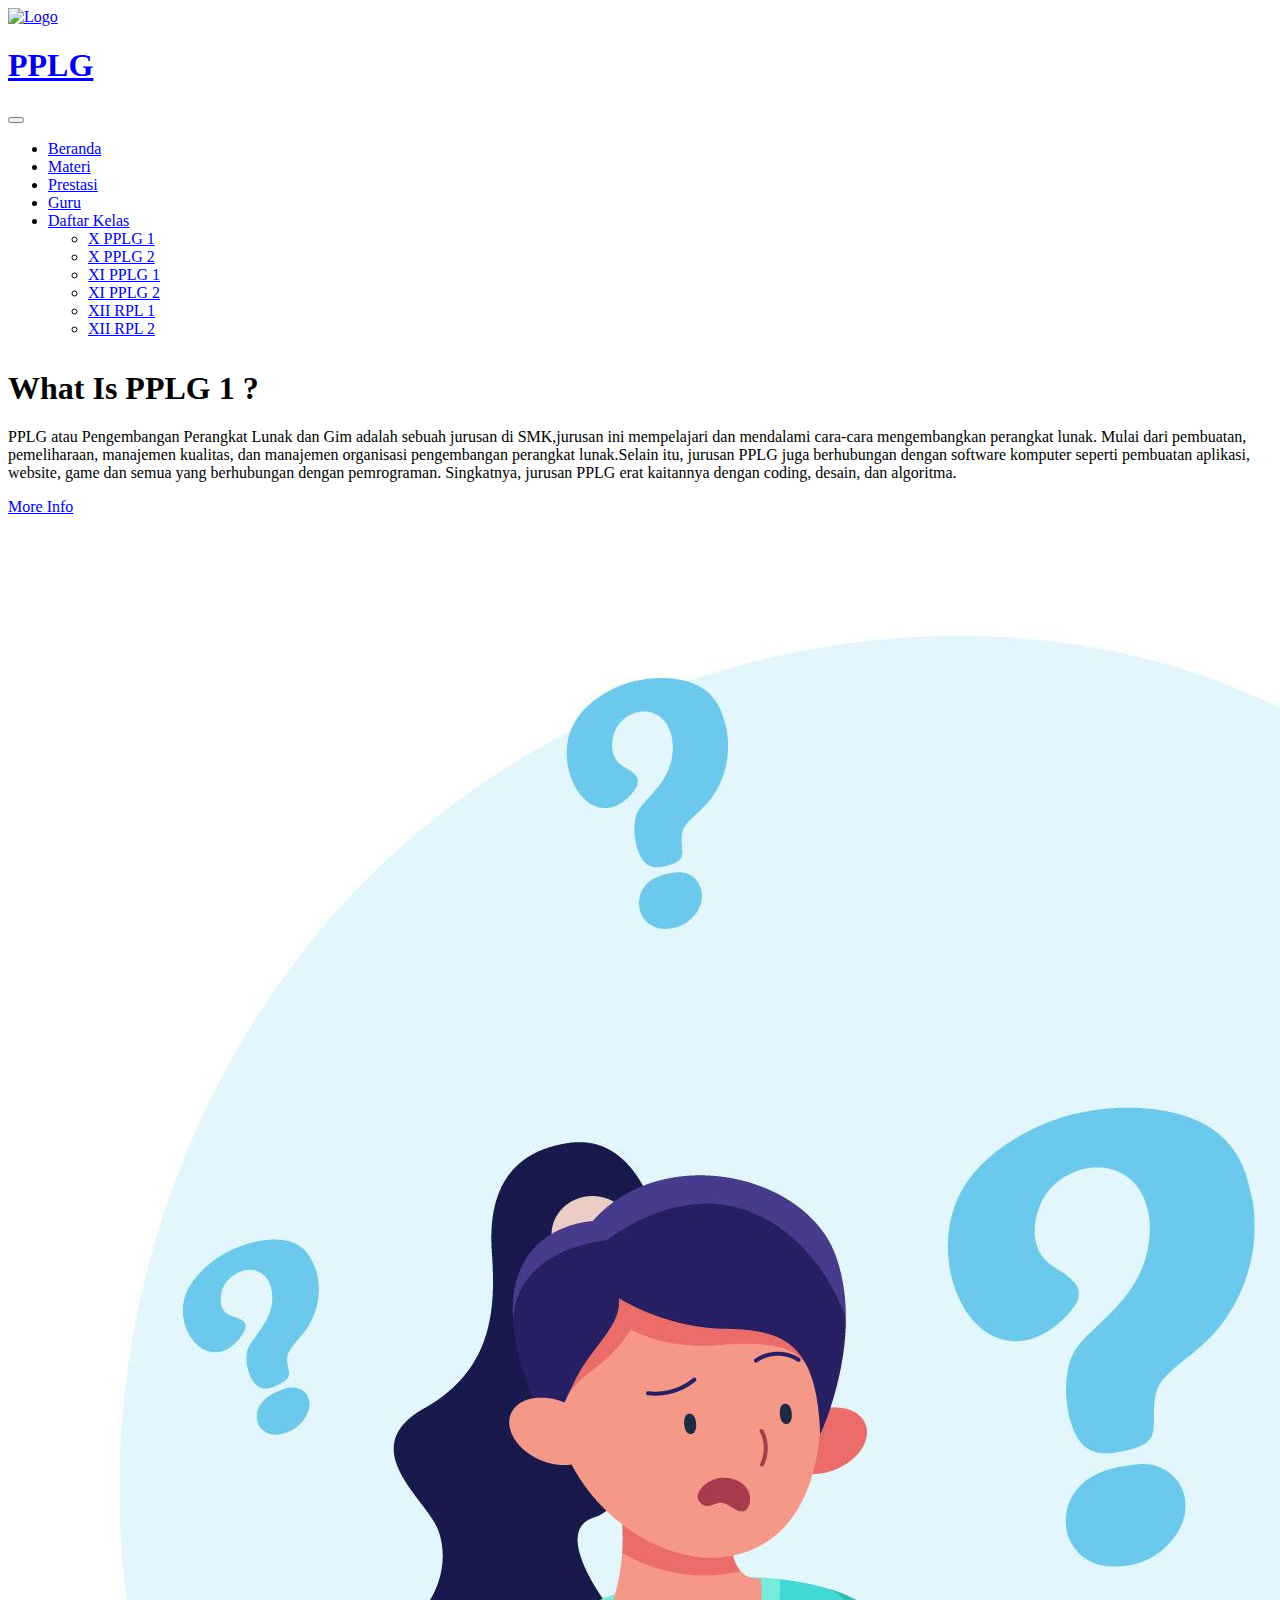
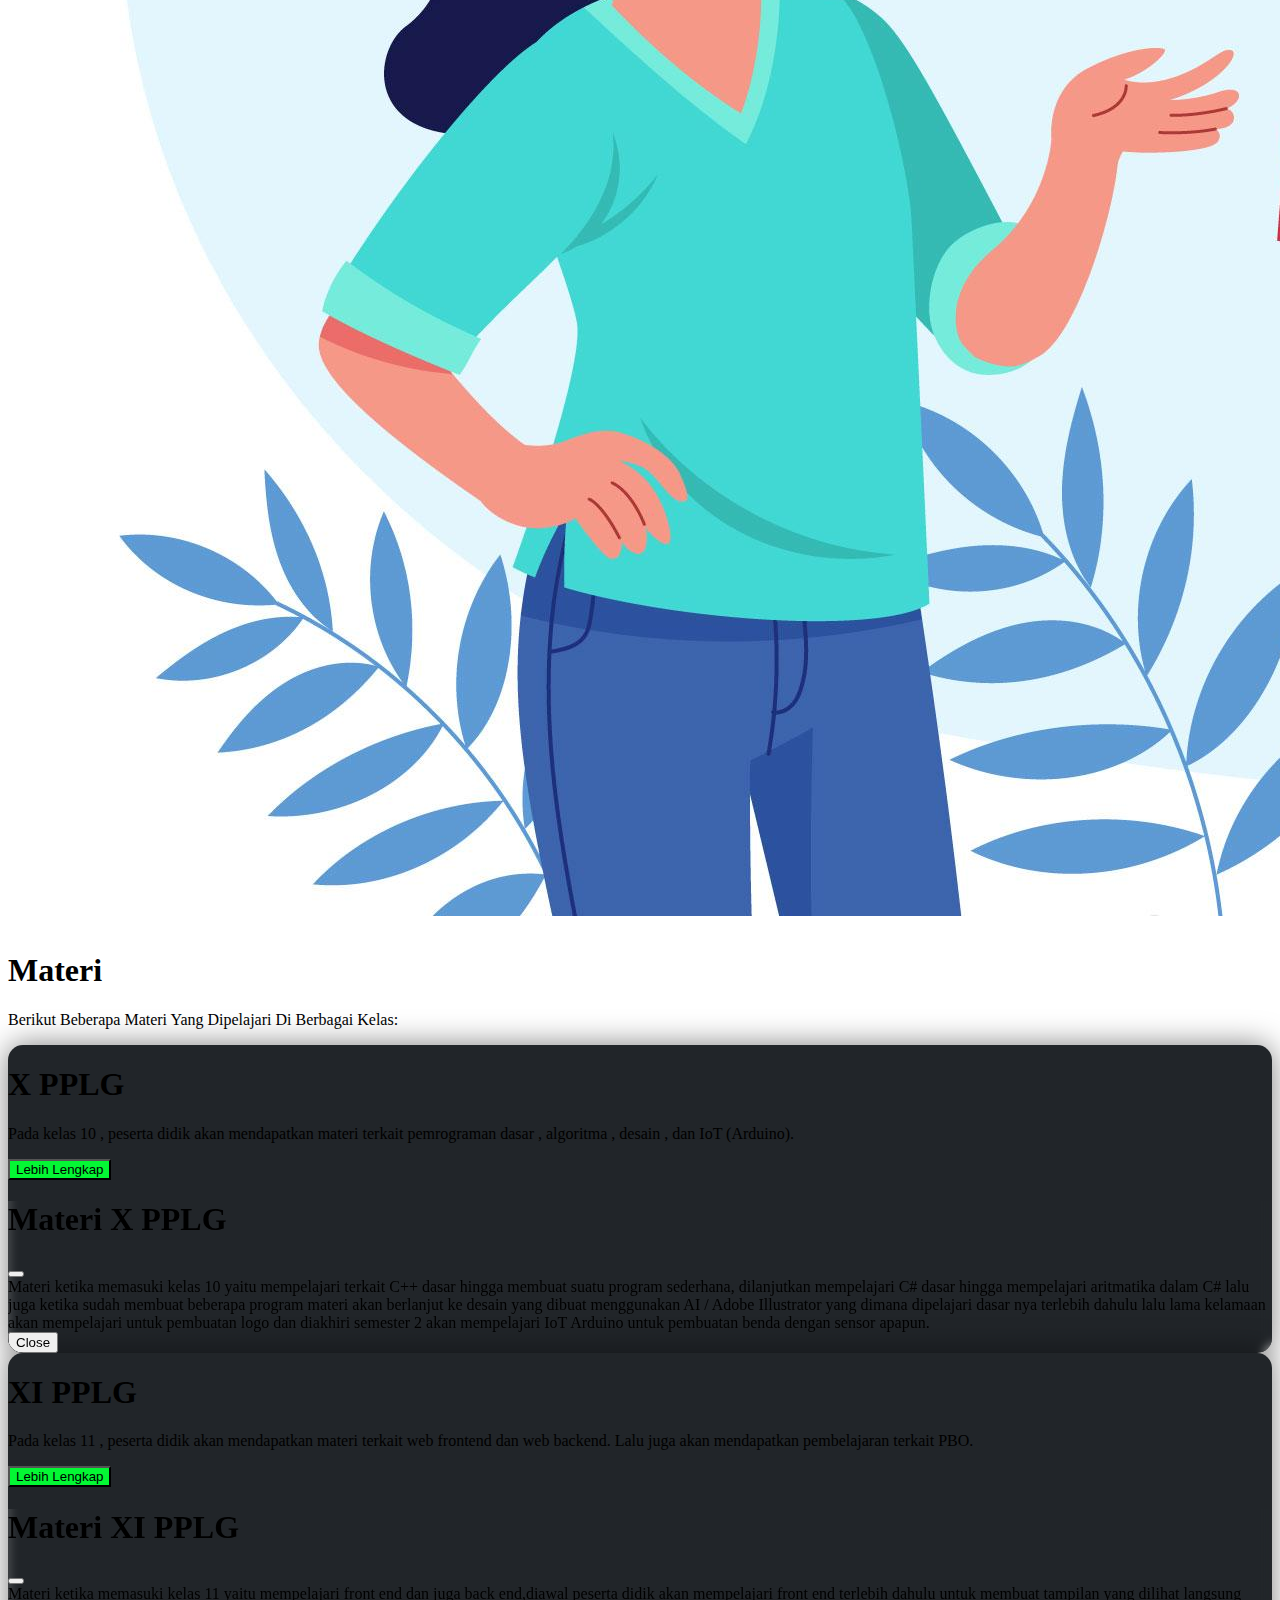
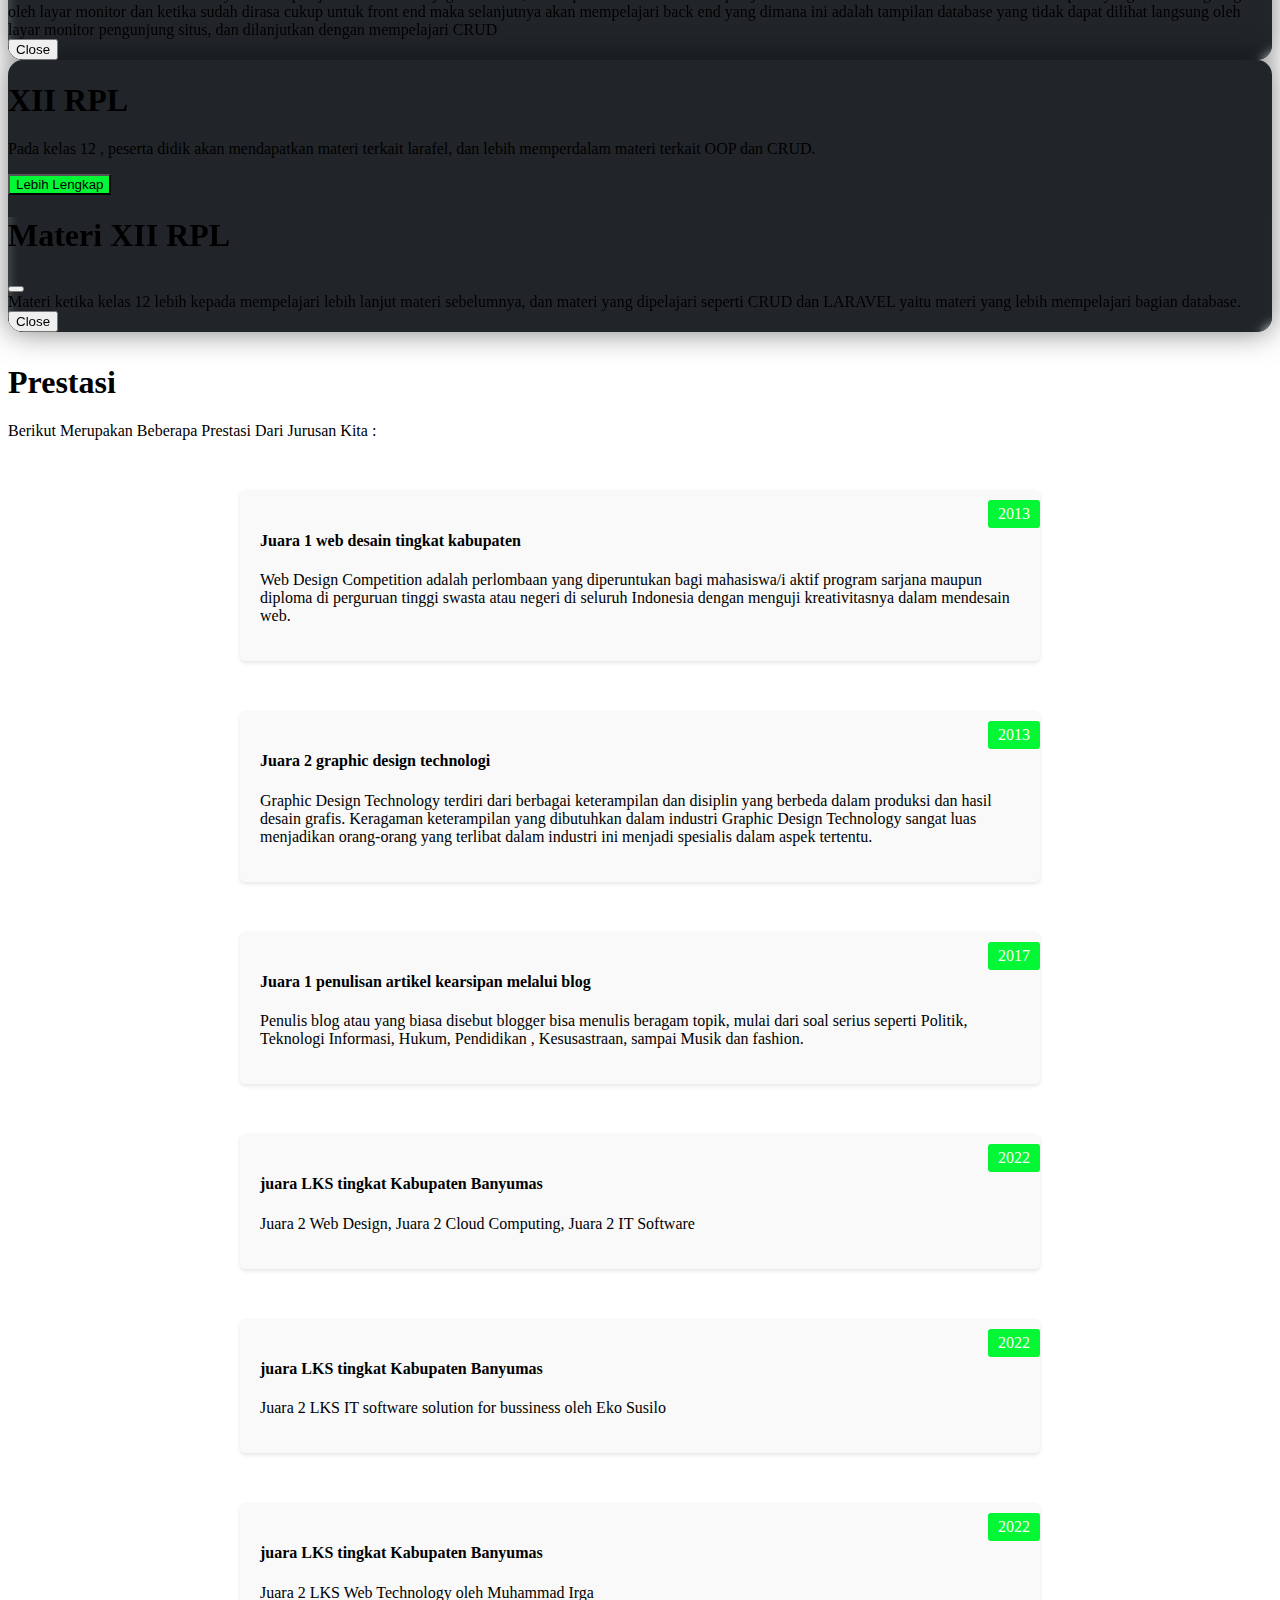
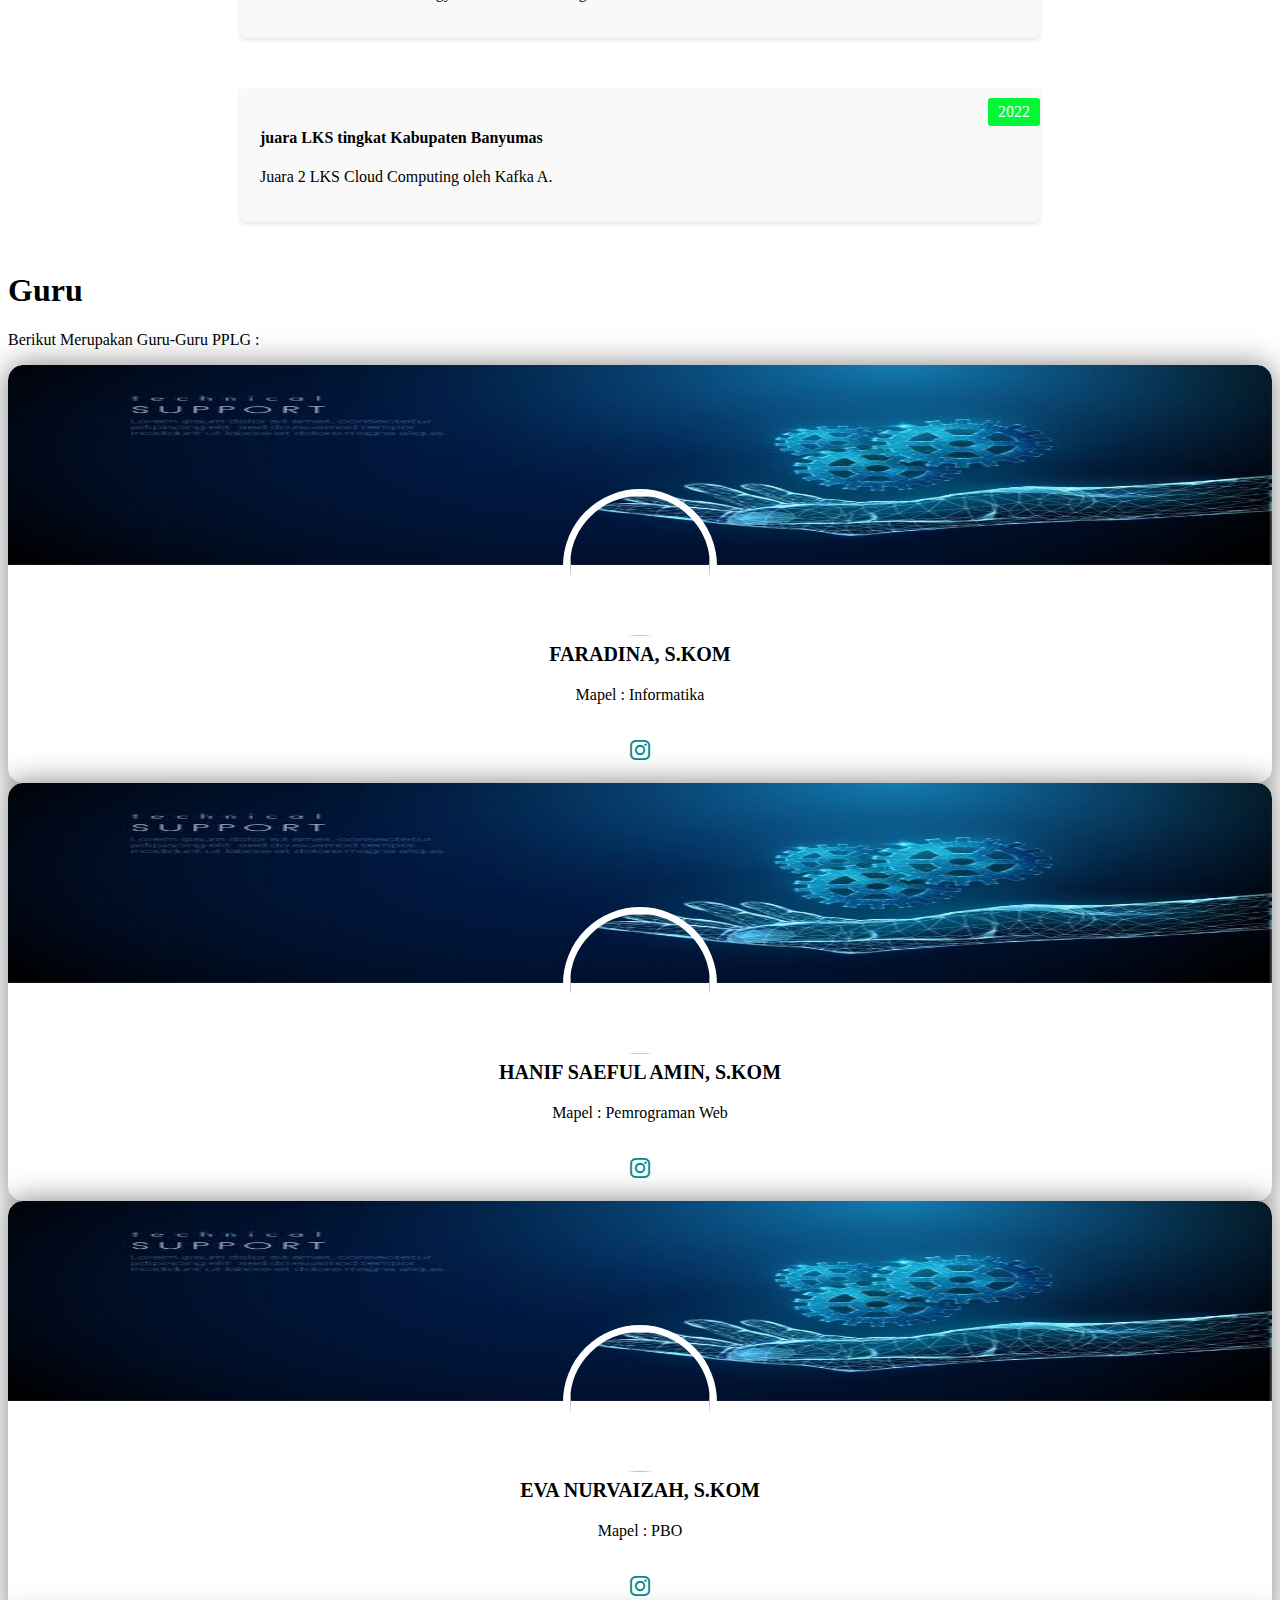
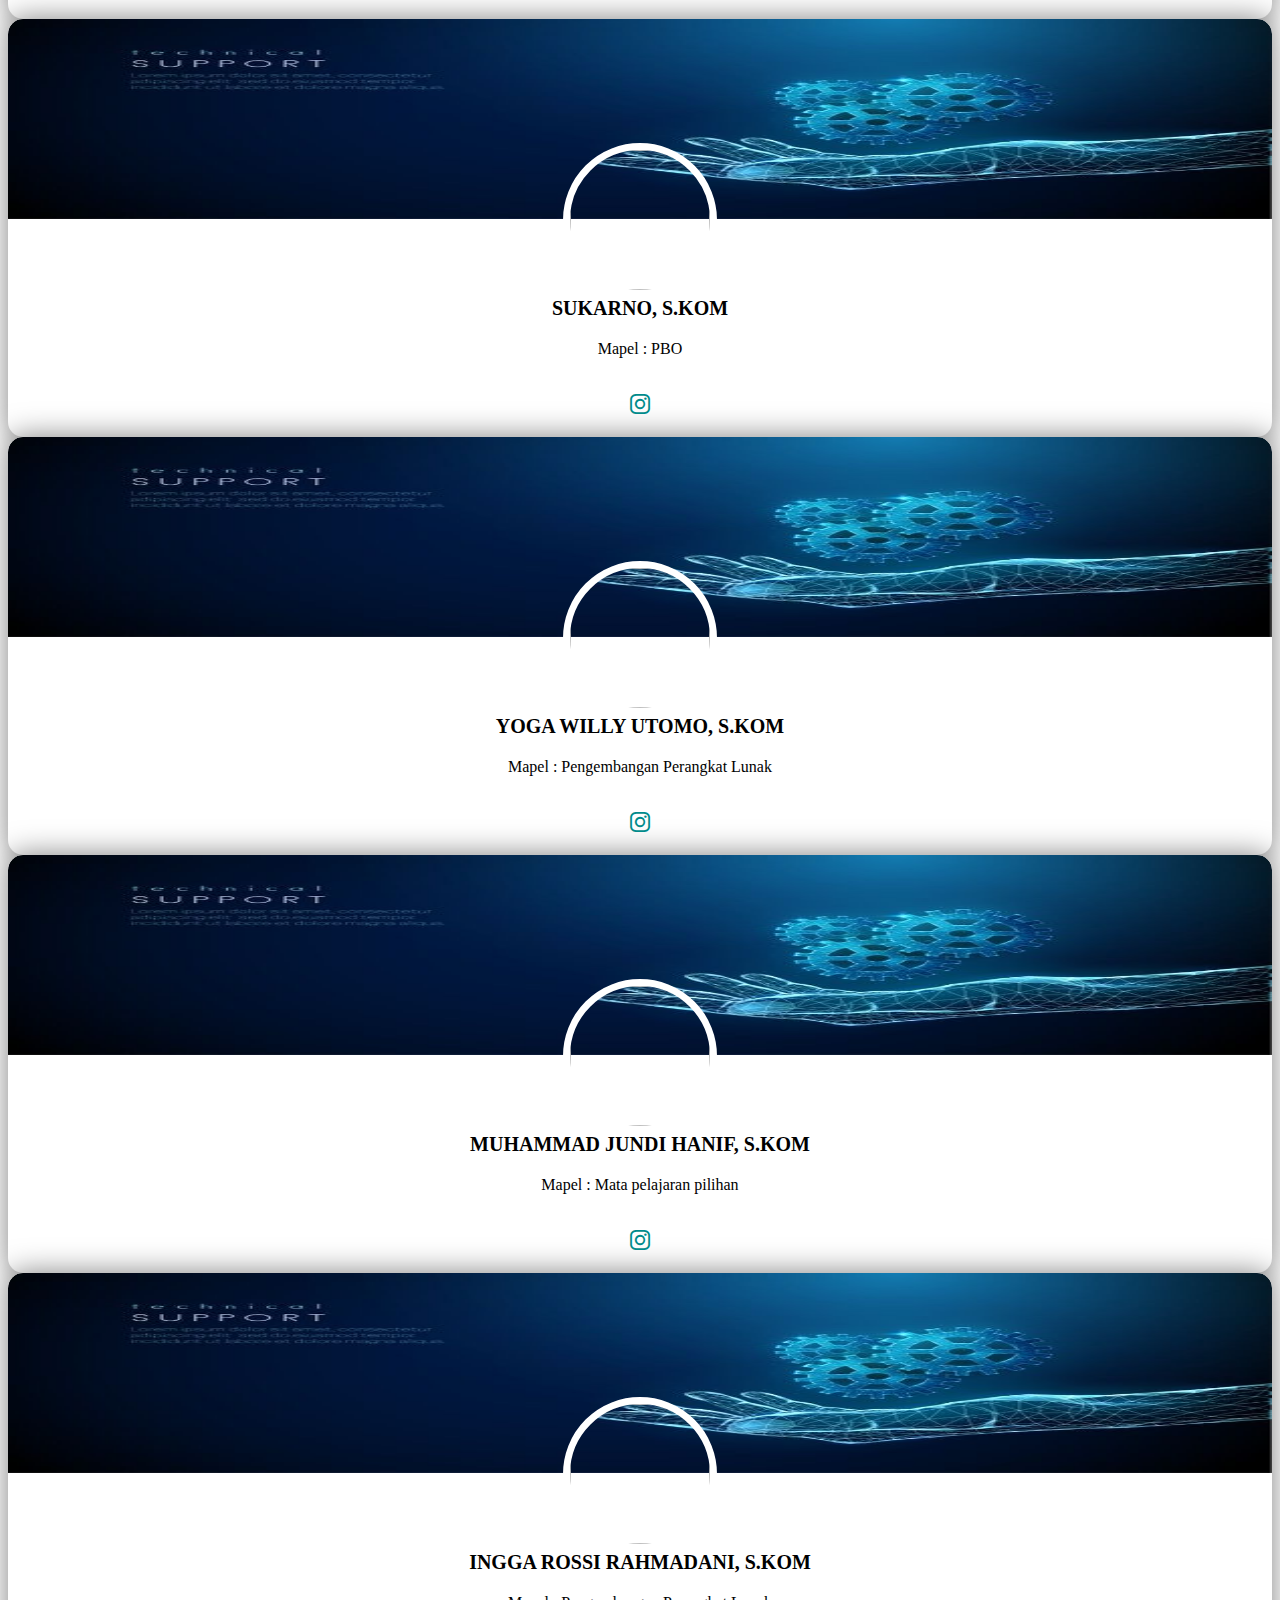
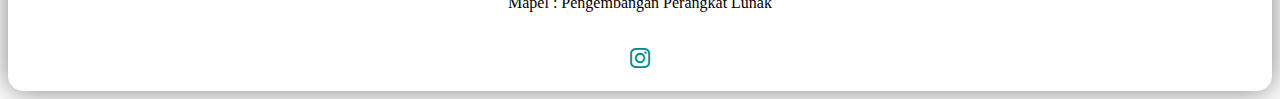
==== index.html @ 6e24b8e3 "second commit" ====
<!DOCTYPE html>
<html lang="en">

<head>
  <meta charset="UTF-8" />
  <meta name="viewport" content="width=device-width, initial-scale=1.0" />
  <title>PEPELEG SMECONE</title>
  <link href="https://cdn.jsdelivr.net/npm/bootstrap@5.0.2/dist/css/bootstrap.min.css" rel="stylesheet"
    integrity="sha384-EVSTQN3/azprG1Anm3QDgpJLIm9Nao0Yz1ztcQTwFspd3yD65VohhpuuCOmLASjC" crossorigin="anonymous" />
  <link rel="stylesheet" href="https://cdn.jsdelivr.net/npm/bootstrap-icons@1.11.1/font/bootstrap-icons.css">
  <link rel="stylesheet" href="style.css" />
  <link rel="icon" href="https://pplg.smkn1purwokerto.sch.id/assets/img/LogoPPLG.png">
</head>

<body>
  <header>
    <nav class="navbar navbar-expand-lg fixed-top navbar-dark bg-dark">
      <div class="container-fluid">
        <a class="navbar-brand d-flex align-items-center" href="#">
          <img src="https://pplg.smkn1purwokerto.sch.id/assets/img/LogoPPLG.png" alt="Logo" width="50" height="50"
            class="d-inline-block align-text-top me-2" />
          <h1 class="h1 m-0 font-monospace text-white fw-bolder">PPLG</h1>
        </a>
        <button class="navbar-toggler" type="button" data-bs-toggle="collapse" data-bs-target="#navbarExample01"
          aria-controls="navbarExample01" aria-expanded="false" aria-label="Toggle navigation">
          <span class="navbar-toggler-icon"></span>
        </button>
        <div class="collapse navbar-collapse justify-content-end" id="navbarExample01">
          <ul class="navbar-nav ms-auto mb-2 mb-lg-0 fw-bold font-monospace">
            <li class="nav-item active">
              <a class="nav-link text-white" aria-current="page" href="#Beranda">Beranda</a>
            </li>
            <li class="nav-item">
              <a class="nav-link text-white" href="#Materi">Materi</a>
            </li>
            <li class="nav-item">
              <a class="nav-link text-white" href="#Prestasi">Prestasi</a>
            </li>
            <li class="nav-item">
              <a class="nav-link text-white" href="#Guru">Guru</a>
            </li>
            <li class="nav-item dropdown">
              <a class="nav-link dropdown-toggle text-white" href="#" id="navbarDropdown" role="button"
                data-bs-toggle="dropdown" aria-expanded="false">Daftar Kelas</a>
              <ul class="drop dropdown-menu" aria-labelledby="navbarDropdown">
                <li><a class="option dropdown-item font-monospace" href="#">X PPLG 1</a></li>
                <li><a class="option dropdown-item font-monospace" href="#">X PPLG 2</a></li>
                <li><a class="option dropdown-item font-monospace" href="DaftarKelas/XIPPLG1.php">XI PPLG 1</a></li>
                <li><a class="option dropdown-item font-monospace" href="#">XI PPLG 2</a></li>
                <li><a class="option dropdown-item font-monospace" href="#">XII RPL 1</a></li>
                <li><a class="option dropdown-item font-monospace" href="#">XII RPL 2</a></li>
              </ul>
            </li>
          </ul>
        </div>
      </div>
    </nav>
  </header>

  <section id="Beranda" class="jarak">
    <div class="container p-5 p-md-5">
      <div class="row align-items-center">
        <div class="col-12 col-md-6">
          <h1 class="font-monospace fw-bolder">What Is PPLG 1 ?</h1>
          <p class="font-monospace">
            PPLG atau Pengembangan Perangkat Lunak dan Gim adalah sebuah jurusan di SMK,jurusan ini mempelajari dan
            mendalami cara-cara mengembangkan perangkat lunak. Mulai dari pembuatan, pemeliharaan, manajemen kualitas,
            dan manajemen organisasi pengembangan perangkat lunak.Selain itu, jurusan PPLG juga berhubungan dengan
            software komputer seperti pembuatan aplikasi, website, game dan semua yang berhubungan dengan pemrograman.
            Singkatnya, jurusan PPLG erat kaitannya dengan coding, desain, dan algoritma.
          </p>
          <a class=" btn btn-dark fw-bold font-monospace rounded-3" href="#Materi">More Info</a>
        </div>
        <div class="col-12 col-md-6">
          <img class="w-100" src="assets/Tanya.jpg" alt="PPLG" />
        </div>
      </div>
    </div>
  </section>

  <section id="Materi" class="jarak">
    <div class="container">
      <div class="row text-center font-monospace">
      <div class="col mb-3">
          <h1 class="fw-bolder">Materi</h1>
          <p>Berikut Beberapa Materi Yang Dipelajari Di Berbagai Kelas:</p>
        </div>
      </div>
      <div class="row">
        <div class="col-md-4 col-lg-4 font-monospace">
          <div class="card text-white mb-3 p-3" style="background-color: #212529">
            <div class="card-header border-warning text-center" style="border-width: 3px">
              <h1>X PPLG</h1>
            </div>
            <div class="card-body text-center">
              <p class="card-text">Pada kelas 10 , peserta didik akan mendapatkan materi terkait pemrograman dasar ,
                algoritma , desain , dan IoT (Arduino).</p>
              <!-- Button trigger modal -->
              <button type="button" class="btn-outline-light" data-bs-toggle="modal"
                data-bs-target="#myModal1">
                Lebih Lengkap
              </button>

              <!-- Modal -->
              <div class="modal fade" style="backdrop-filter: blur(5px);" id="myModal1" data-bs-backdrop="static" data-bs-keyboard="false"
                tabindex="-1" aria-labelledby="staticBackdropLabel" aria-hidden="true">
                <div class="modal-dialog modal-dialog-scrollable">
                  <div class="modal-content">
                    <div class="modal-header">
                      <h1 class="modal-title fs-5" id="staticBackdropLabel" style="color: black;">Materi X PPLG</h1>
                      <button type="button" class="btn-close" data-bs-dismiss="modal" aria-label="Close"></button>
                    </div>
                    <div class="modal-body" style="color: black;">
                      Materi ketika memasuki kelas 10 yaitu mempelajari terkait C++ dasar hingga membuat suatu
                      program sederhana, dilanjutkan mempelajari C# dasar hingga mempelajari aritmatika dalam C# lalu 
                      juga ketika sudah membuat beberapa program materi akan berlanjut ke desain yang dibuat menggunakan 
                      AI / Adobe Illustrator yang dimana dipelajari dasar nya terlebih dahulu lalu lama kelamaan akan 
                      mempelajari untuk pembuatan logo dan diakhiri semester 2 akan mempelajari IoT Arduino untuk pembuatan 
                      benda dengan sensor apapun.
                    </div>
                    <div class="modal-footer">
                      <button type="button" class="btn btn-secondary" data-bs-dismiss="modal">Close</button>
                    </div>
                  </div>
                </div>
              </div>
            </div>
          </div>
        </div>
        <div class="col-md-4 col-lg-4 font-monospace">
          <div class="card text-white mb-3 p-3" style="background-color: #212529">
            <div class="card-header border-warning text-center" style="border-width: 3px">
              <h1>XI PPLG</h1>
            </div>
            <div class="card-body text-center">
              <p class="card-text font-arial">Pada kelas 11 , peserta didik akan mendapatkan materi terkait web frontend dan web
                backend. Lalu juga akan mendapatkan pembelajaran terkait PBO.</p>
              <button type="button" class="btn btn-outline-light" data-bs-toggle="modal"
                data-bs-target="#myModal2">
                Lebih Lengkap
              </button>

              <!-- Modal -->
              <div class="modal fade" style="backdrop-filter: blur(5px);" id="myModal2" data-bs-backdrop="static" data-bs-keyboard="false"
                tabindex="-1" aria-labelledby="staticBackdropLabel" aria-hidden="true">
                <div class="modal-dialog modal-dialog-scrollable">
                  <div class="modal-content">
                    <div class="modal-header">
                      <h1 class="modal-title fs-5" id="staticBackdropLabel" style="color: black;">Materi XI PPLG</h1>
                      <button type="button" class="btn-close" data-bs-dismiss="modal" aria-label="Close"></button>
                    </div>
                    <div class="modal-body" style="color: black;">
                      Materi ketika memasuki kelas 11 yaitu mempelajari front end dan juga back end,diawal peserta 
                      didik akan mempelajari front end terlebih dahulu untuk membuat tampilan yang dilihat langsung oleh 
                      layar monitor dan ketika sudah dirasa cukup untuk front end maka selanjutnya akan mempelajari back 
                      end yang dimana ini adalah tampilan database yang tidak dapat dilihat langsung oleh layar monitor 
                      pengunjung situs, dan dilanjutkan dengan mempelajari CRUD 
                    </div>
                    <div class="modal-footer">
                      <button type="button" class="btn btn-secondary" data-bs-dismiss="modal">Close</button>
                    </div>
                  </div>
                </div>
              </div>
            </div>
          </div>
        </div>
        <div class="col-md-4 col-lg-4 font-monospace">
          <div class="card text-white mb-3 p-3" style="background-color: #212529">
            <div class="card-header border-warning text-center" style="border-width: 3px">
              <h1>XII RPL</h1>
            </div>
            <div class="card-body text-center">
              <p class="card-text">Pada kelas 12 , peserta didik akan mendapatkan materi terkait larafel, dan lebih
                memperdalam materi terkait OOP dan CRUD.</p>
              <button type="button" class="fabe btn btn-outline-light" data-bs-toggle="modal"
                data-bs-target="#myModal3">
                Lebih Lengkap
              </button>

              <!-- Modal -->
              <div class="modal fade" style="backdrop-filter: blur(5px);" id="myModal3" data-bs-backdrop="static" data-bs-keyboard="false"
                tabindex="-1" aria-labelledby="staticBackdropLabel" aria-hidden="true">
                <div class="modal-dialog modal-dialog-scrollable">
                  <div class="modal-content">
                    <div class="modal-header">
                      <h1 class="modal-title fs-5" id="staticBackdropLabel" style="color: black;">Materi XII RPL</h1>
                      <button type="button" class="btn-close" data-bs-dismiss="modal" aria-label="Close"></button>
                    </div>
                    <div class="modal-body" style="color: black;">
                      Materi ketika kelas 12 lebih kepada mempelajari lebih lanjut materi sebelumnya, dan materi yang 
                      dipelajari seperti CRUD dan LARAVEL yaitu materi yang lebih mempelajari bagian database.
                    </div>
                    <div class="modal-footer">
                      <button type="button" class="btn btn-secondary" data-bs-dismiss="modal">Close</button>
                    </div>
                  </div>
                </div>
              </div>
            </div>
          </div>
        </div>
      </div>
    </div>
  </section>

  <section id="Prestasi" class="jarak">
    <div class="container">
      <div class="row">
        <div class="col font-monospace text-center">
          <h1 class="fw-bolder">Prestasi</h1>
          <p>Berikut Merupakan Beberapa Prestasi Dari Jurusan Kita :</p>
        </div>
      </div>
      <div class="row">
        <div class="col-md-12 font-monospace">
          <div class="timeline mt-4">
            <div class="timeline-item">
              <div class="timeline-content">
                <h4 class="mt--2">Juara 1 web desain tingkat kabupaten</h4>
                <p>
                  Web Design Competition adalah perlombaan yang diperuntukan bagi mahasiswa/i aktif program sarjana maupun diploma di perguruan tinggi swasta atau negeri di seluruh Indonesia dengan menguji kreativitasnya dalam mendesain
                  web.
                </p>
              </div>
              <div class="timeline-date bg-success text-white">2013</div>
            </div>
            <div class="timeline mt-4">
            <div class="timeline-item">
              <div class="timeline-content">
                <h4 class="mt--2">Juara 2 graphic design technologi</h4>
                <p>
                  Graphic Design Technology terdiri dari berbagai keterampilan dan disiplin yang berbeda dalam produksi dan hasil desain grafis. Keragaman keterampilan yang dibutuhkan dalam industri Graphic Design Technology sangat luas
                  menjadikan orang-orang yang terlibat dalam industri ini menjadi spesialis dalam aspek tertentu.
                </p>
              </div>
              <div class="timeline-date bg-success text-white">2013</div>
            </div>
            <div class="timeline mt-4">
            <div class="timeline-item">
              <div class="timeline-content">
                <h4 class="mt--2">Juara 1 penulisan artikel kearsipan melalui blog</h4>
                <p>Penulis blog atau yang biasa disebut blogger bisa menulis beragam topik, mulai dari soal serius seperti Politik, Teknologi Informasi, Hukum, Pendidikan , Kesusastraan, sampai Musik dan fashion.</p>
              </div>
              <div class="timeline-date bg-success text-white">2017</div>
            </div>
            <div class="timeline mt-4">
            <div class="timeline-item">
              <div class="timeline-content">
                <h4 class="mt--2">juara LKS tingkat Kabupaten Banyumas</h4>
                <p>Juara 2 Web Design, Juara 2 Cloud Computing, Juara 2 IT Software</p>
              </div>
              <div class="timeline-date bg-success text-white">2022</div>
            </div>
            <div class="timeline mt-4">
            <div class="timeline-item">
              <div class="timeline-content">
                <h4 class="mt--2">juara LKS tingkat Kabupaten Banyumas</h4>
                <p>Juara 2 LKS IT software solution for bussiness oleh Eko Susilo</p>
              </div>
              <div class="timeline-date bg-success text-white">2022</div>
            </div>
            <div class="timeline mt-4">
            <div class="timeline-item">
              <div class="timeline-content">
                <h4 class="mt--2">juara LKS tingkat Kabupaten Banyumas</h4>
                <p>Juara 2 LKS Web Technology oleh Muhammad Irga</p>
              </div>
              <div class="timeline-date bg-success text-white">2022</div>
            </div>
            <div class="timeline mt-4">
            <div class="timeline-item">
              <div class="timeline-content">
                <h4 class="mt--2">juara LKS tingkat Kabupaten Banyumas</h4>
                <p>Juara 2 LKS Cloud Computing oleh Kafka A.</p>
              </div>
              <div class="timeline-date bg-success text-white">2022</div>
            </div>
          </div>
        </div>
      </div>
    </div>
  </section>

  <section id="Guru" class="jarak">
    <div class="container">
      <div class="row mb-3">
        <div class="col font-monospace text-center">
          <h1 class="fw-bolder">Guru</h1>
          <p>Berikut Merupakan Guru-Guru PPLG :</p>
        </div>
      </div>
      <div class="row font-monospace p-5">
        <div class="col-md-3 mb-3">
          <div class="card">
            <img class="img1" src="assets/Future.jpeg" alt="">
            <img class="img2" src="https://media.igram.world/get?__sig=PG7hnWThndvjm4lue6rHMw&__expires=1697612209&uri=https%3A%2F%2Finstagram.fmaa2-1.fna.fbcdn.net%2Fv%2Ft51.2885-15%2F285896031_316232980700538_6234013826569905209_n.webp%3Fstp%3Ddst-jpg_e35_s1080x1080%26_nc_ht%3Dinstagram.fmaa2-1.fna.fbcdn.net%26_nc_cat%3D106%26_nc_ohc%3DTVevg96zUi0AX8IUJPP%26edm%3DAP_V10EBAAAA%26ccb%3D7-5%26oh%3D00_AfAPSCLIv6Y6998udK6-t3C06_aNqCtGFs6sDs6ZHHFamQ%26oe%3D6534FCA5%26_nc_sid%3D2999b8" alt="">
            <div class="main-text">
              <h2>Faradina, S.Kom</h2>
              <p>Mapel : Informatika</p>
            </div>
            <div class="socials">
              <a href="https://www.instagram.com/faradina939/?utm_source=ig_web_button_share_sheet&igshid=ZDNlZDc0MzIxNw=="><i class="bi bi-instagram"></i></a>
            </div>
          </div>
        </div>
        <div class="col-md-3 mb-3">
          <div class="card">
            <img class="img1" src="assets/Future.jpeg" alt="">
            <img class="img2"
              src="https://media.igram.world/get?__sig=OjUP9ZGFlHBE6abfiyTi9A&__expires=1697611471&uri=https%3A%2F%2Fscontent-cgk1-1.cdninstagram.com%2Fv%2Ft51.2885-15%2F53060349_125175591900558_3473428308700265386_n.jpg%3Fstp%3Ddst-jpg_e35%26_nc_ht%3Dscontent-cgk1-1.cdninstagram.com%26_nc_cat%3D106%26_nc_ohc%3DGov7jEKEDfYAX_CpsRN%26edm%3DAP_V10EBAAAA%26ccb%3D7-5%26oh%3D00_AfAxSVPXWEcNId5dJO-jC9SuO3tcxwJ5i8-UNyHGGJoITQ%26oe%3D6534C21E%26_nc_sid%3D2999b8"
              alt="">
            <div class="main-text">
              <h2>Hanif Saeful Amin, S.Kom</h2>
              <p>Mapel : Pemrograman Web </p>
            </div>
            <div class="socials">
              <a href="https://www.instagram.com/hanifsaeful/?utm_source=ig_web_button_share_sheet&igshid=ZDNlZDc0MzIxNw=="><i class="bi bi-instagram"></i></a>
            </div>
          </div>
        </div>
        <div class="col-md-3 mb-3">
          <div class="card">
            <img class="img1" src="assets/Future.jpeg" alt="">
            <img class="img2" src="https://pplg.smkn1purwokerto.sch.id/assets/img/Bu%20Eva.jpg" alt="">
            <div class="main-text">
              <h2>Eva Nurvaizah, S.Kom</h2>
              <p>Mapel : PBO</p>
            </div>
            <div class="socials">
              <a href="https://www.instagram.com/evanurvaizah/?utm_source=ig_web_button_share_sheet&igshid=ZDNlZDc0MzIxNw=="><i class="bi bi-instagram"></i></a>
            </div>
          </div>
        </div>
        <div class="col-md-3 mb-3">
          <div class="card">
            <img class="img1" src="assets/Future.jpeg" alt="">
            <img class="img2"
              src="https://pplg.smkn1purwokerto.sch.id/assets/img/Pak%20Sukarno.jpg"
              alt="">
            <div class="main-text">
              <h2>Sukarno, S.Kom</h2>
              <p>Mapel : PBO</p>
            </div>
            <div class="socials">
              <a href=""><i class="bi bi-instagram"></i></a>
            </div>
          </div>
        </div>
        <div class="col-md-4 mb-3">
          <div class="card">
            <img class="img1" src="assets/Future.jpeg" alt="">
            <img class="img2" src="https://pplg.smkn1purwokerto.sch.id/assets/img/Pak%20Willy.jpg" alt="">
            <div class="main-text">
              <h2>Yoga Willy Utomo, S.Kom</h2>
              <p>Mapel : Pengembangan Perangkat Lunak</p>
            </div>
            <div class="socials">
              <a href="https://www.instagram.com/_yogawilly/?utm_source=ig_web_button_share_sheet&igshid=ZDNlZDc0MzIxNw=="><i class="bi bi-instagram"></i></a>
            </div>
          </div>
        </div>
        <div class="col-md-4 mb-3">
          <div class="card">
            <img class="img1" src="assets/Future.jpeg" alt="">
            <img class="img2"
              src="https://media.igram.world/get?__sig=jYCYuAjWDXjUoqg6VnUlWw&__expires=1697612033&uri=https%3A%2F%2Finstagram.fsoq1-1.fna.fbcdn.net%2Fv%2Ft51.2885-15%2F37817055_317223378845050_2430568919619076096_n.jpg%3Fstp%3Ddst-jpg_e35%26_nc_ht%3Dinstagram.fsoq1-1.fna.fbcdn.net%26_nc_cat%3D110%26_nc_ohc%3Dg80vIsdsug4AX8Oekni%26edm%3DAP_V10EBAAAA%26ccb%3D7-5%26oh%3D00_AfCDlMMJ9nX_ZzsGZ2CY04otRXWC3Jgo4IDGlNkPZkPO5Q%26oe%3D6534E066%26_nc_sid%3D2999b8"
              alt="">
            <div class="main-text">
              <h2>Muhammad Jundi Hanif, S.Kom</h2>
              <p>Mapel : Mata pelajaran pilihan</p>
            </div>
            <div class="socials">
              <a href="https://www.instagram.com/mjundihanif/?utm_source=ig_web_button_share_sheet&igshid=ZDNlZDc0MzIxNw=="><i class="bi bi-instagram"></i></a>
            </div>
          </div>
        </div>
        <div class="col-md-4 mb-3">
          <div class="card">
            <img class="img1" src="assets/Future.jpeg" alt="">
            <img class="img2" src="https://pplg.smkn1purwokerto.sch.id/assets/img/Bu%20Ingga.jpg" alt="">
            <div class="main-text">
              <h2>Ingga Rossi Rahmadani, S.Kom</h2>
              <p>Mapel : Pengembangan Perangkat Lunak</p>
            </div>
            <div class="socials">
              <a href="https://www.instagram.com/inggarossi/?utm_source=ig_web_button_share_sheet&igshid=ZDNlZDc0MzIxNw=="><i class="bi bi-instagram"></i></a>
            </div>
          </div>
        </div>
      </div>
    </div>
  </section>
</body>
<script src="script.js"></script>
<script src="https://cdn.jsdelivr.net/npm/bootstrap@5.0.2/dist/js/bootstrap.bundle.min.js"
  integrity="sha384-MrcW6ZMFYlzcLA8Nl+NtUVF0sA7MsXsP1UyJoMp4YLEuNSfAP+JcXn/tWtIaxVXM" crossorigin="anonymous"></script>

</html>
---- style.css ----
.timeline {
    position: relative;
    max-width: 800px;
    margin: 50px auto;
}

.timeline-item {
    margin-bottom: 50px;
}

.timeline-content {
    background: #f9f9f9;
    padding: 20px;
    border-radius: 5px;
    box-shadow: 0 2px 4px rgba(0, 0, 0, 0.1);
}

.timeline-date {
    position: absolute;
    top: 10px;
    right: 0;
    background: #04f734;
    color: #fff;
    padding: 5px 10px;
    border-radius: 3px;
    font-size: 14px;
}
.jarak {
    margin-top: 2rem;
}
.card {
    box-shadow: 0 0 30px rgba(0, 0, 0, 0.5);
    overflow: hidden;
    border-radius: 15px;
}
.img1{
    height: 200px;
    border-top-right-radius: 15px;
    border-top-left-radius: 15px;
    width: 100%;
}
.img2{
    position: relative;
    display: block;
    margin-left: auto;
    margin-right: auto;
    z-index: 1;
    width: 140px;
    height: 140px;
    border-radius: 50%;
    border: 7px solid #fff;
    margin-top: -80px;
}
.card:hover .img2 {
    border-color: darkcyan;
    transition: .7s;
}
.main-text h2 {
    text-align: center;
    text-transform: uppercase;
    font-weight: 900;
    font-size: 20px;
    margin: 0 0 20px;
}
.main-text p {
    text-align: center;
    padding-bottom: 20px;
}

.socials{
    text-align: center;
    padding-bottom: 20px;
}
.socials i {
    font-size: 20px;
    color: darkcyan;
    padding: 0 10px;
}

.btn-dark:hover{
    background-color: rgb(246, 6, 6);
}

.btn-outline-light{
    background-color: #04f734;
}

.btn-outline-light:hover{
    background-color: red ;
    color: aqua;
}
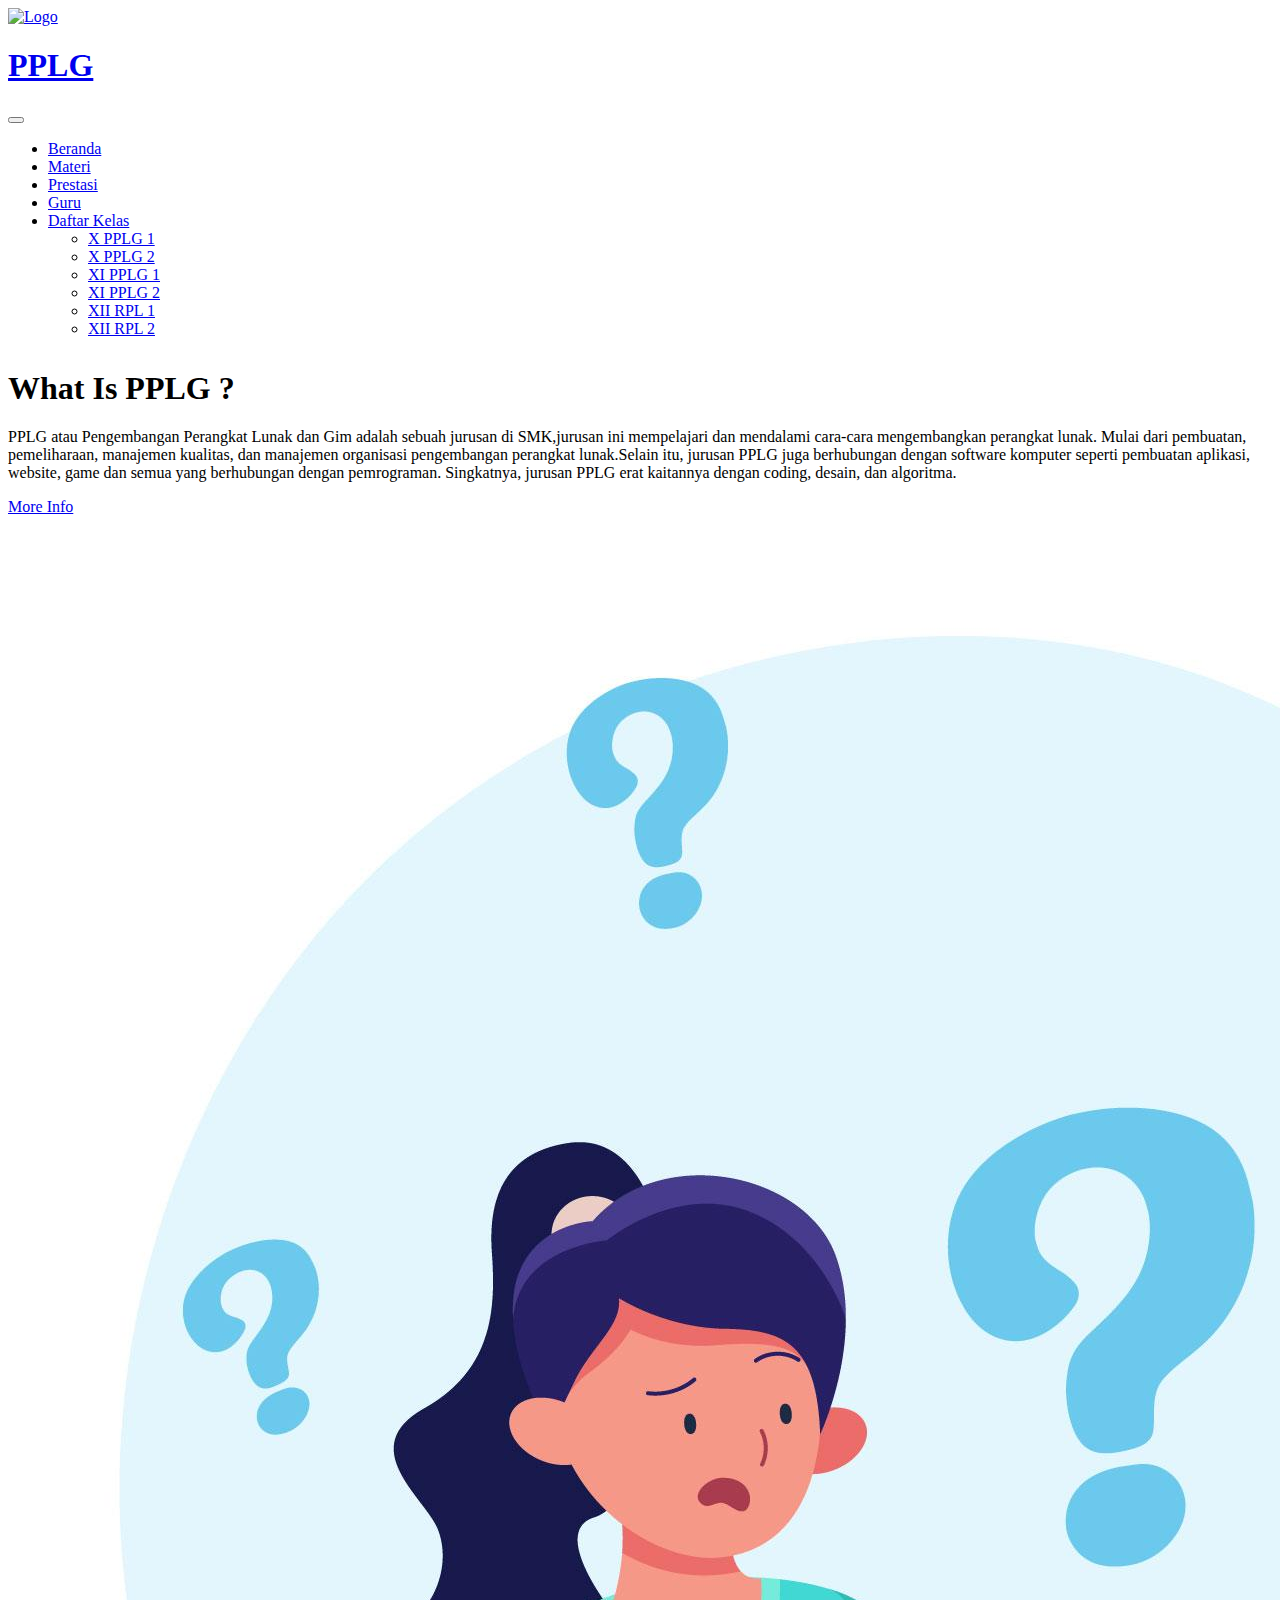
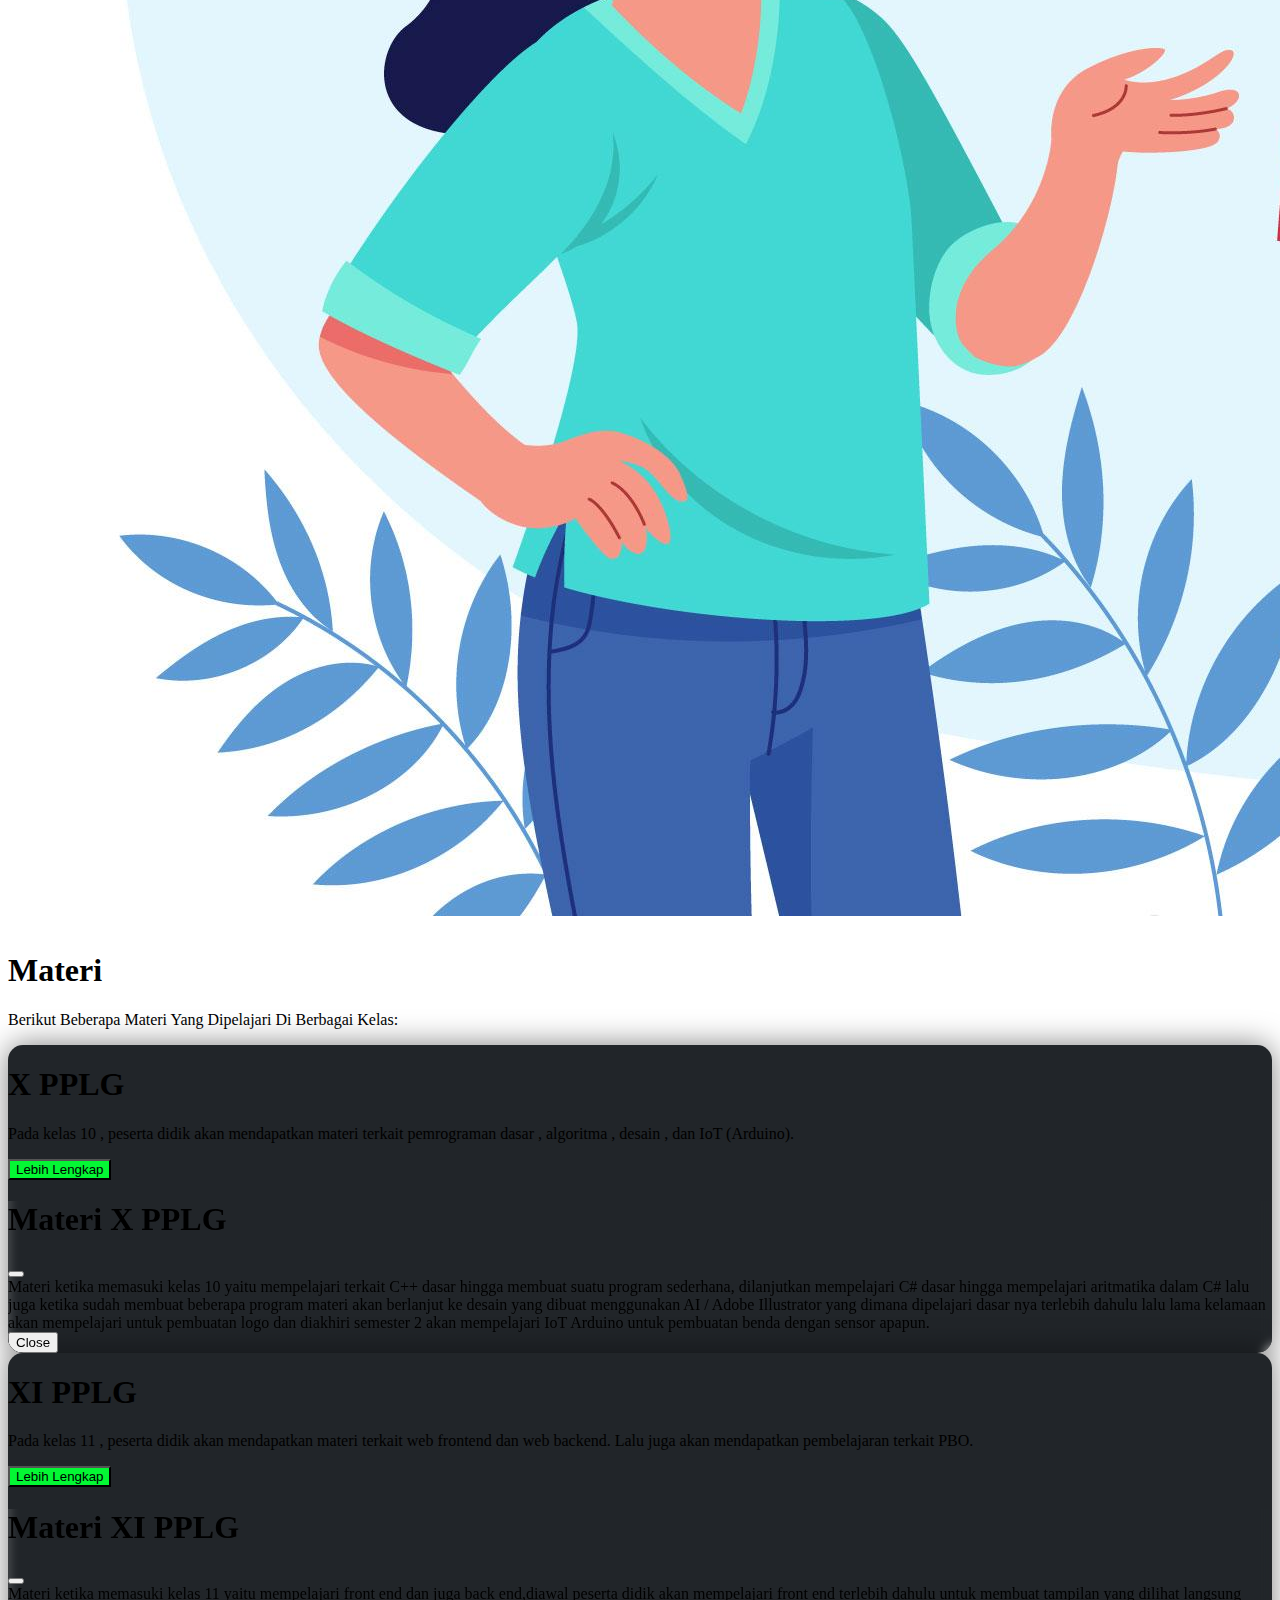
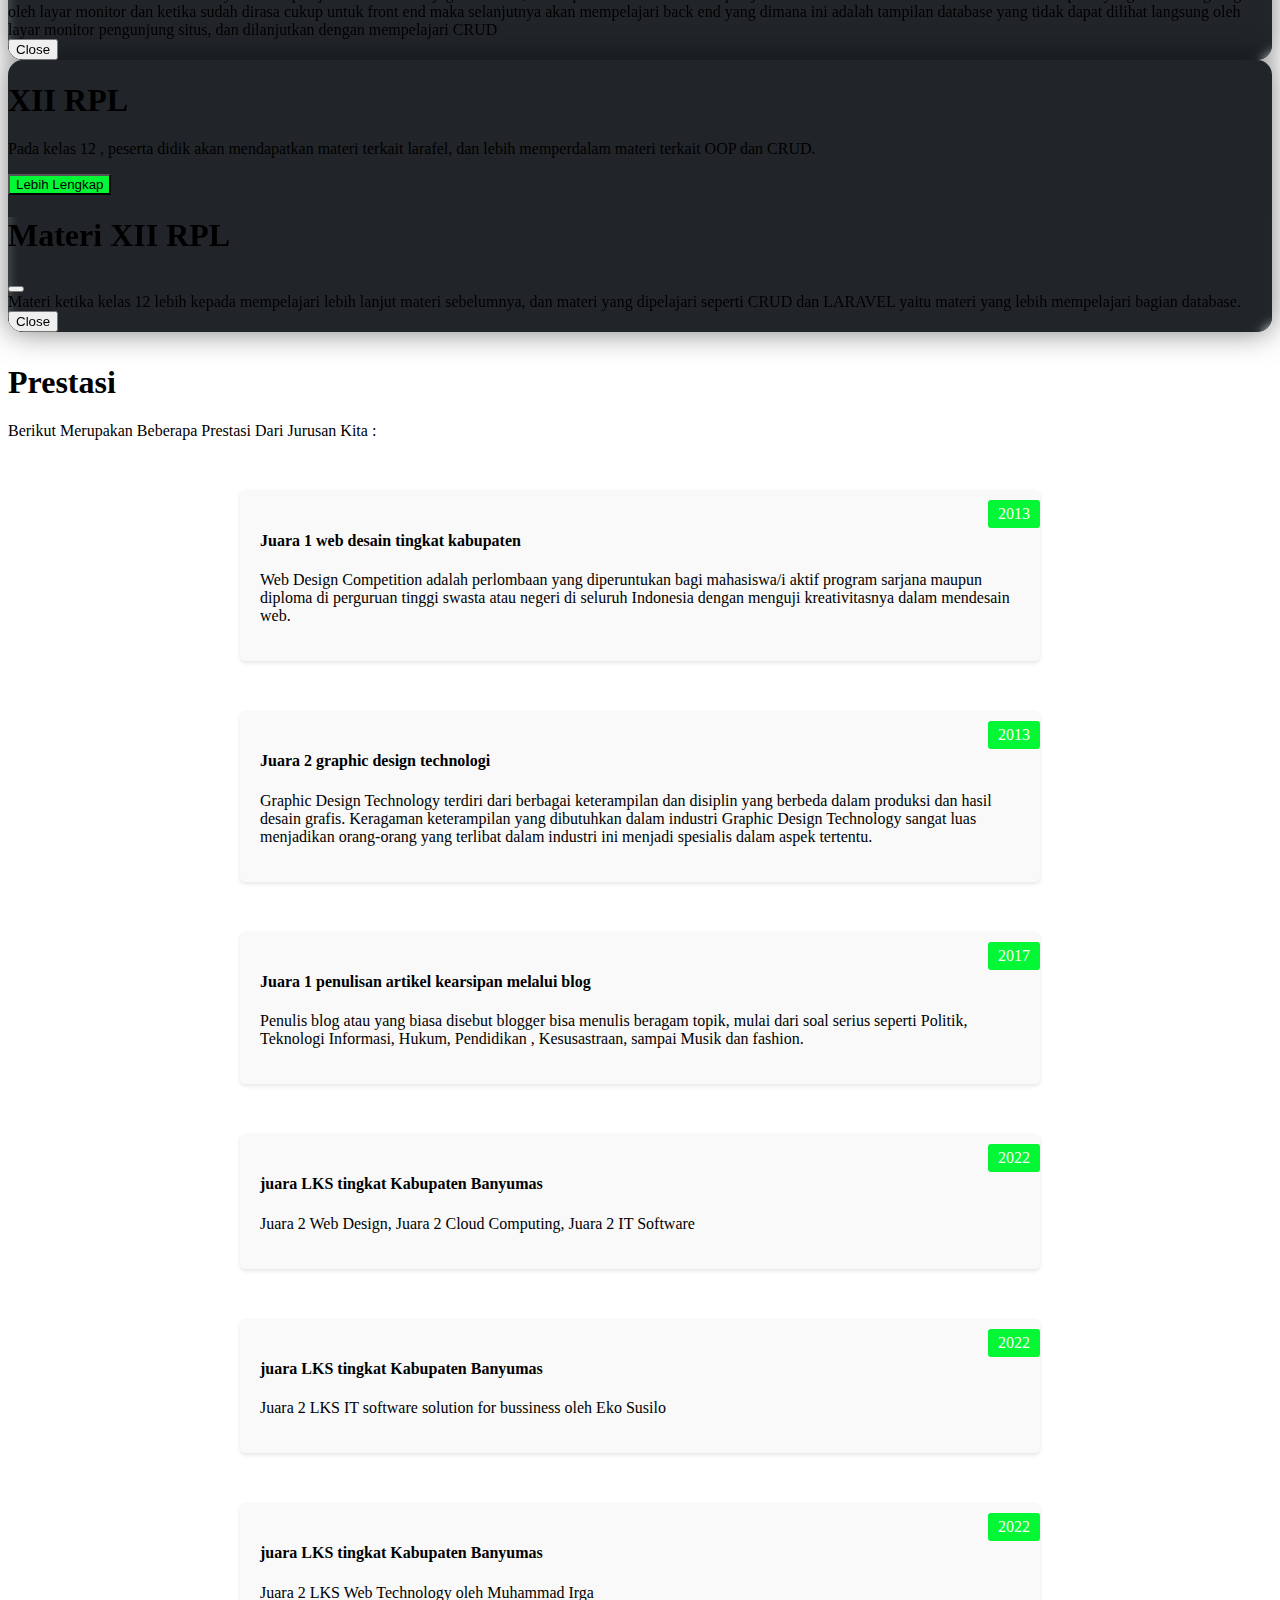
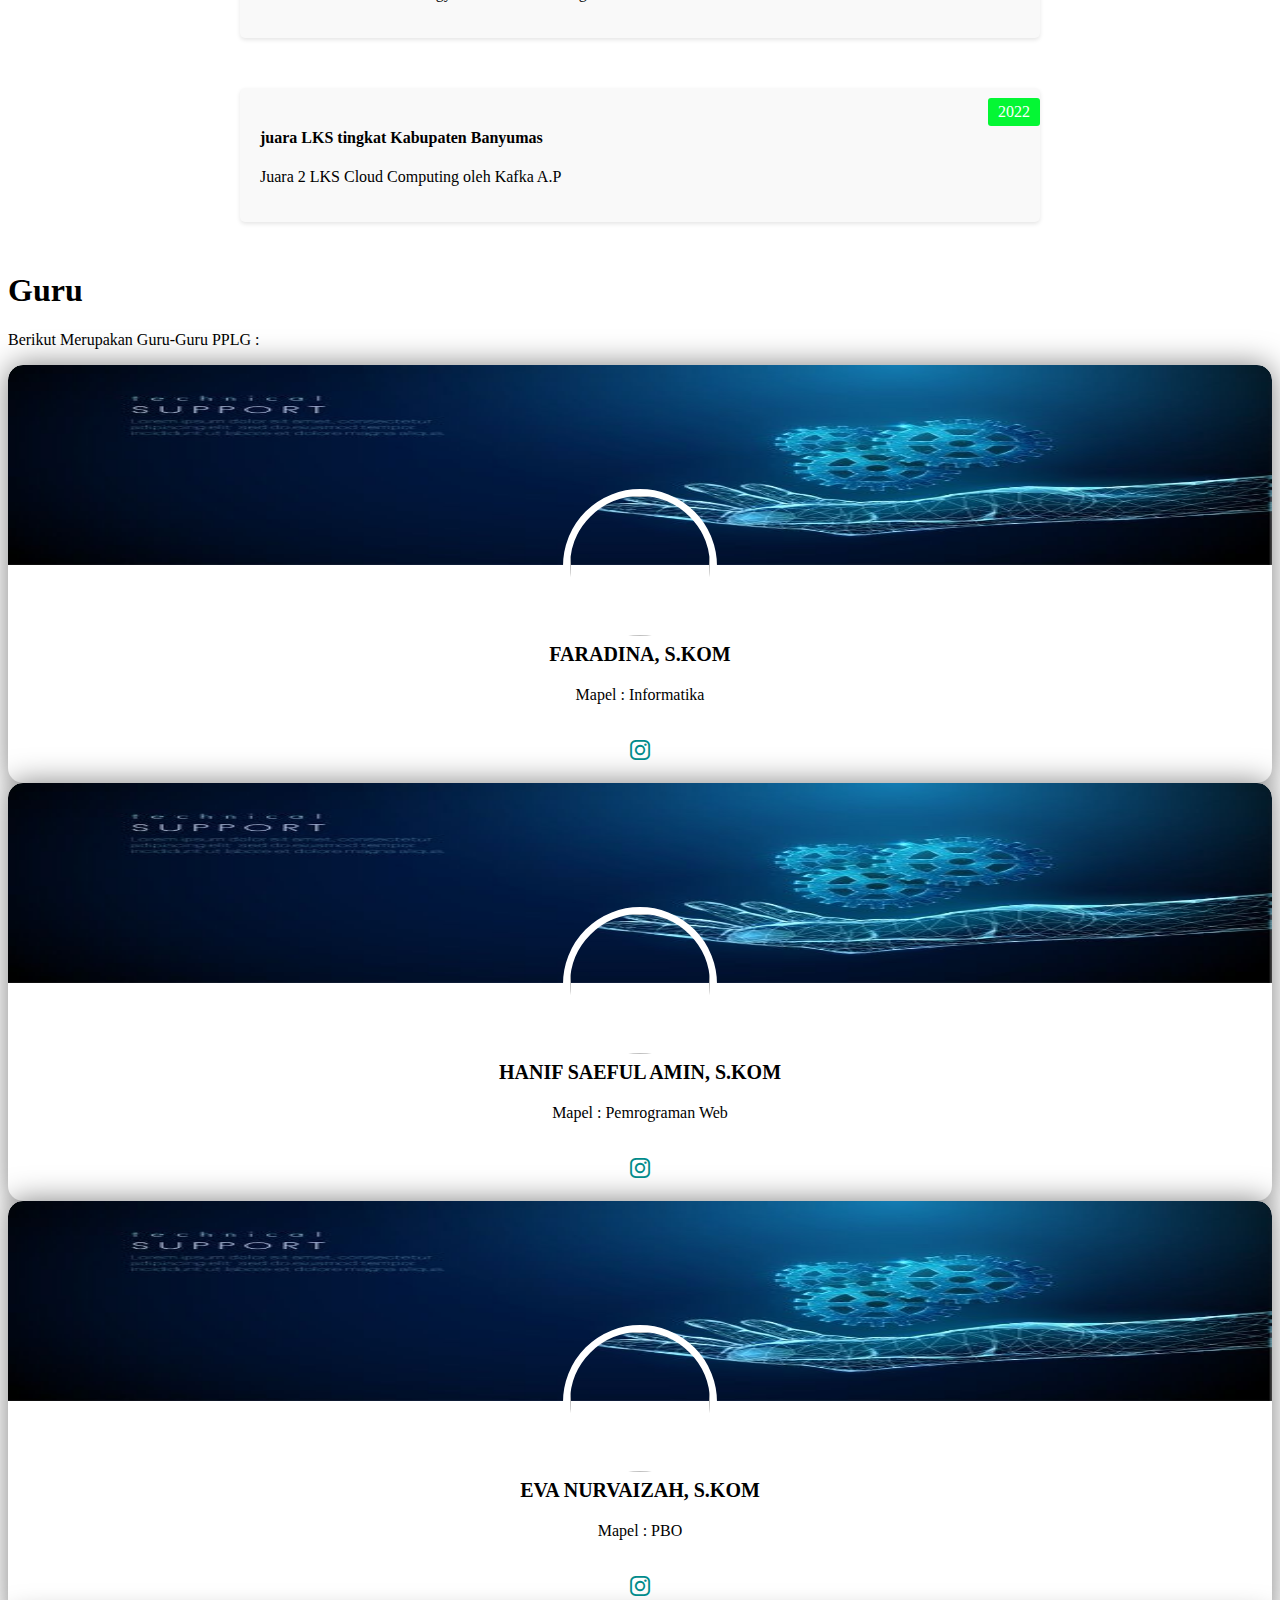
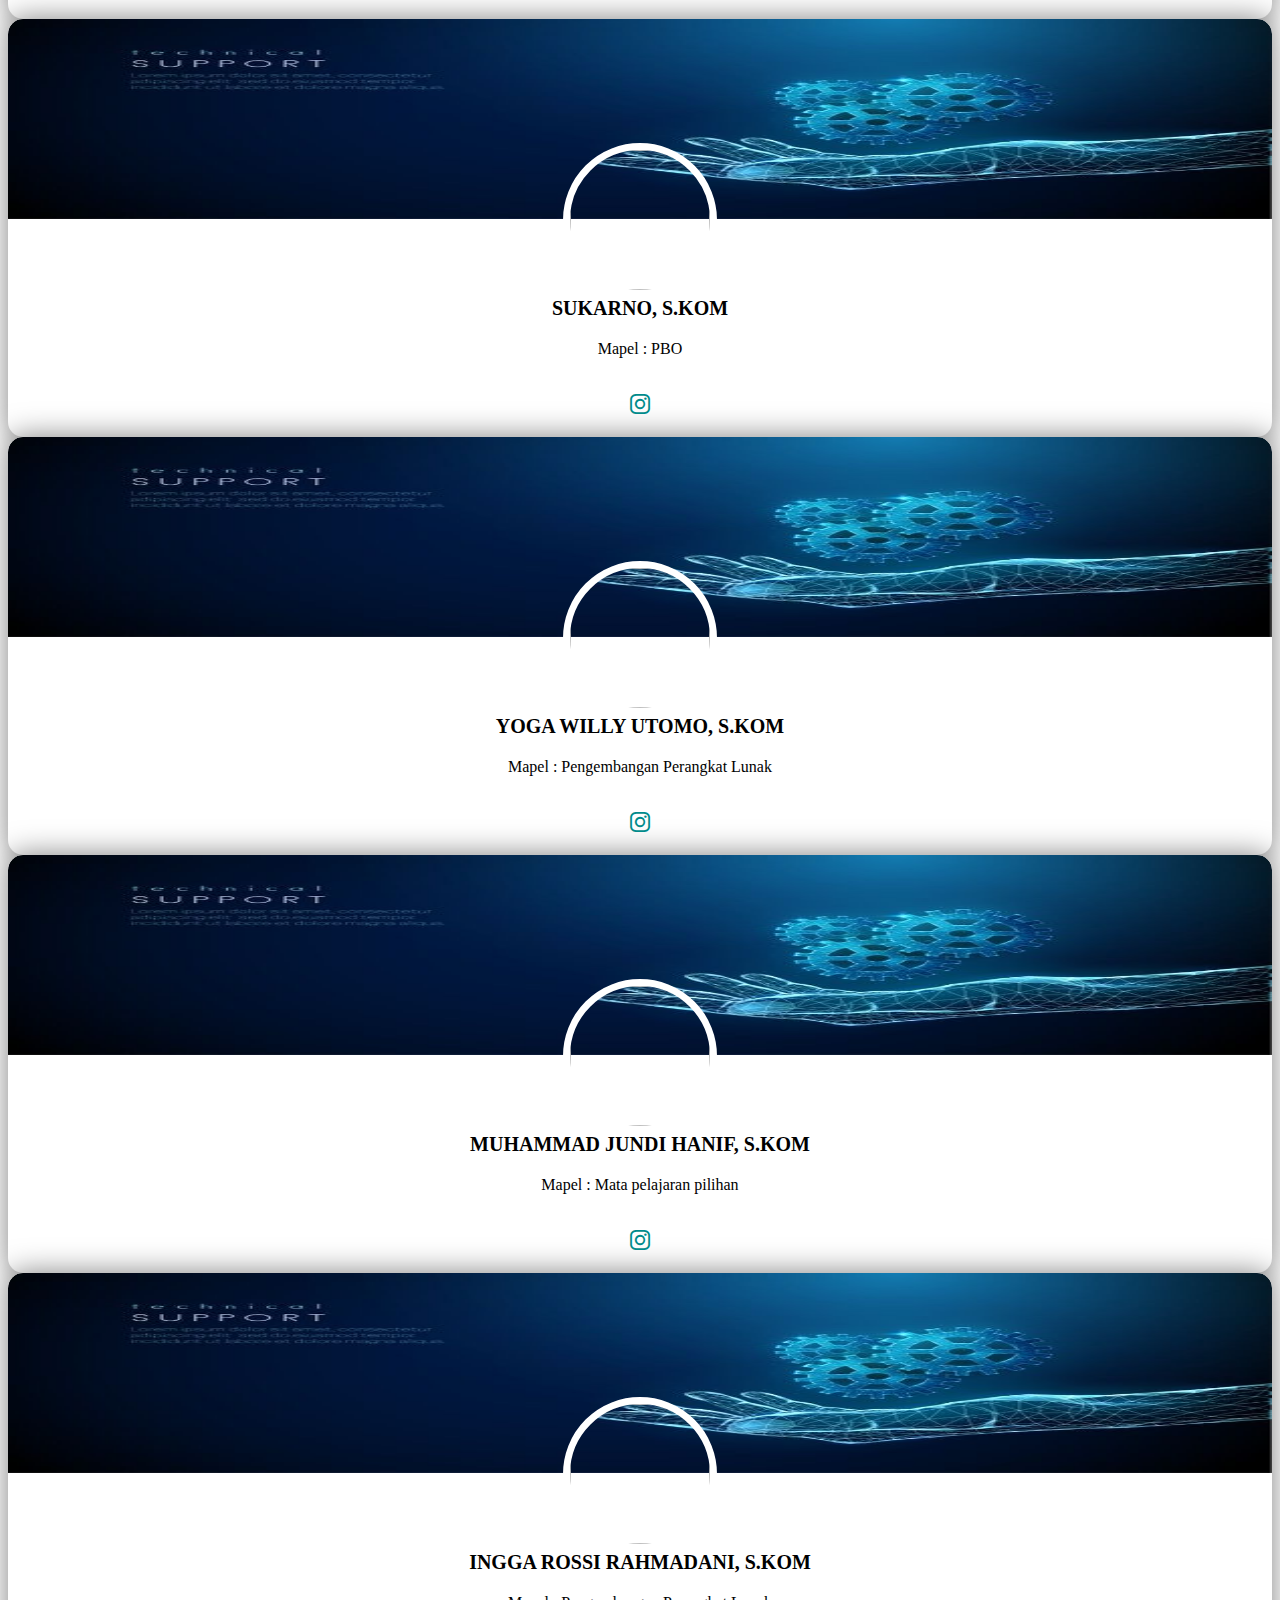
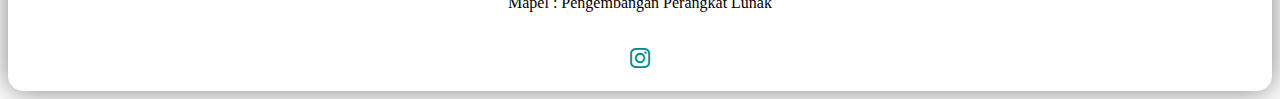
==== commit 4ee614a3: "fourth commit" ====
--- a/index.html
+++ b/index.html
@@ -61,7 +61,7 @@
     <div class="container p-5 p-md-5">
       <div class="row align-items-center">
         <div class="col-12 col-md-6">
-          <h1 class="font-monospace fw-bolder">What Is PPLG 1 ?</h1>
+          <h1 class="font-monospace fw-bolder">What Is PPLG ?</h1>
           <p class="font-monospace">
             PPLG atau Pengembangan Perangkat Lunak dan Gim adalah sebuah jurusan di SMK,jurusan ini mempelajari dan
             mendalami cara-cara mengembangkan perangkat lunak. Mulai dari pembuatan, pemeliharaan, manajemen kualitas,
@@ -272,7 +272,7 @@
             <div class="timeline-item">
               <div class="timeline-content">
                 <h4 class="mt--2">juara LKS tingkat Kabupaten Banyumas</h4>
-                <p>Juara 2 LKS Cloud Computing oleh Kafka A.</p>
+                <p>Juara 2 LKS Cloud Computing oleh Kafka A.P</p>
               </div>
               <div class="timeline-date bg-success text-white">2022</div>
             </div>
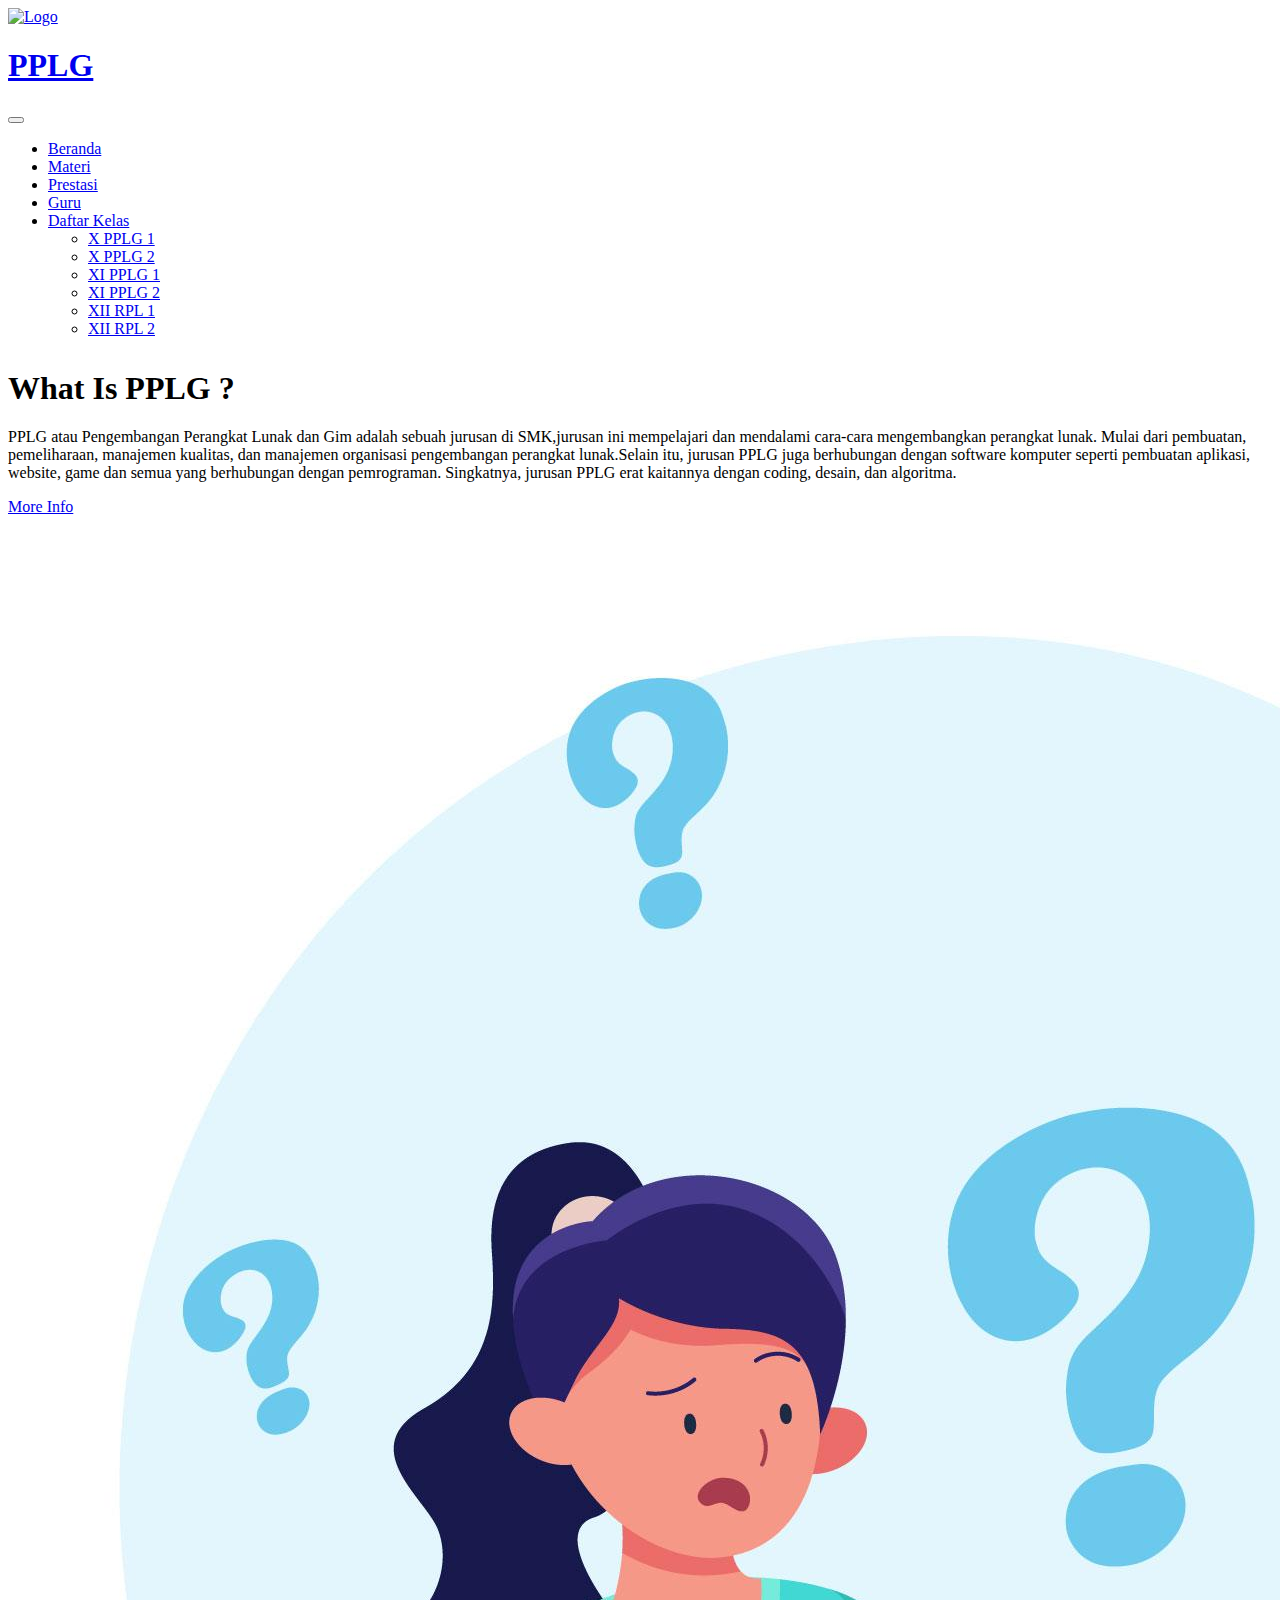
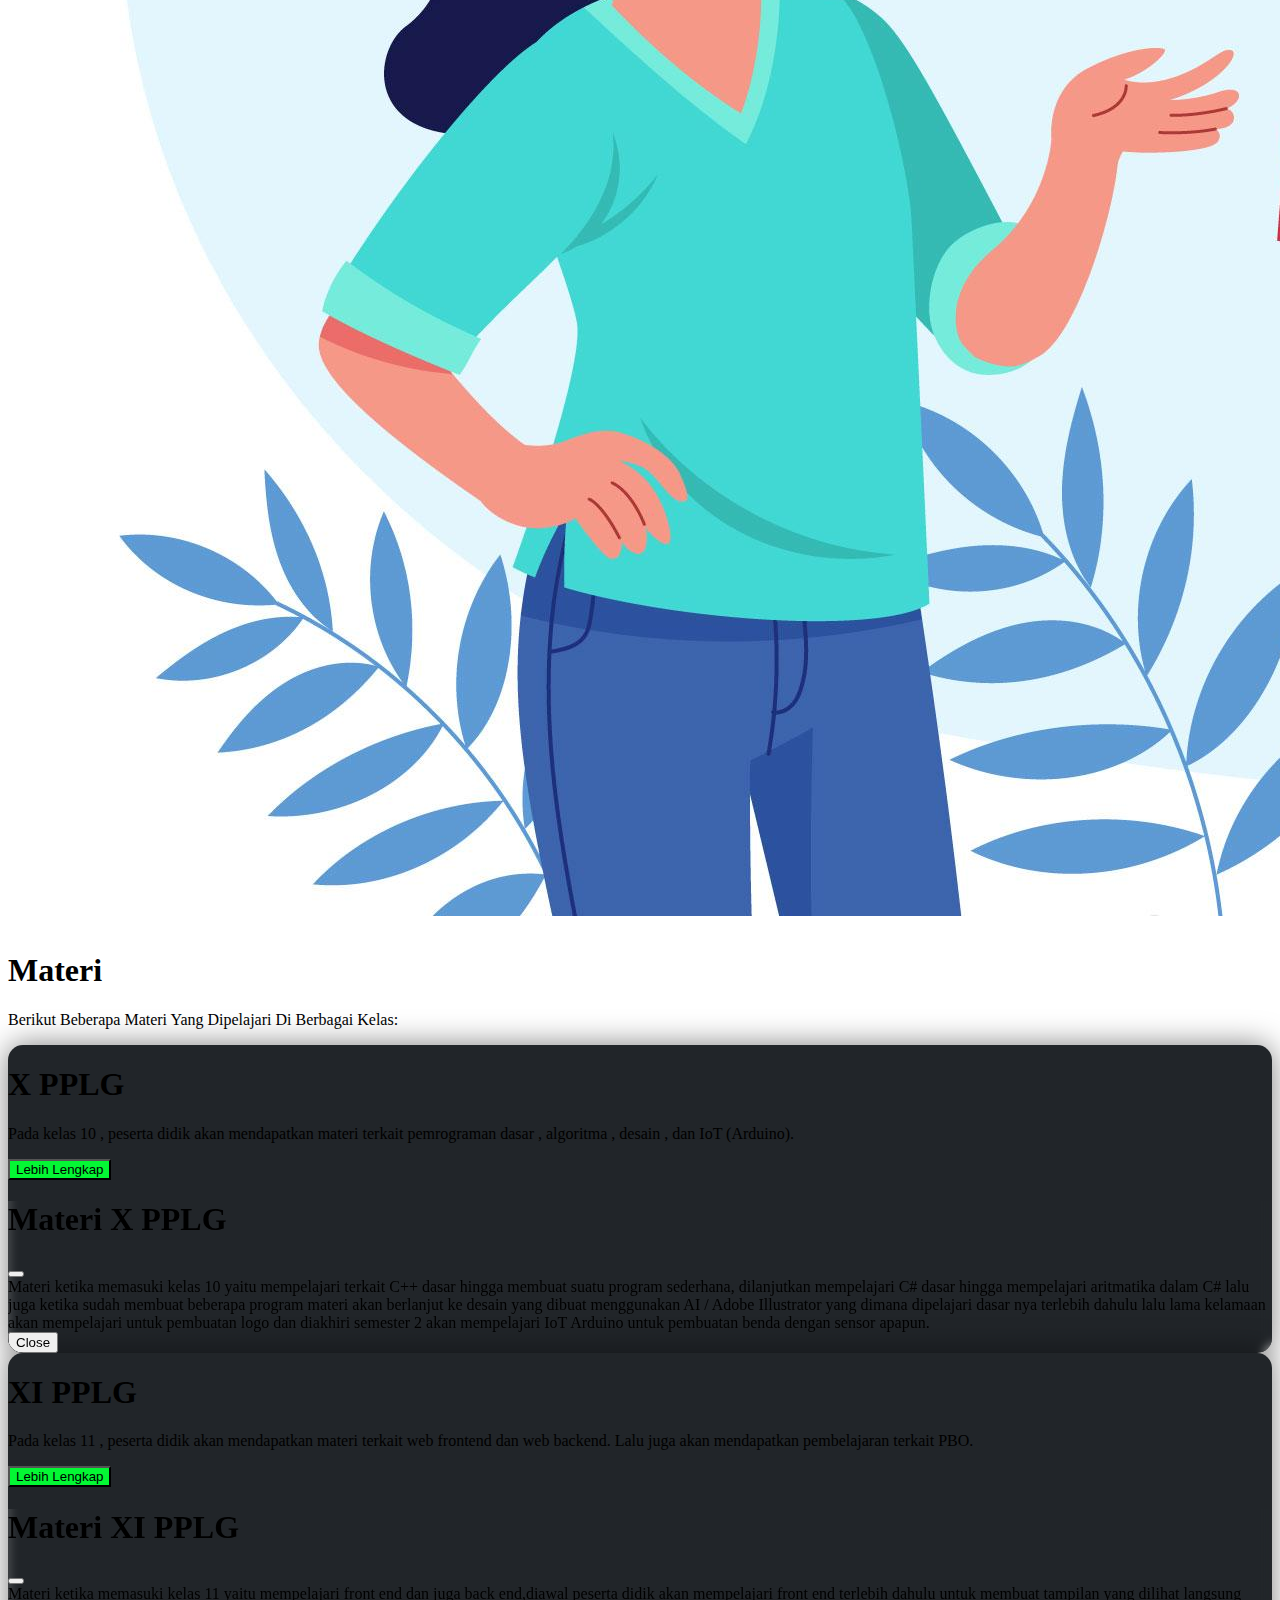
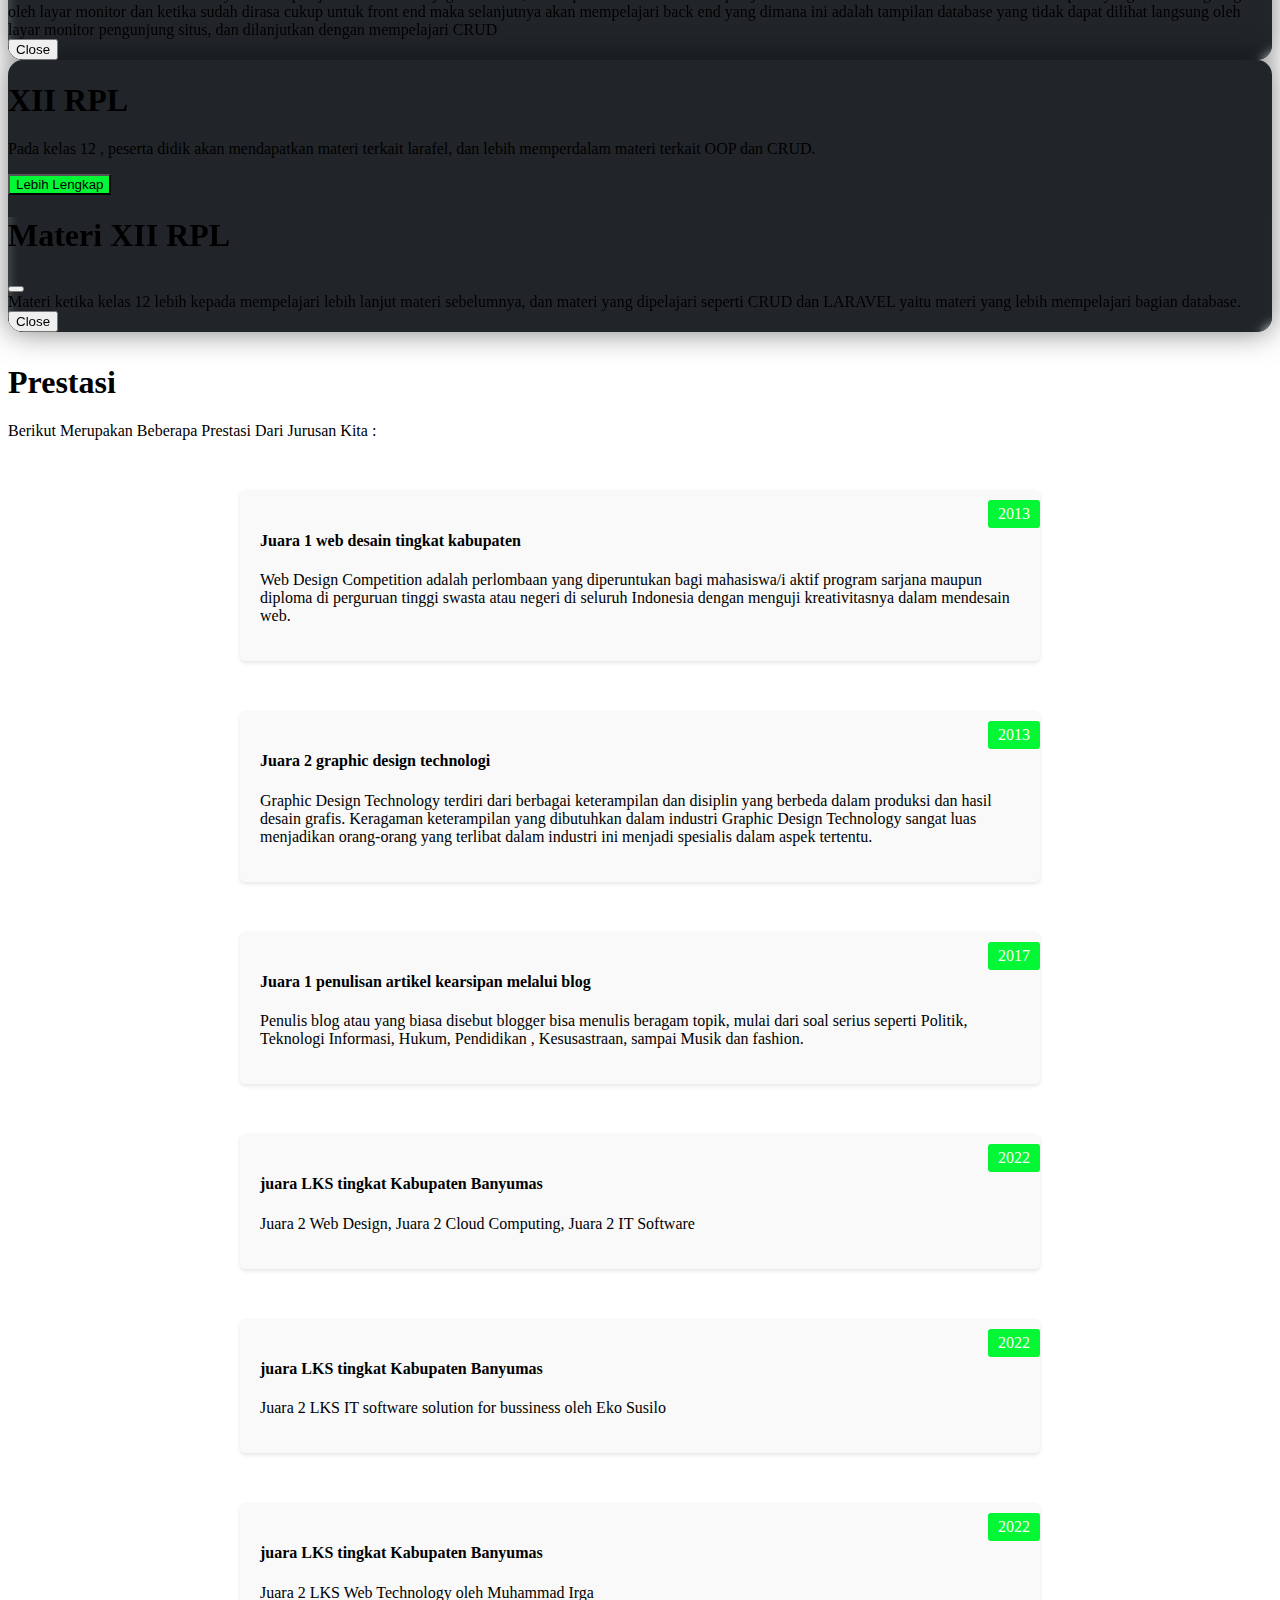
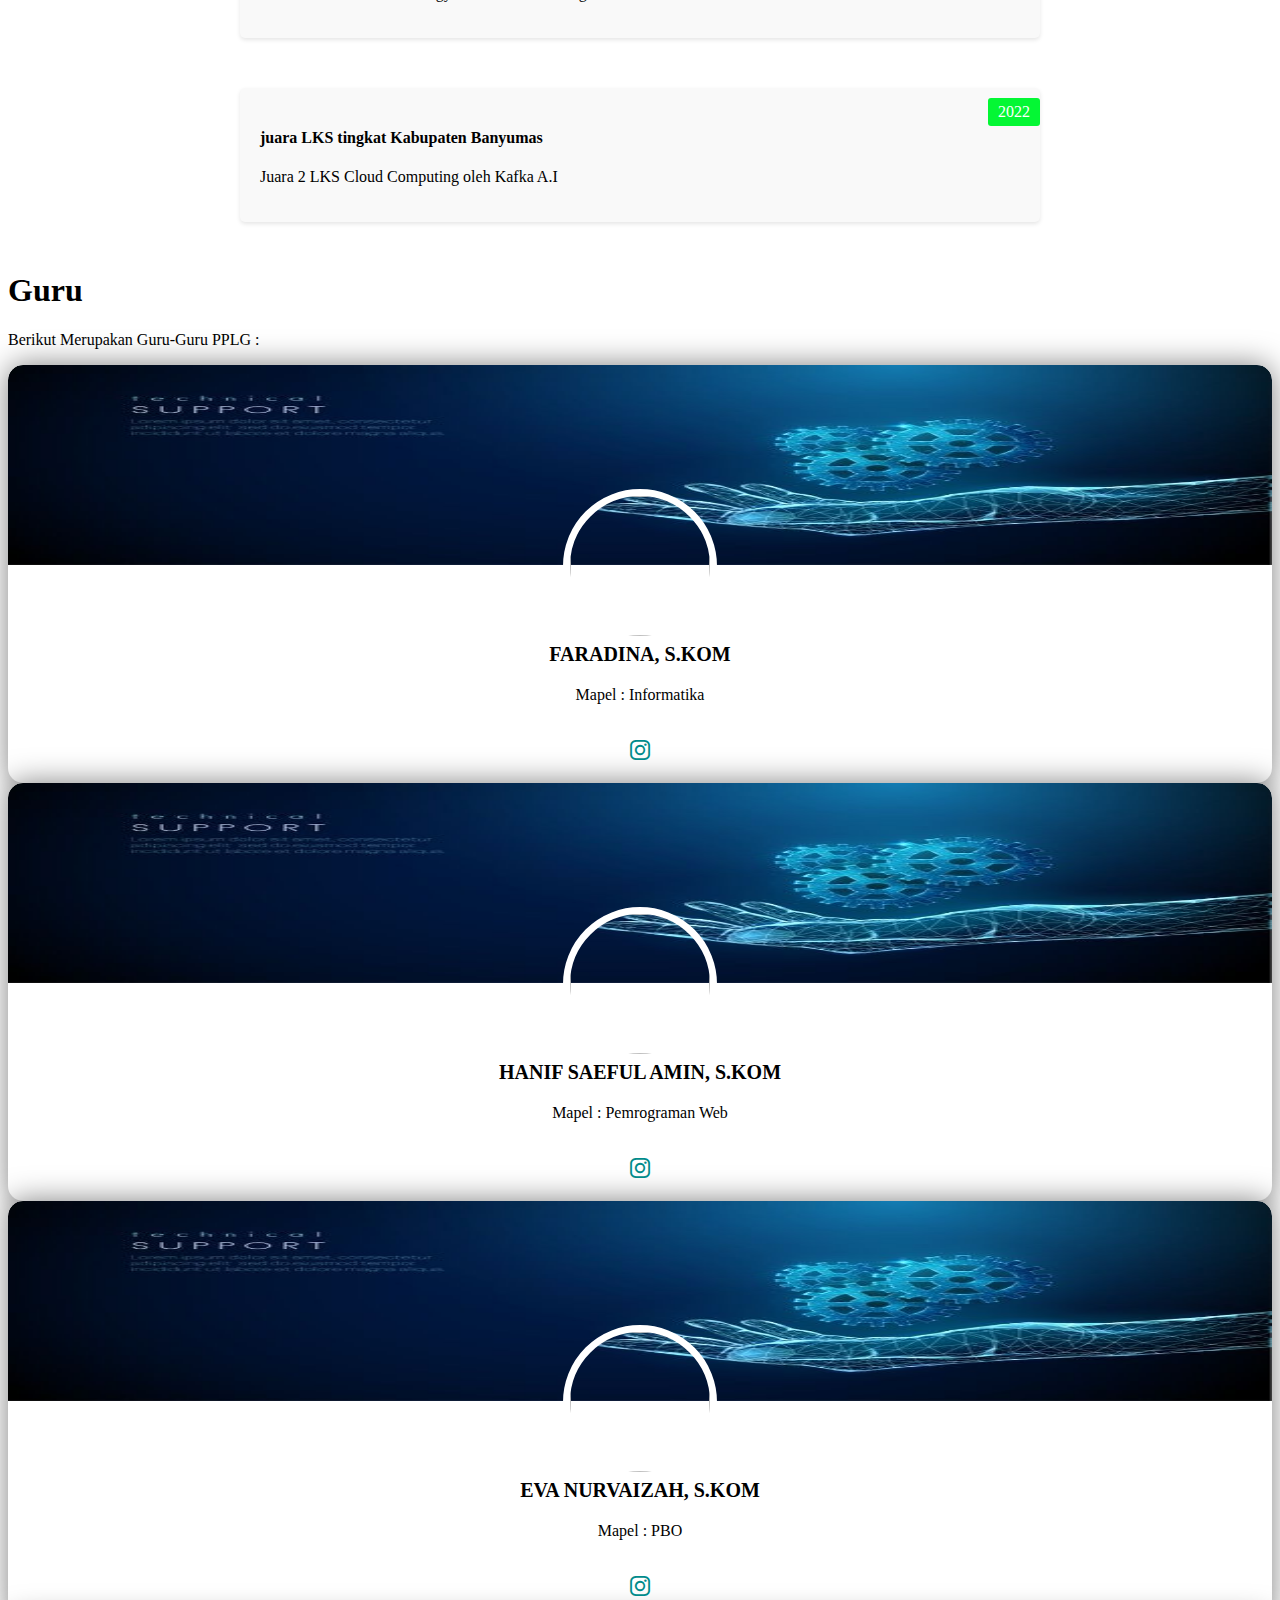
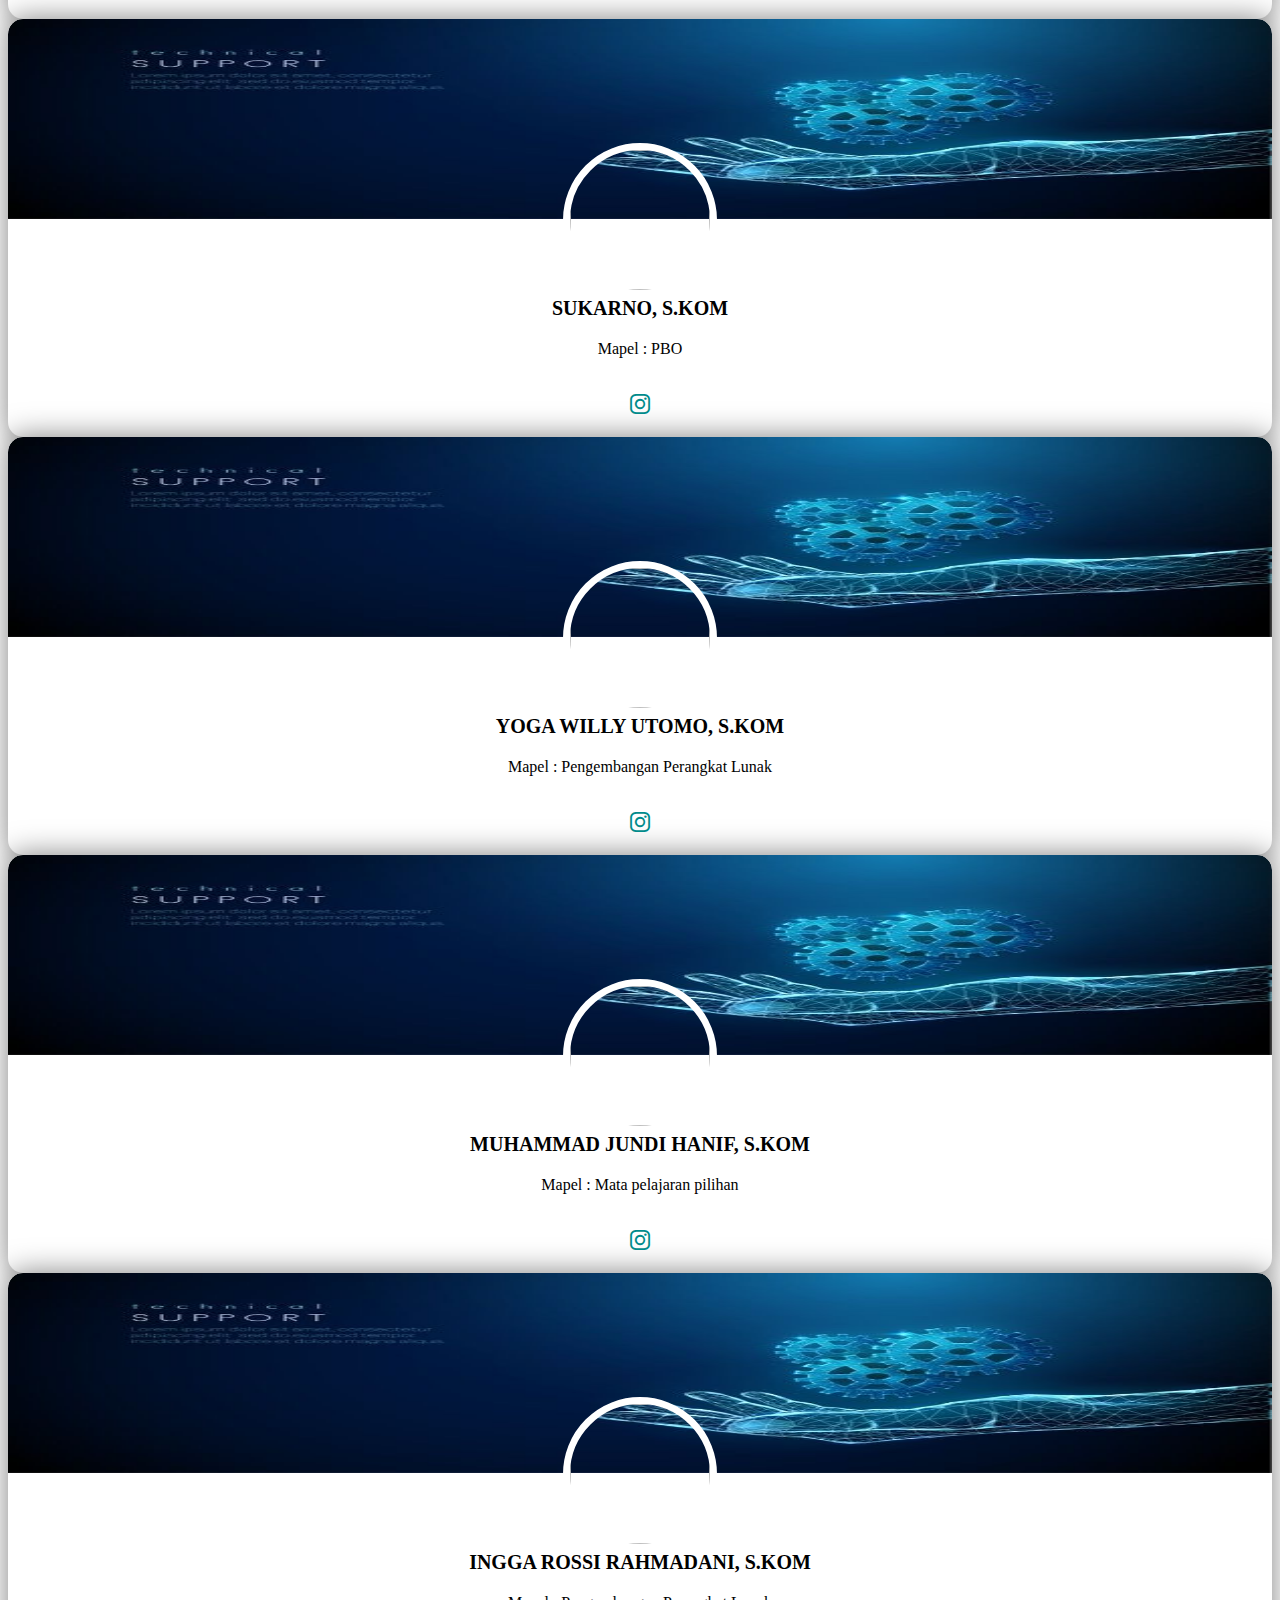
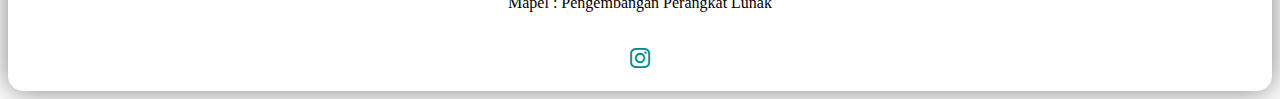
==== commit daeaa6b0: "fifth commit" ====
--- a/index.html
+++ b/index.html
@@ -272,7 +272,7 @@
             <div class="timeline-item">
               <div class="timeline-content">
                 <h4 class="mt--2">juara LKS tingkat Kabupaten Banyumas</h4>
-                <p>Juara 2 LKS Cloud Computing oleh Kafka A.P</p>
+                <p>Juara 2 LKS Cloud Computing oleh Kafka A.I</p>
               </div>
               <div class="timeline-date bg-success text-white">2022</div>
             </div>
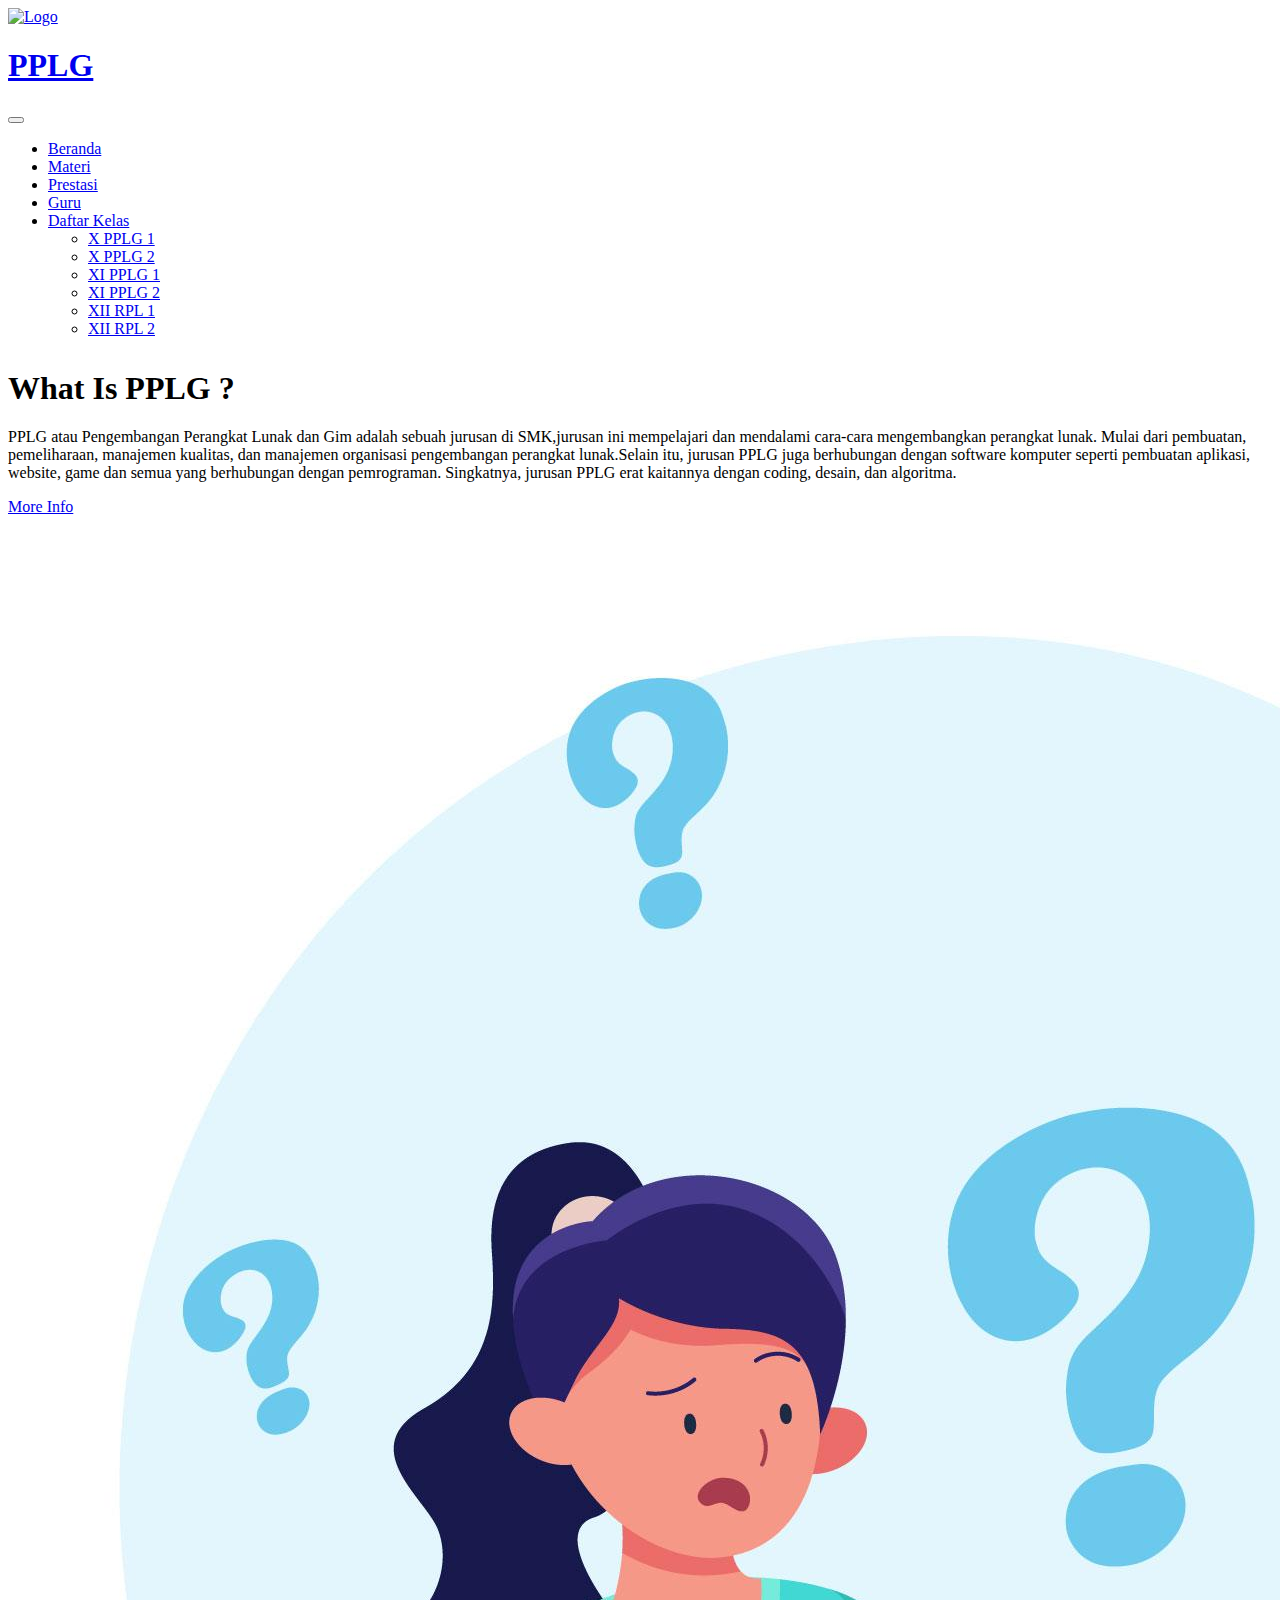
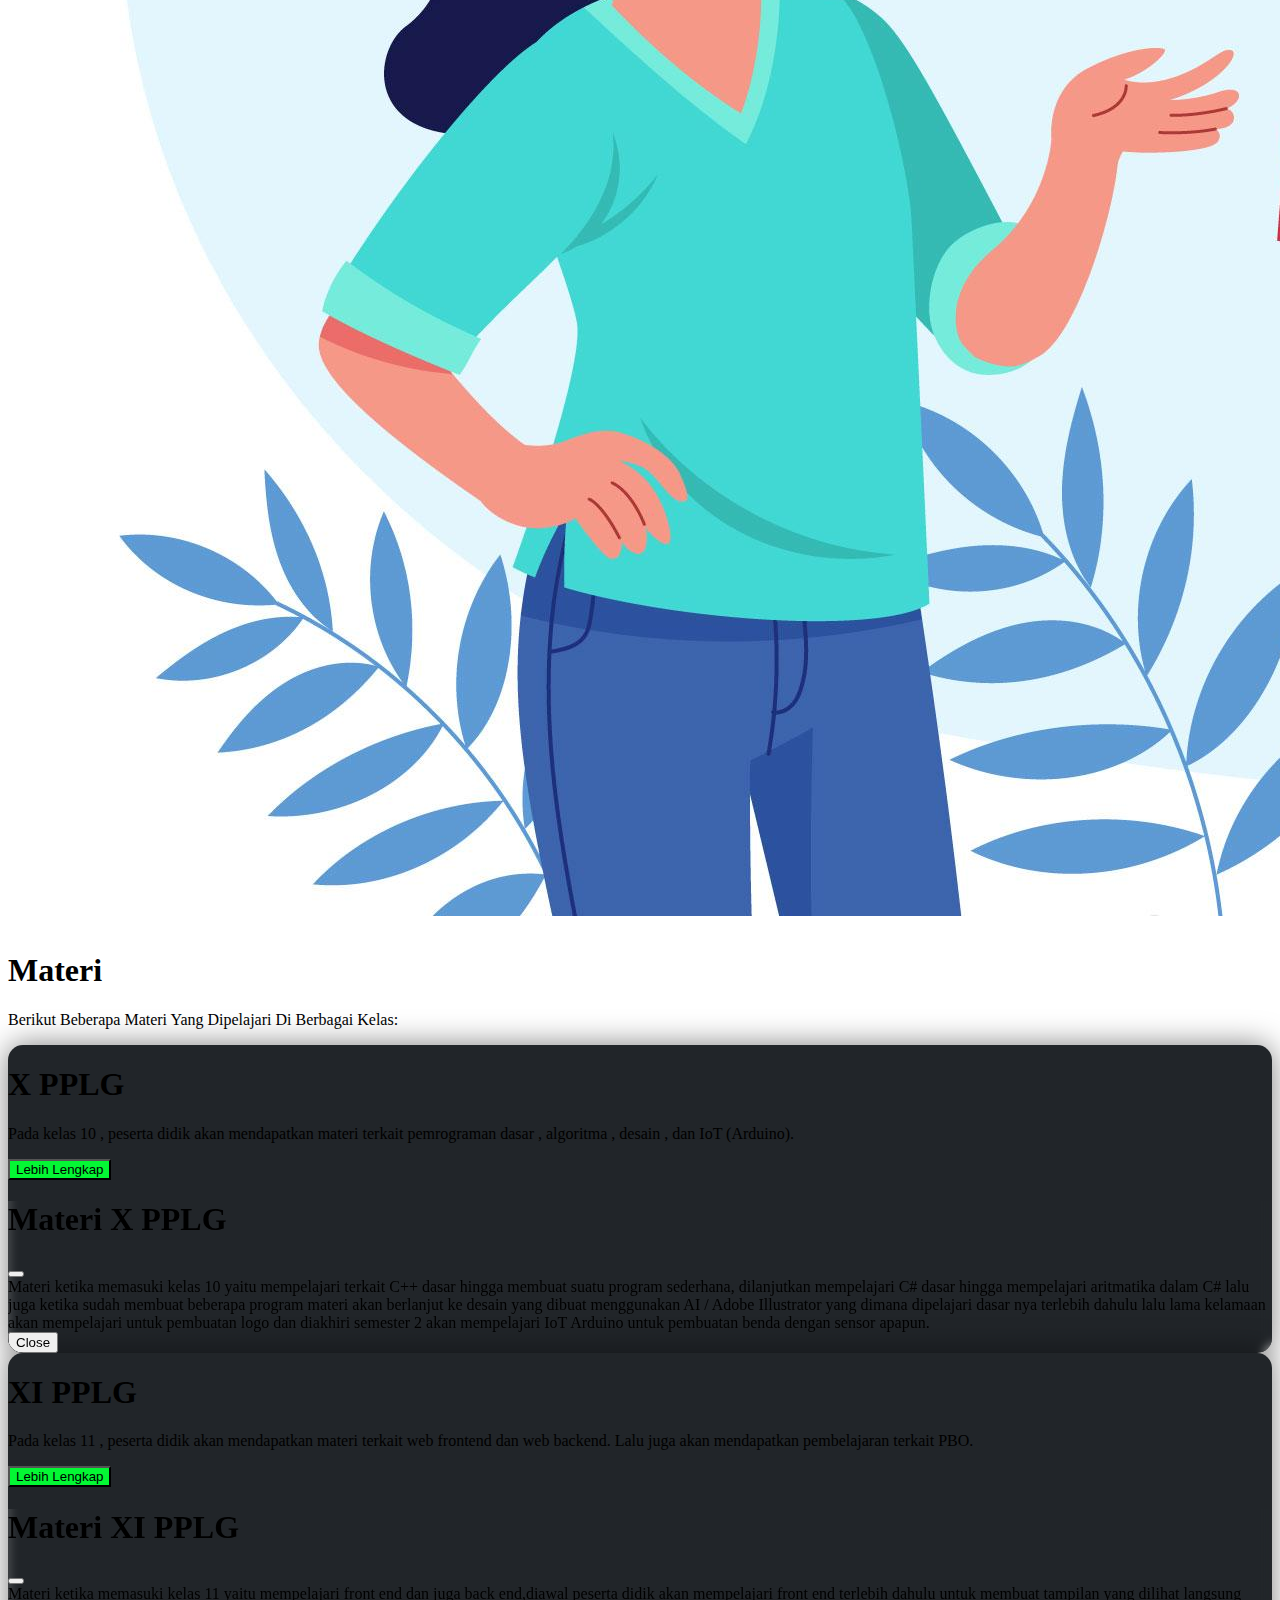
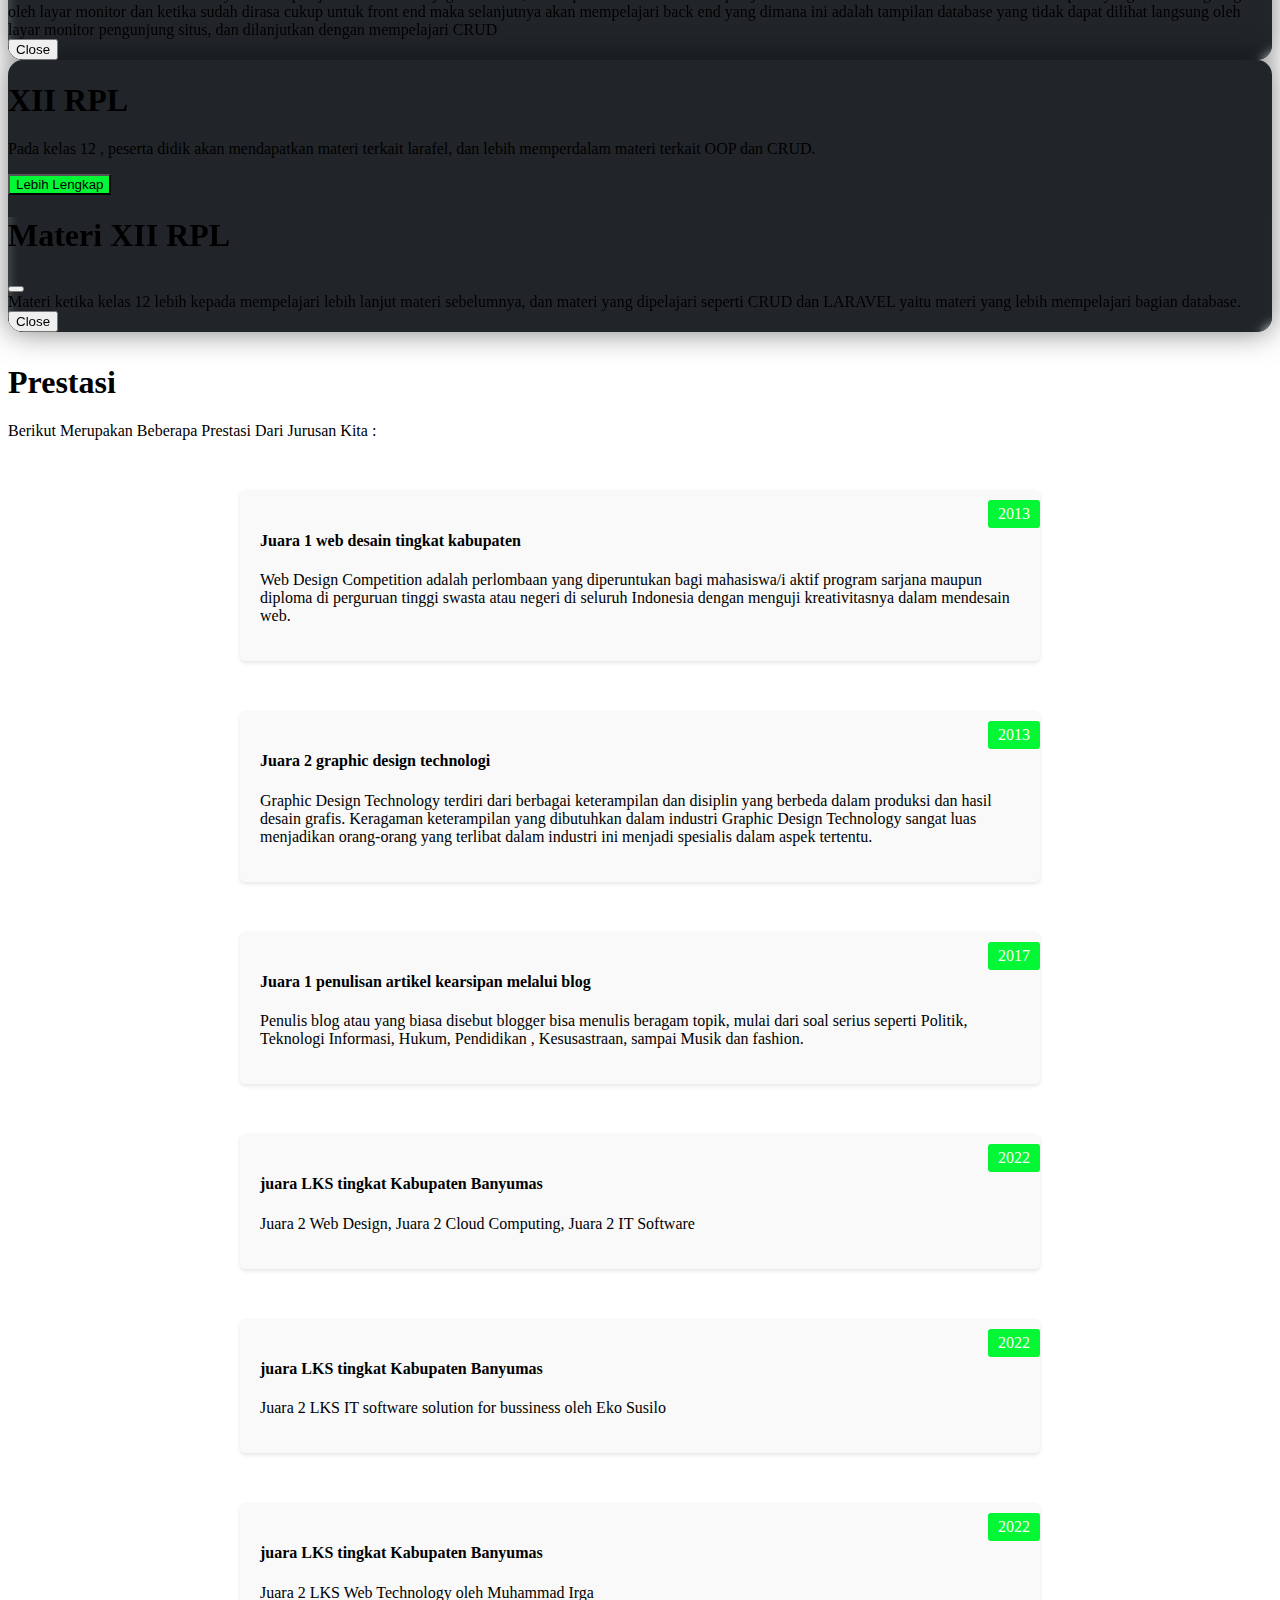
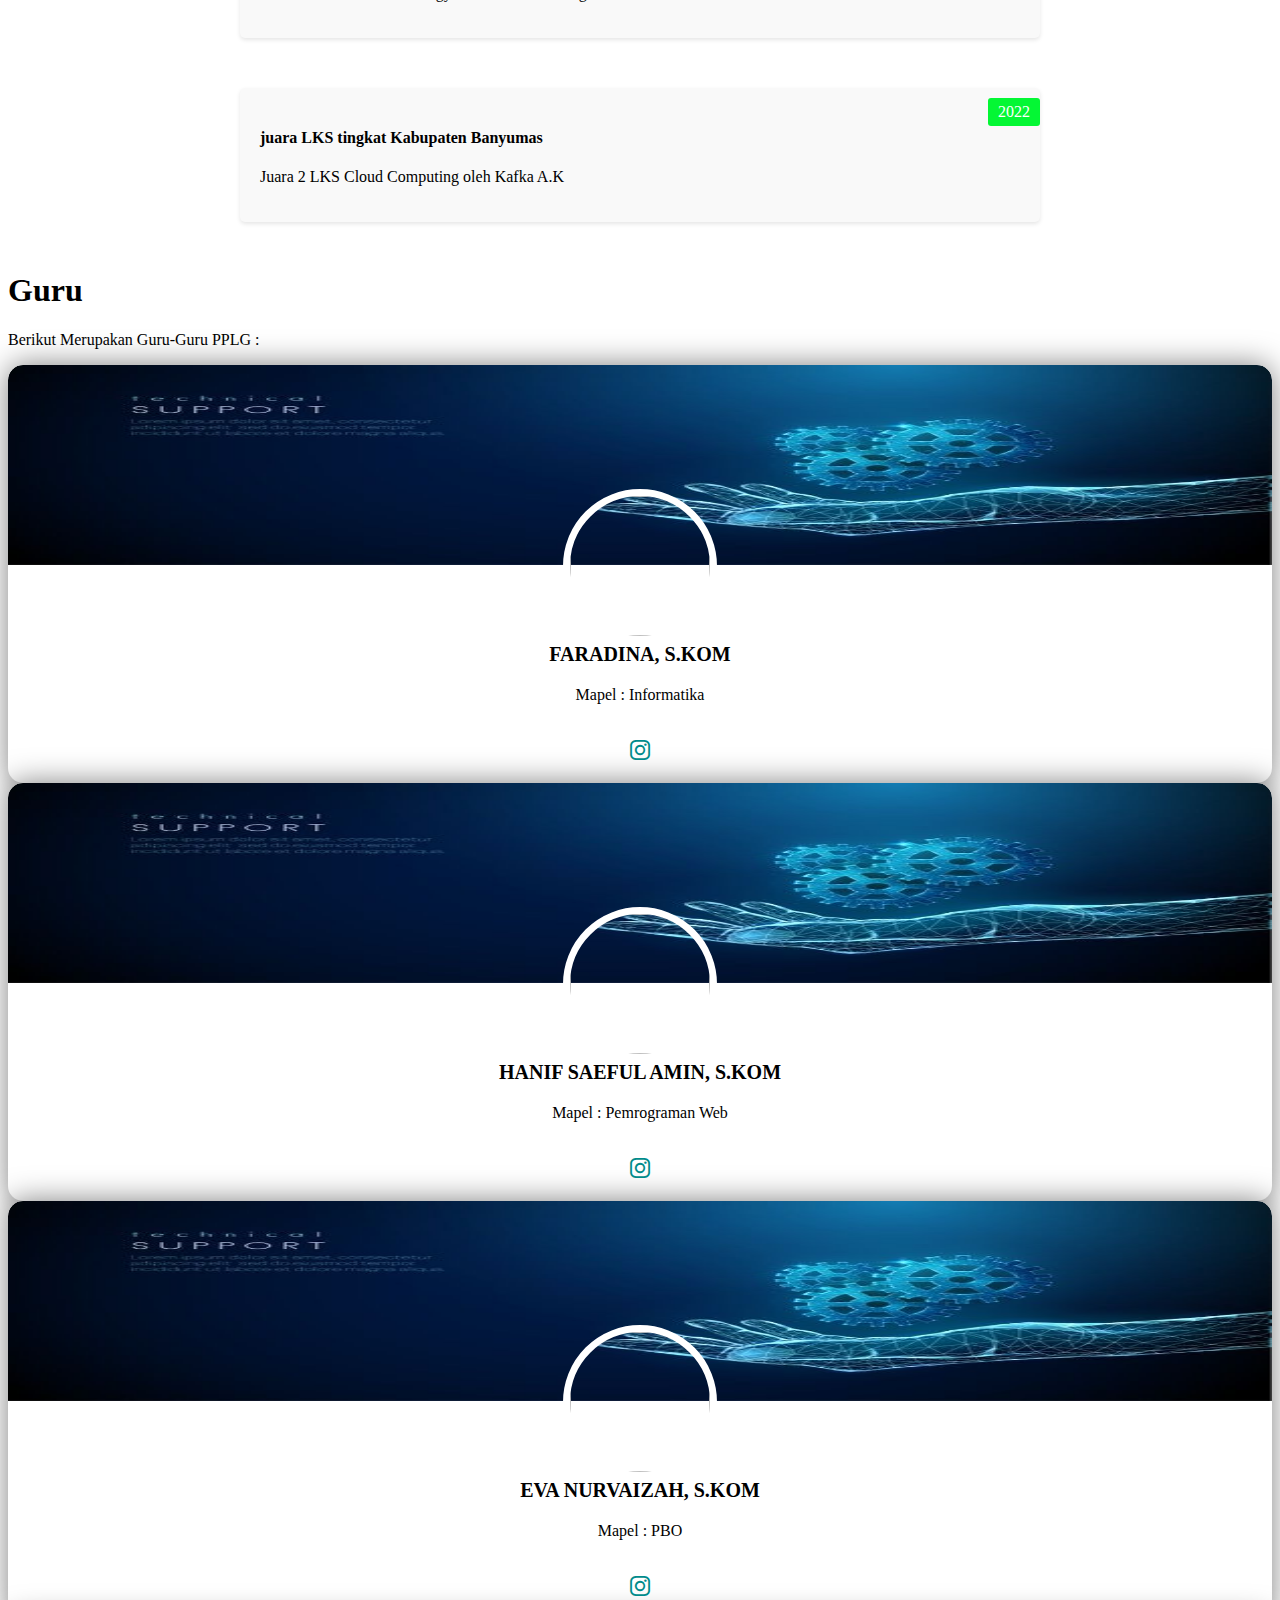
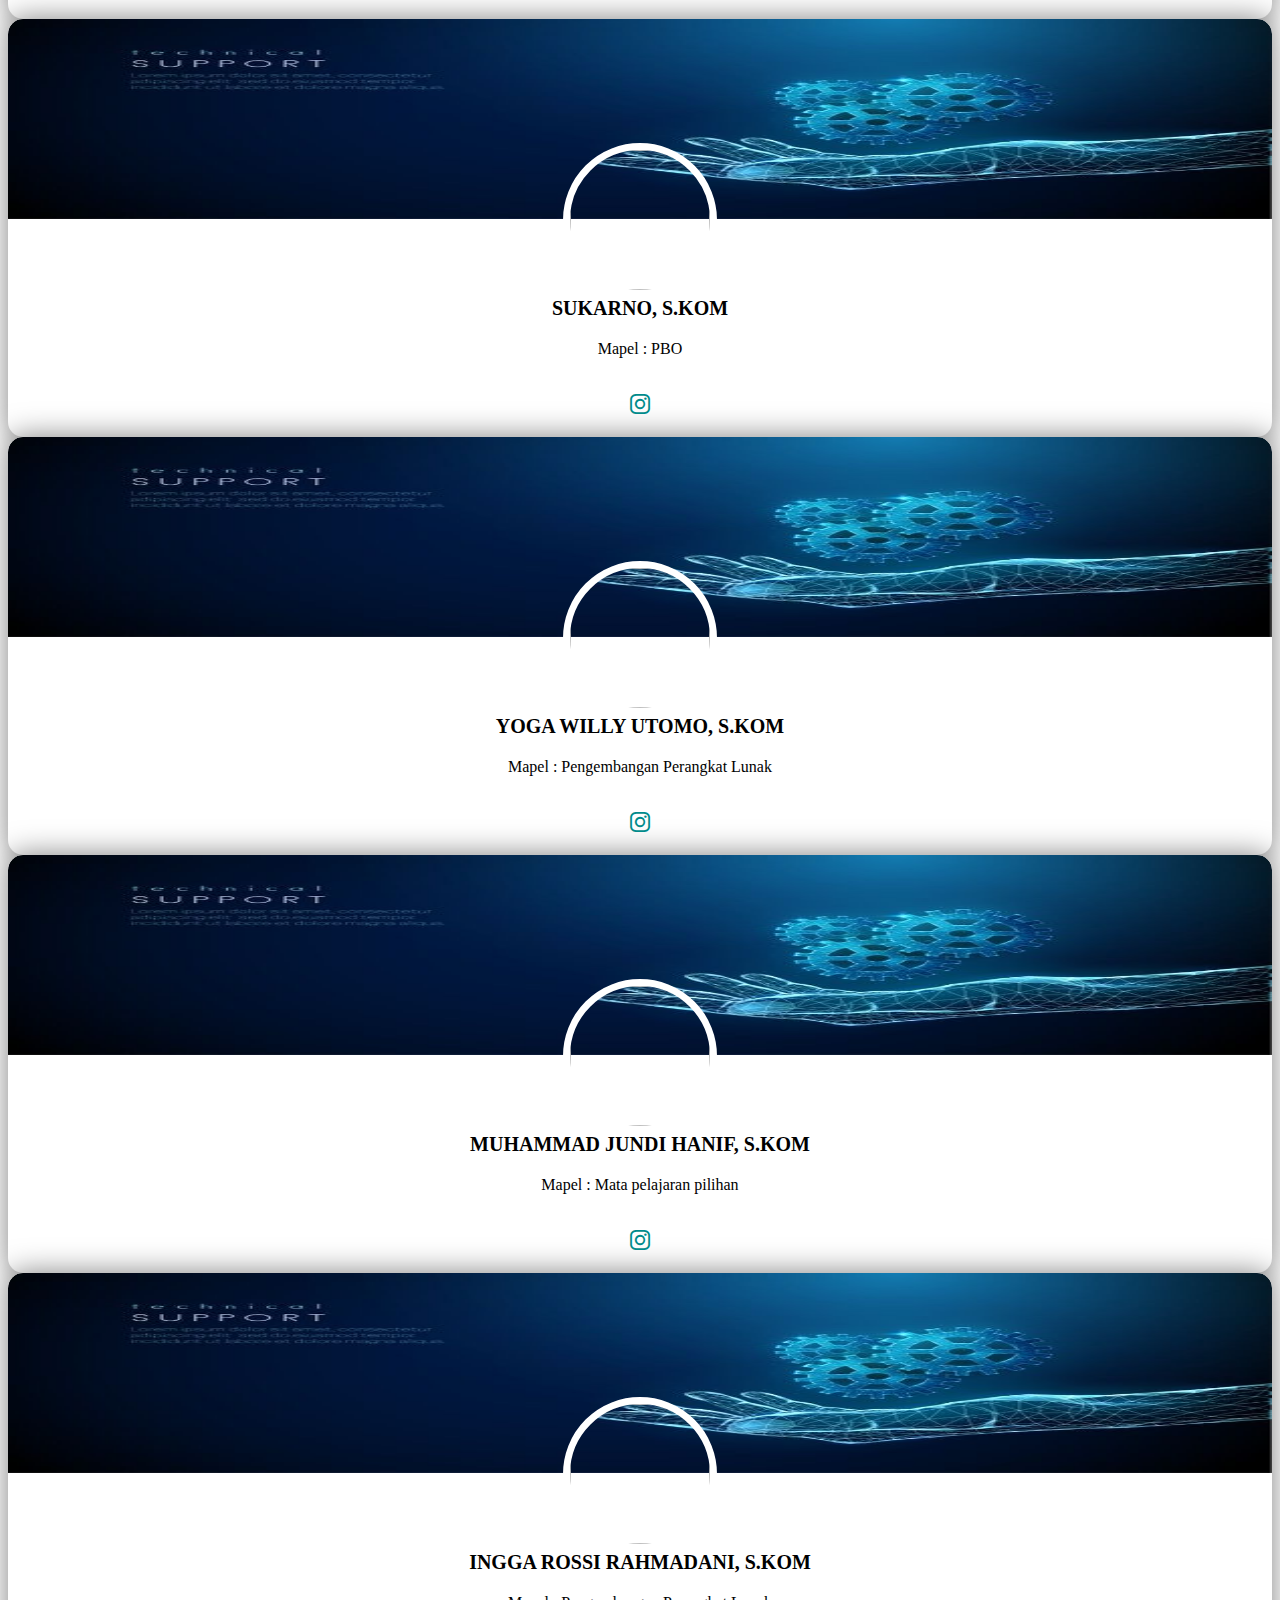
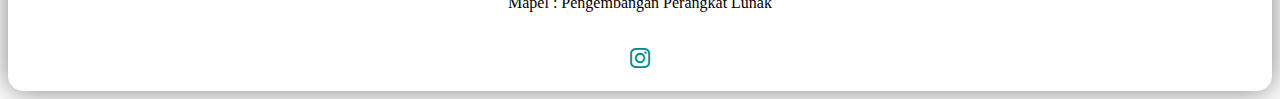
==== commit ea3058d9: "six commit" ====
--- a/index.html
+++ b/index.html
@@ -272,7 +272,7 @@
             <div class="timeline-item">
               <div class="timeline-content">
                 <h4 class="mt--2">juara LKS tingkat Kabupaten Banyumas</h4>
-                <p>Juara 2 LKS Cloud Computing oleh Kafka A.I</p>
+                <p>Juara 2 LKS Cloud Computing oleh Kafka A.K</p>
               </div>
               <div class="timeline-date bg-success text-white">2022</div>
             </div>
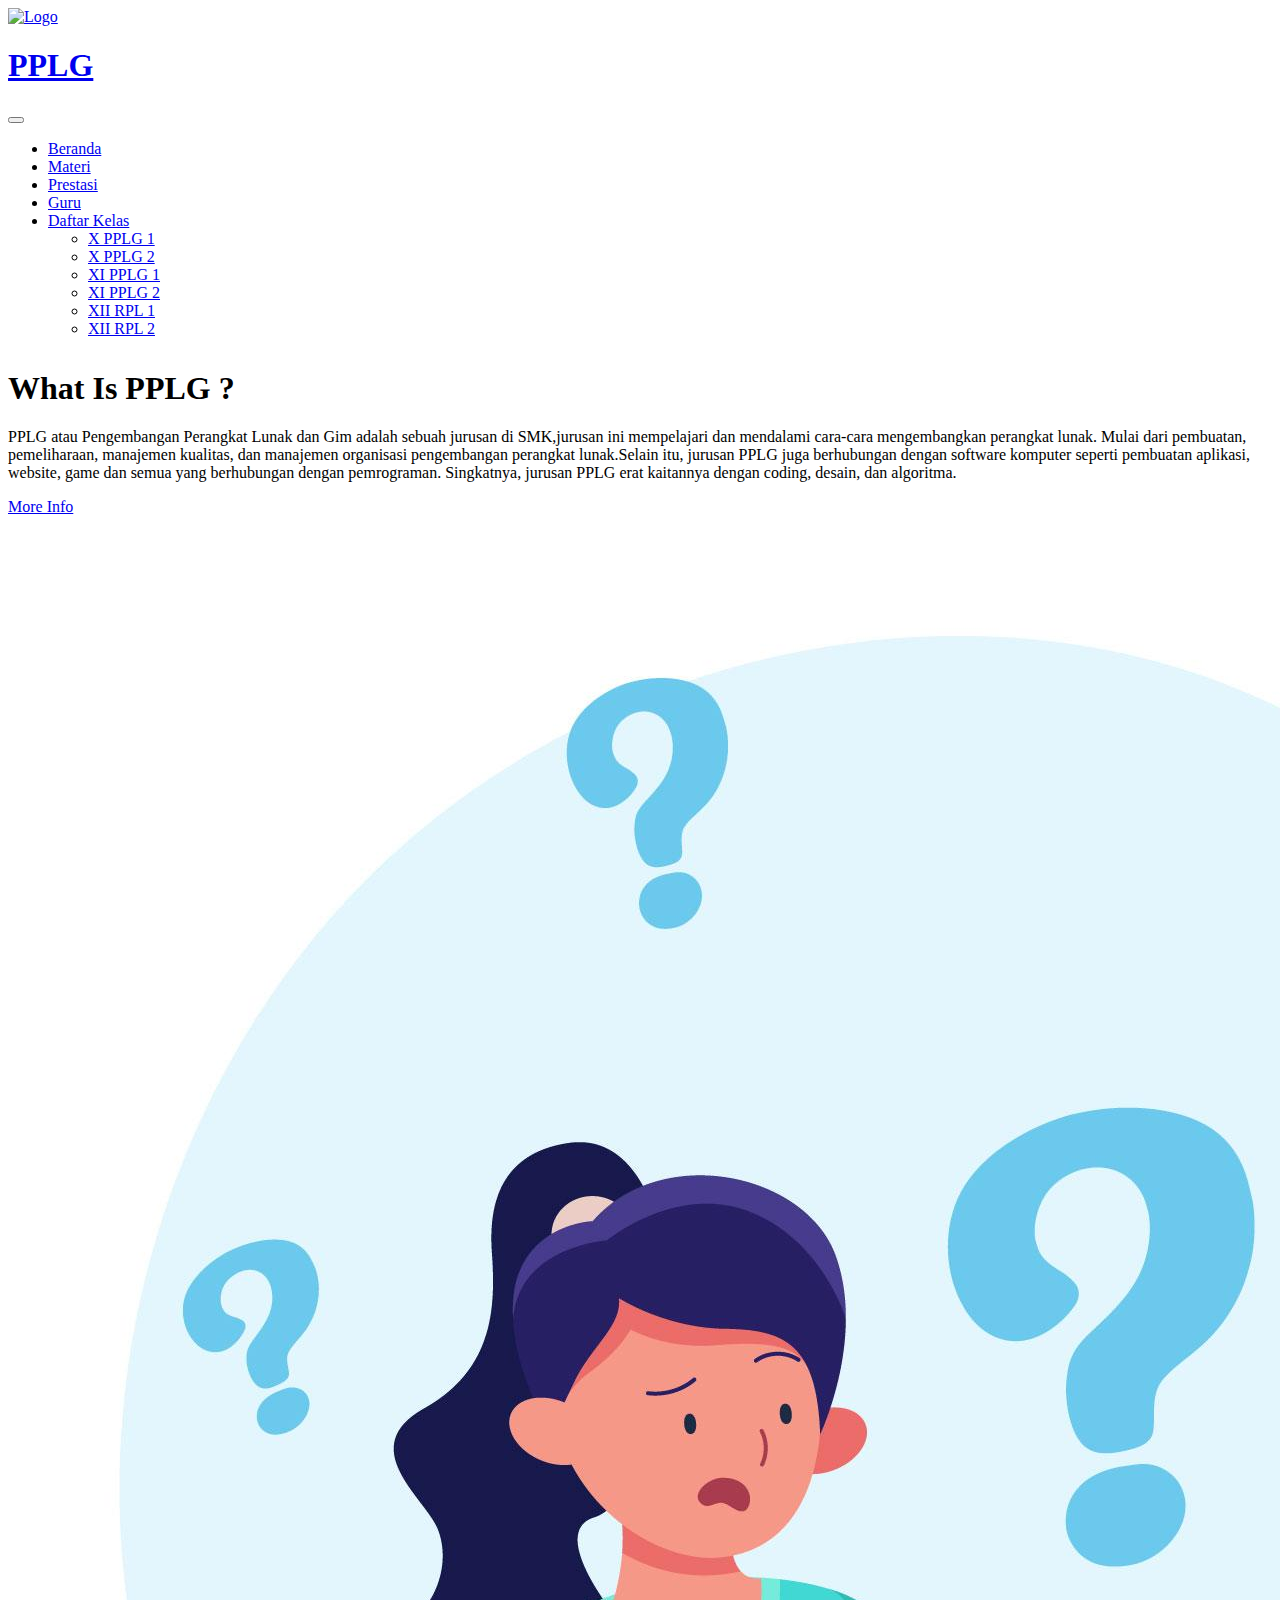
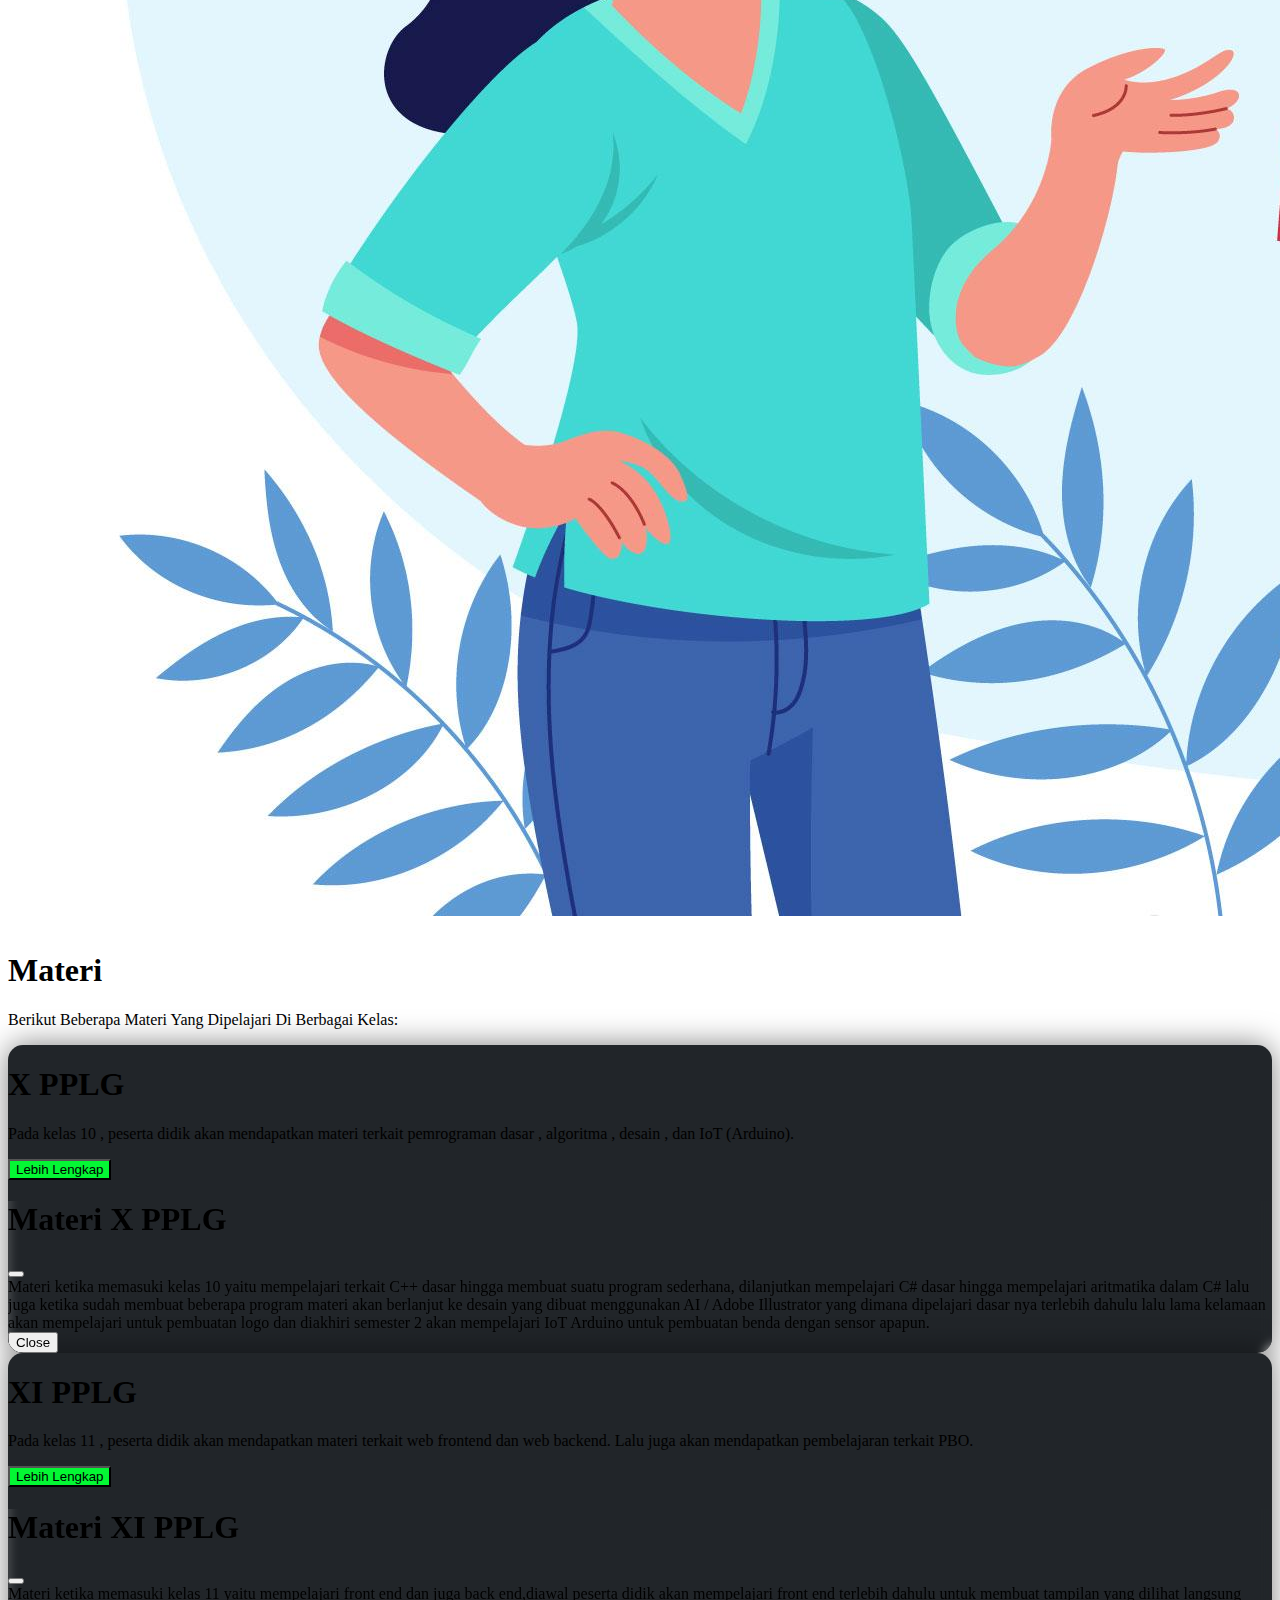
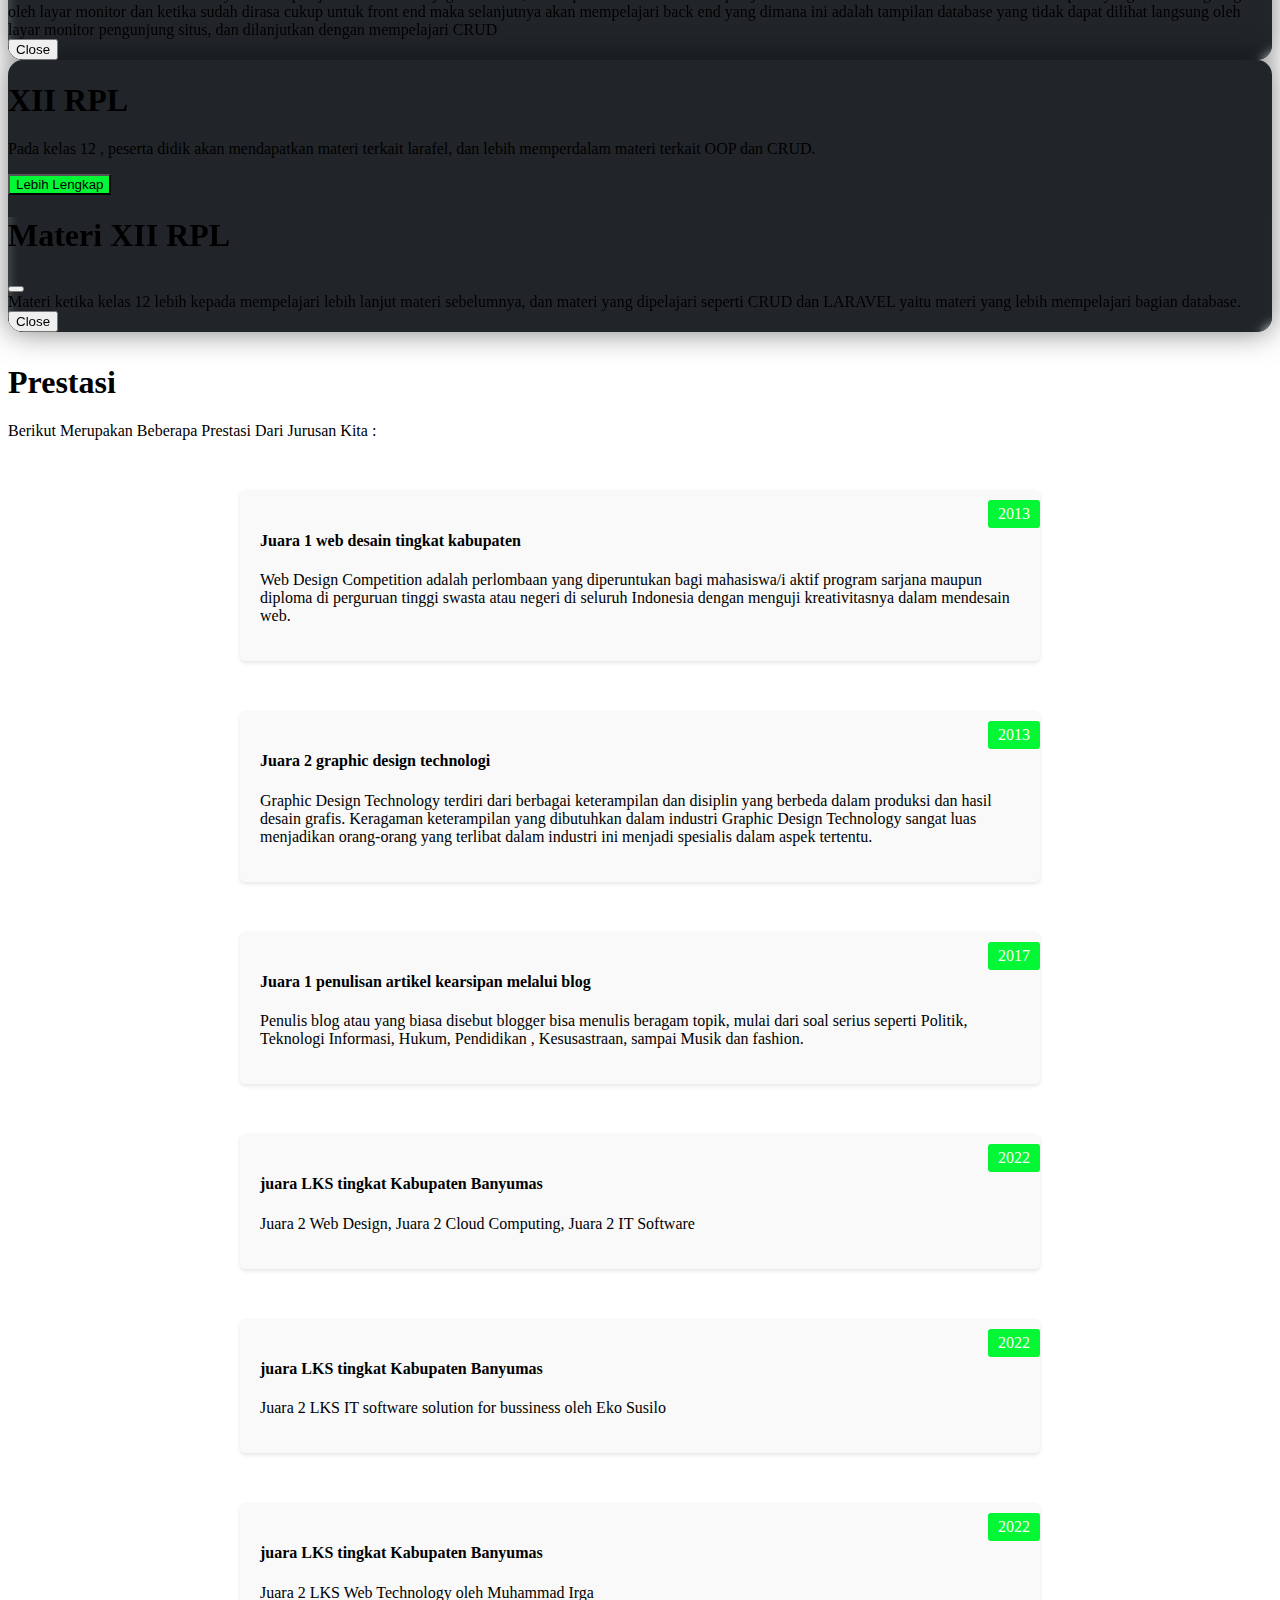
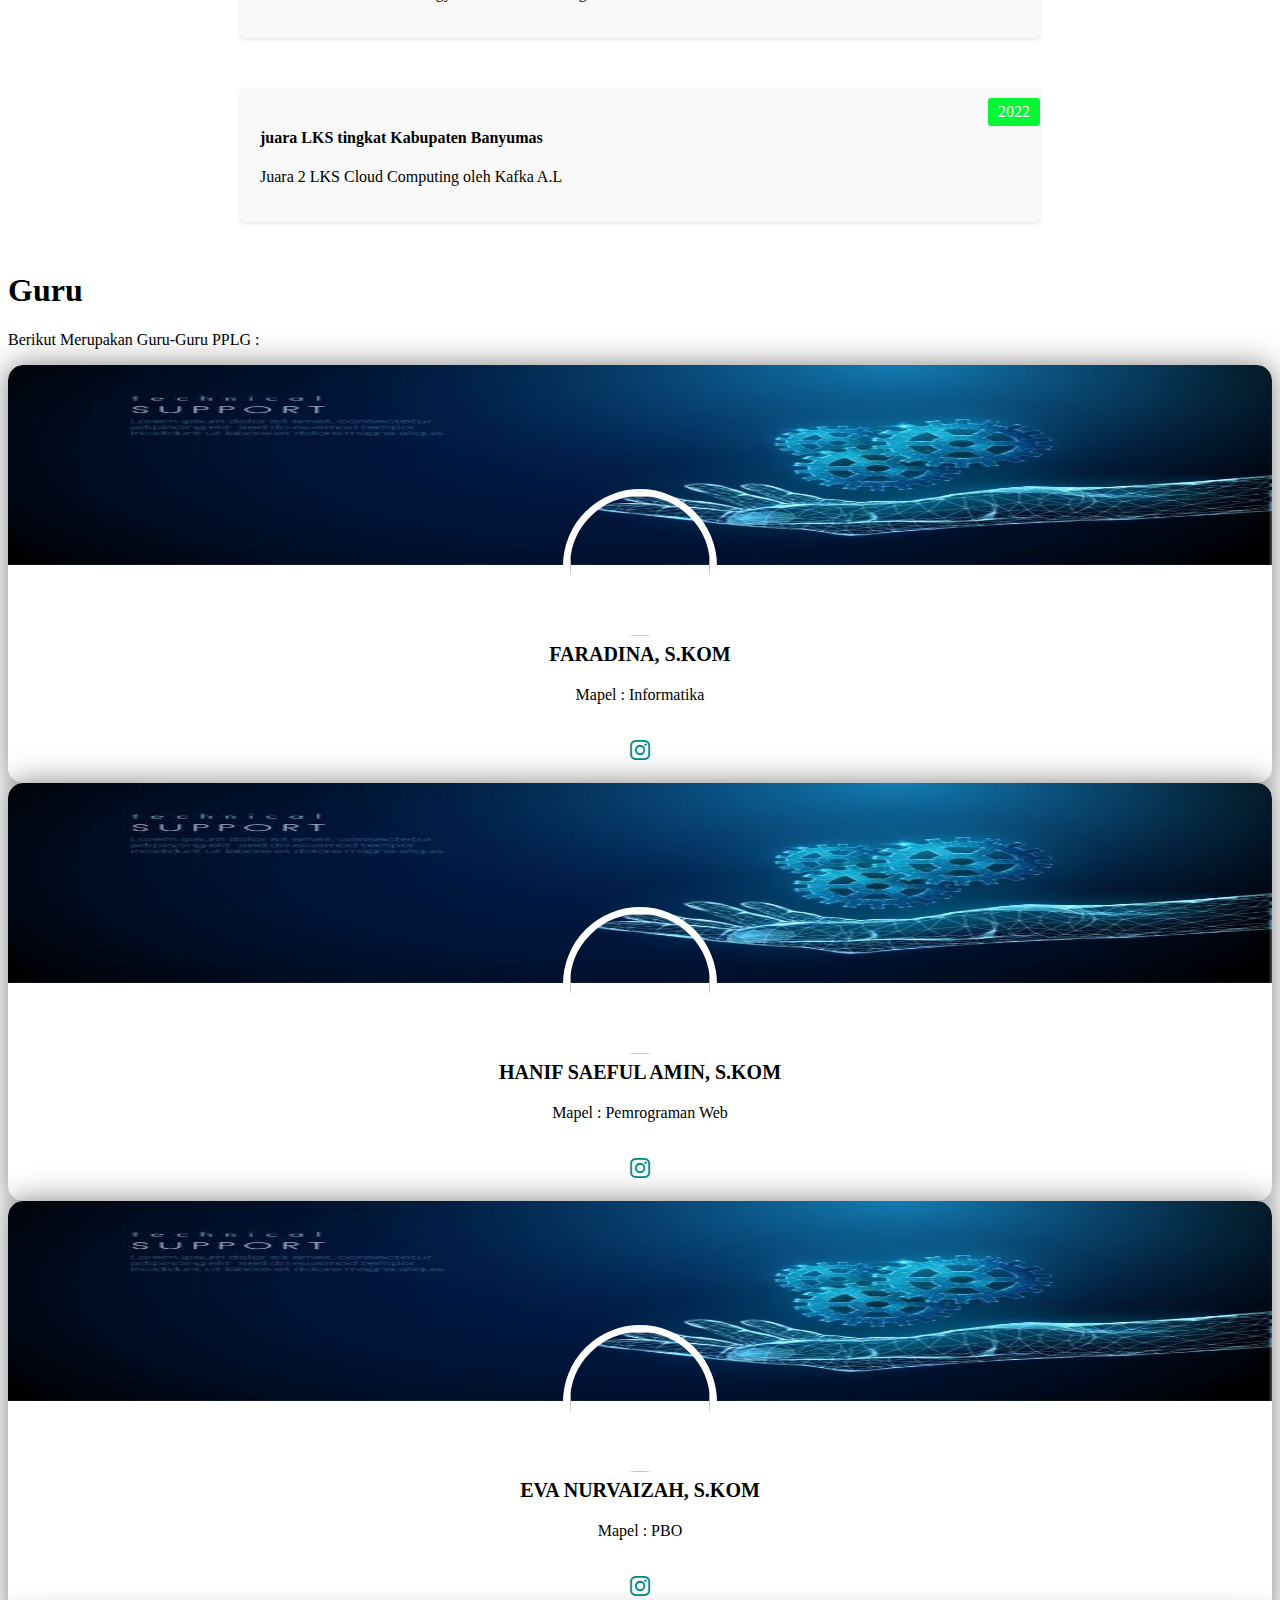
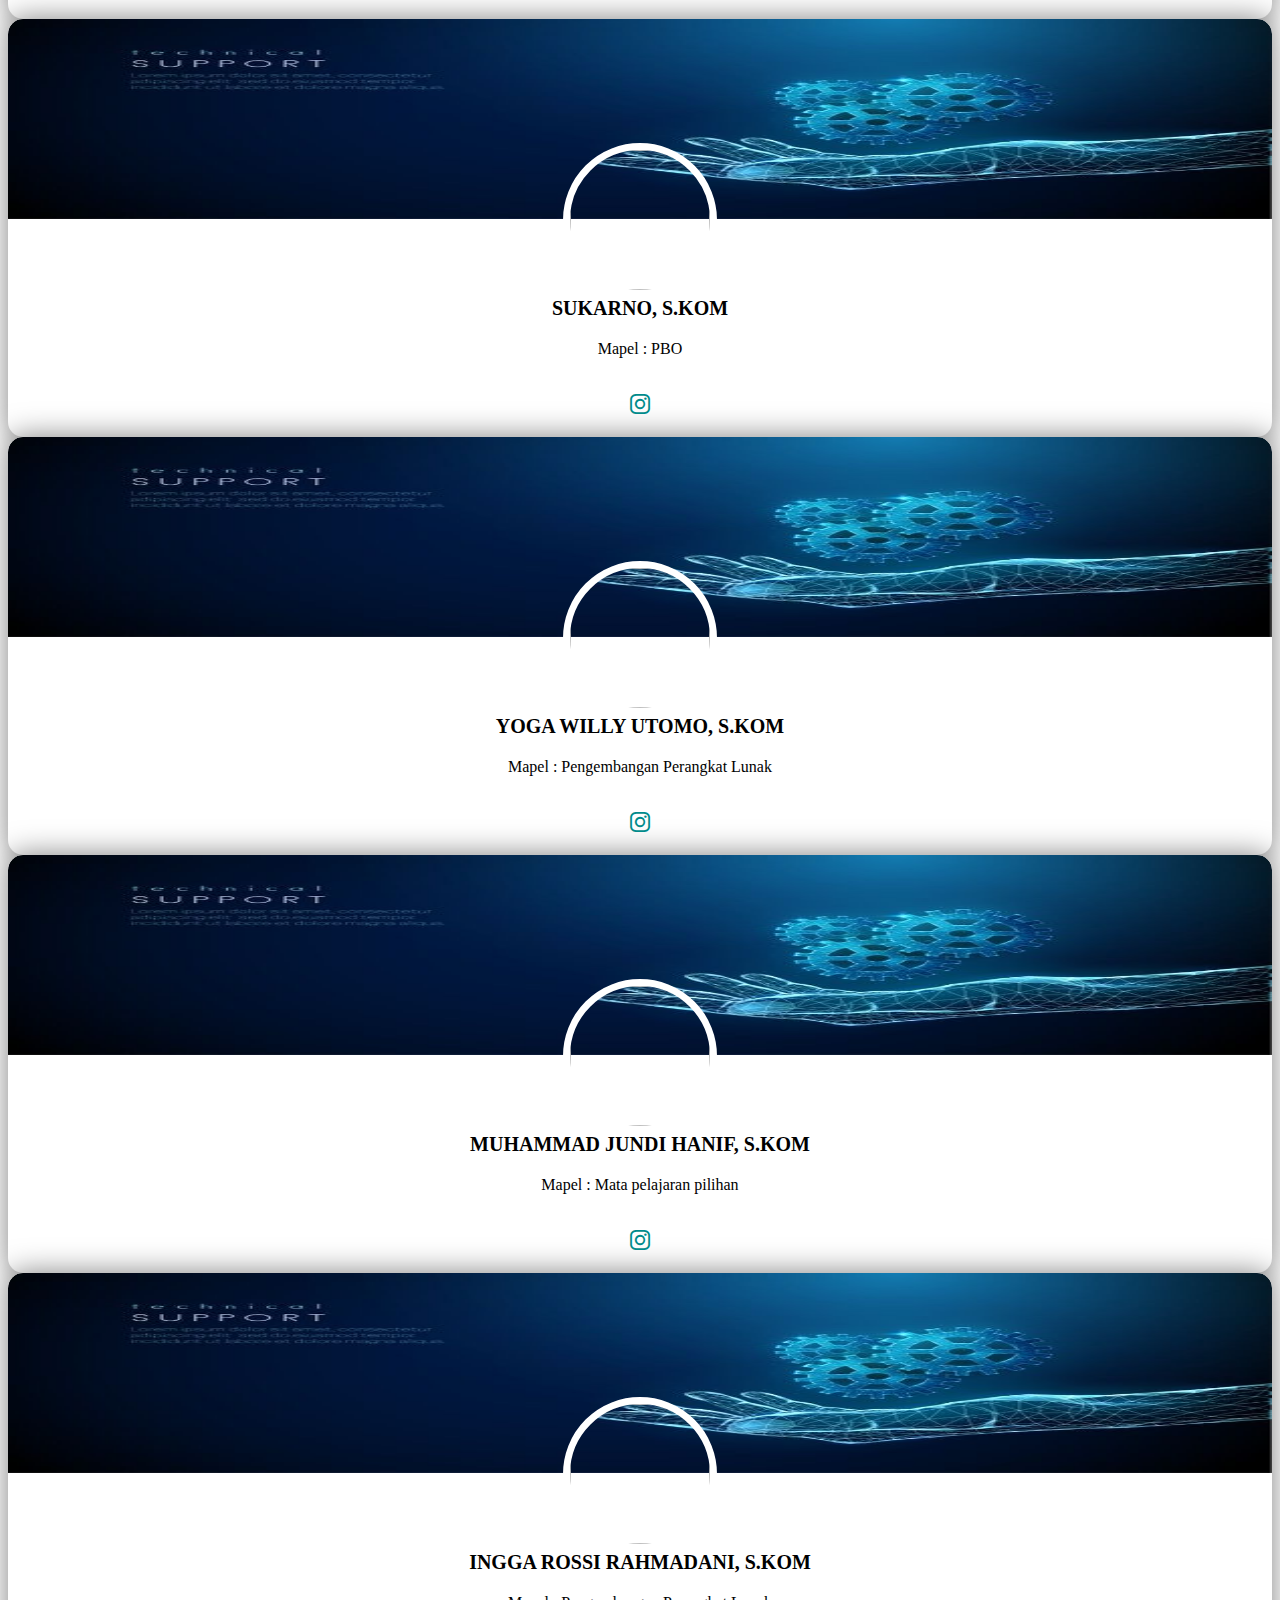
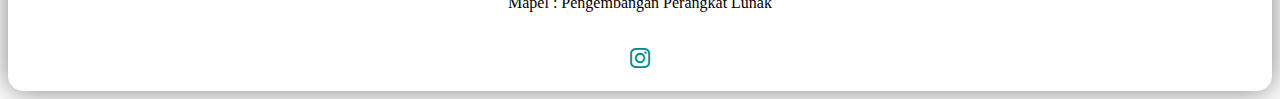
==== commit b1b9346e: "seven commit" ====
--- a/index.html
+++ b/index.html
@@ -272,7 +272,7 @@
             <div class="timeline-item">
               <div class="timeline-content">
                 <h4 class="mt--2">juara LKS tingkat Kabupaten Banyumas</h4>
-                <p>Juara 2 LKS Cloud Computing oleh Kafka A.K</p>
+                <p>Juara 2 LKS Cloud Computing oleh Kafka A.L</p>
               </div>
               <div class="timeline-date bg-success text-white">2022</div>
             </div>
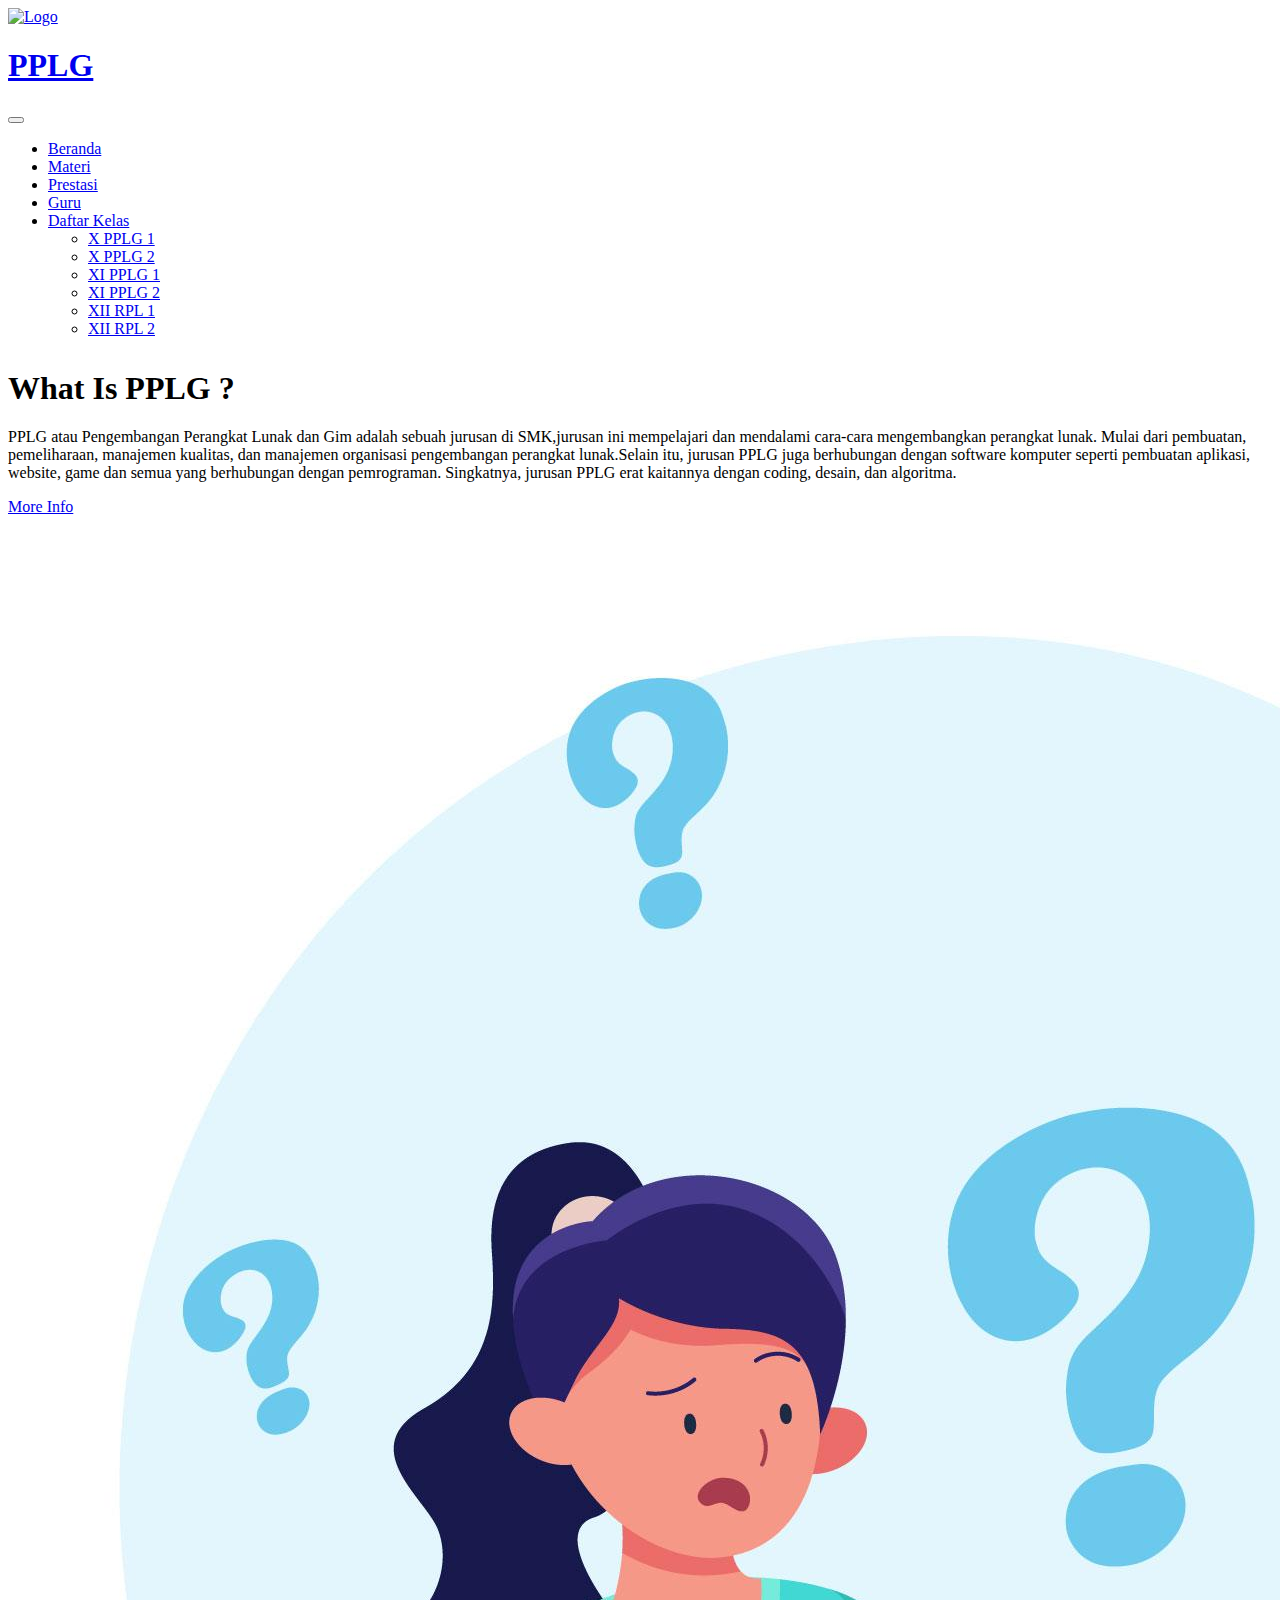
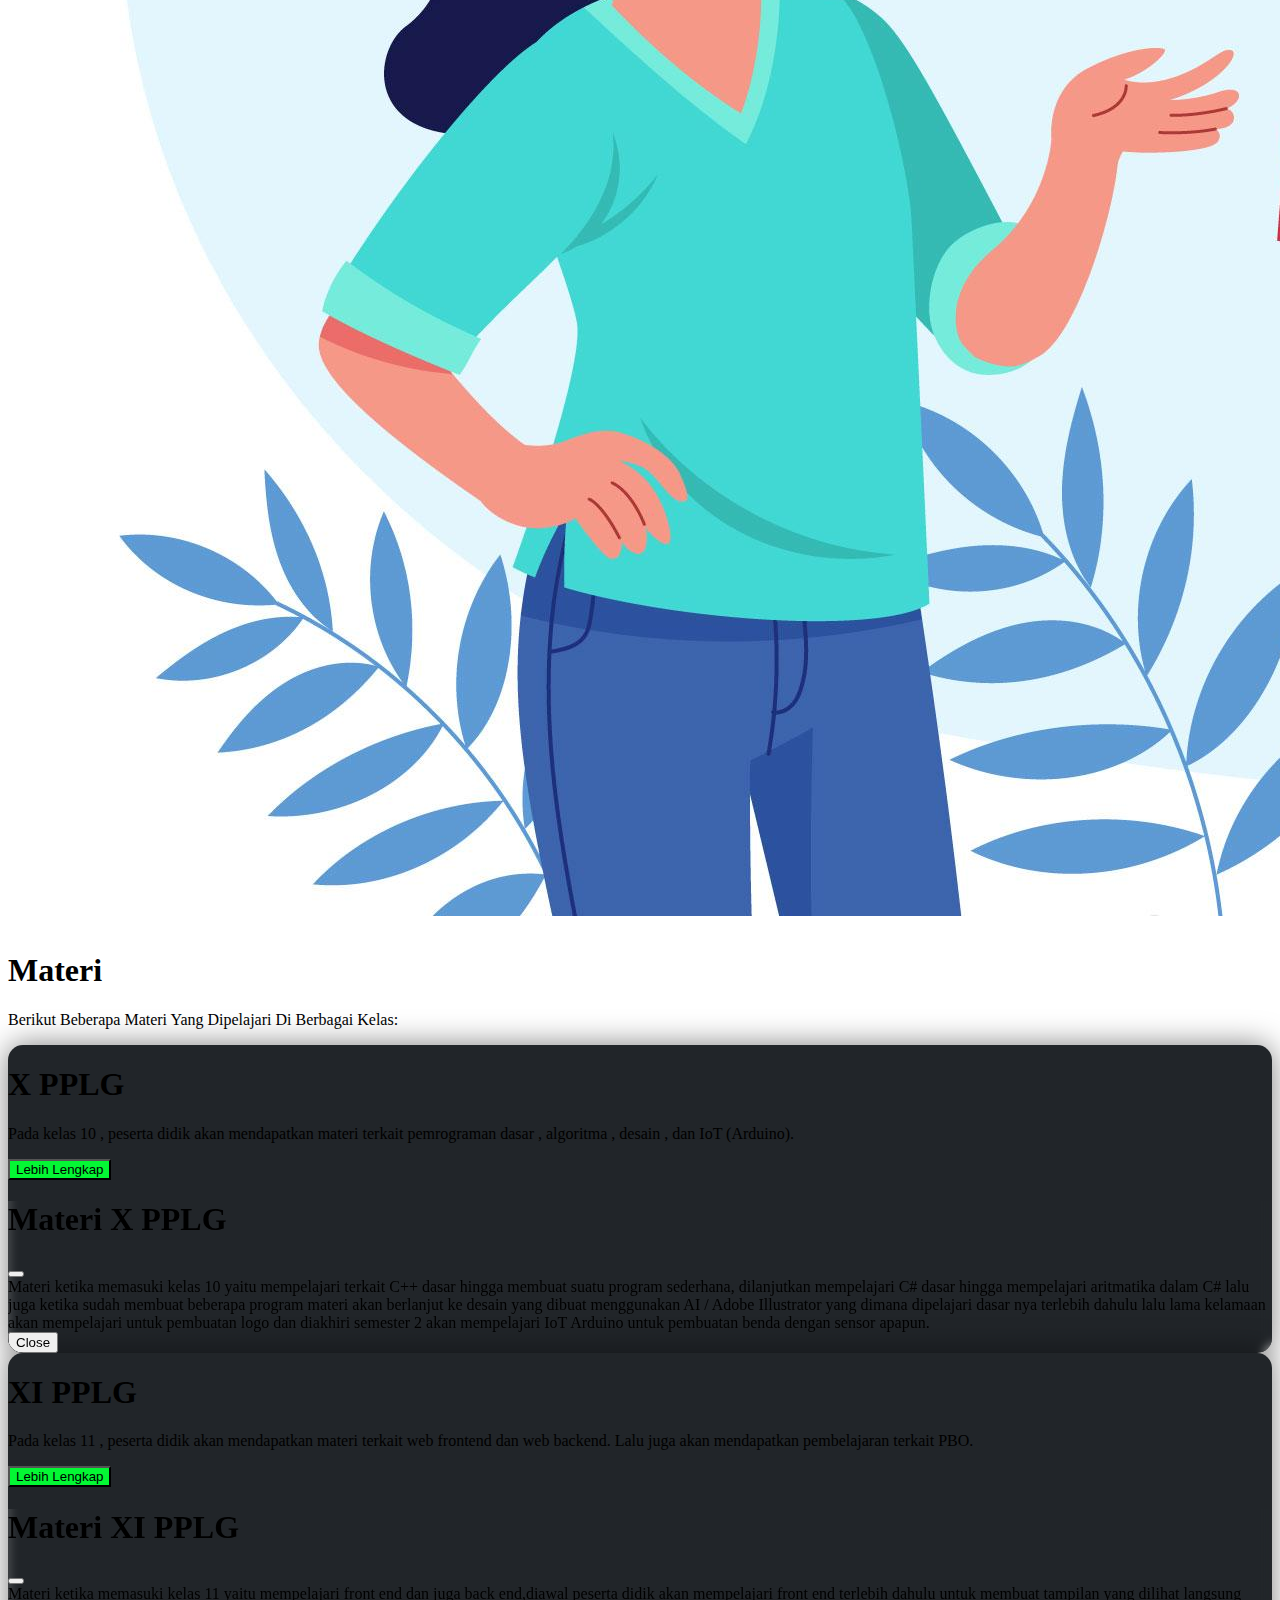
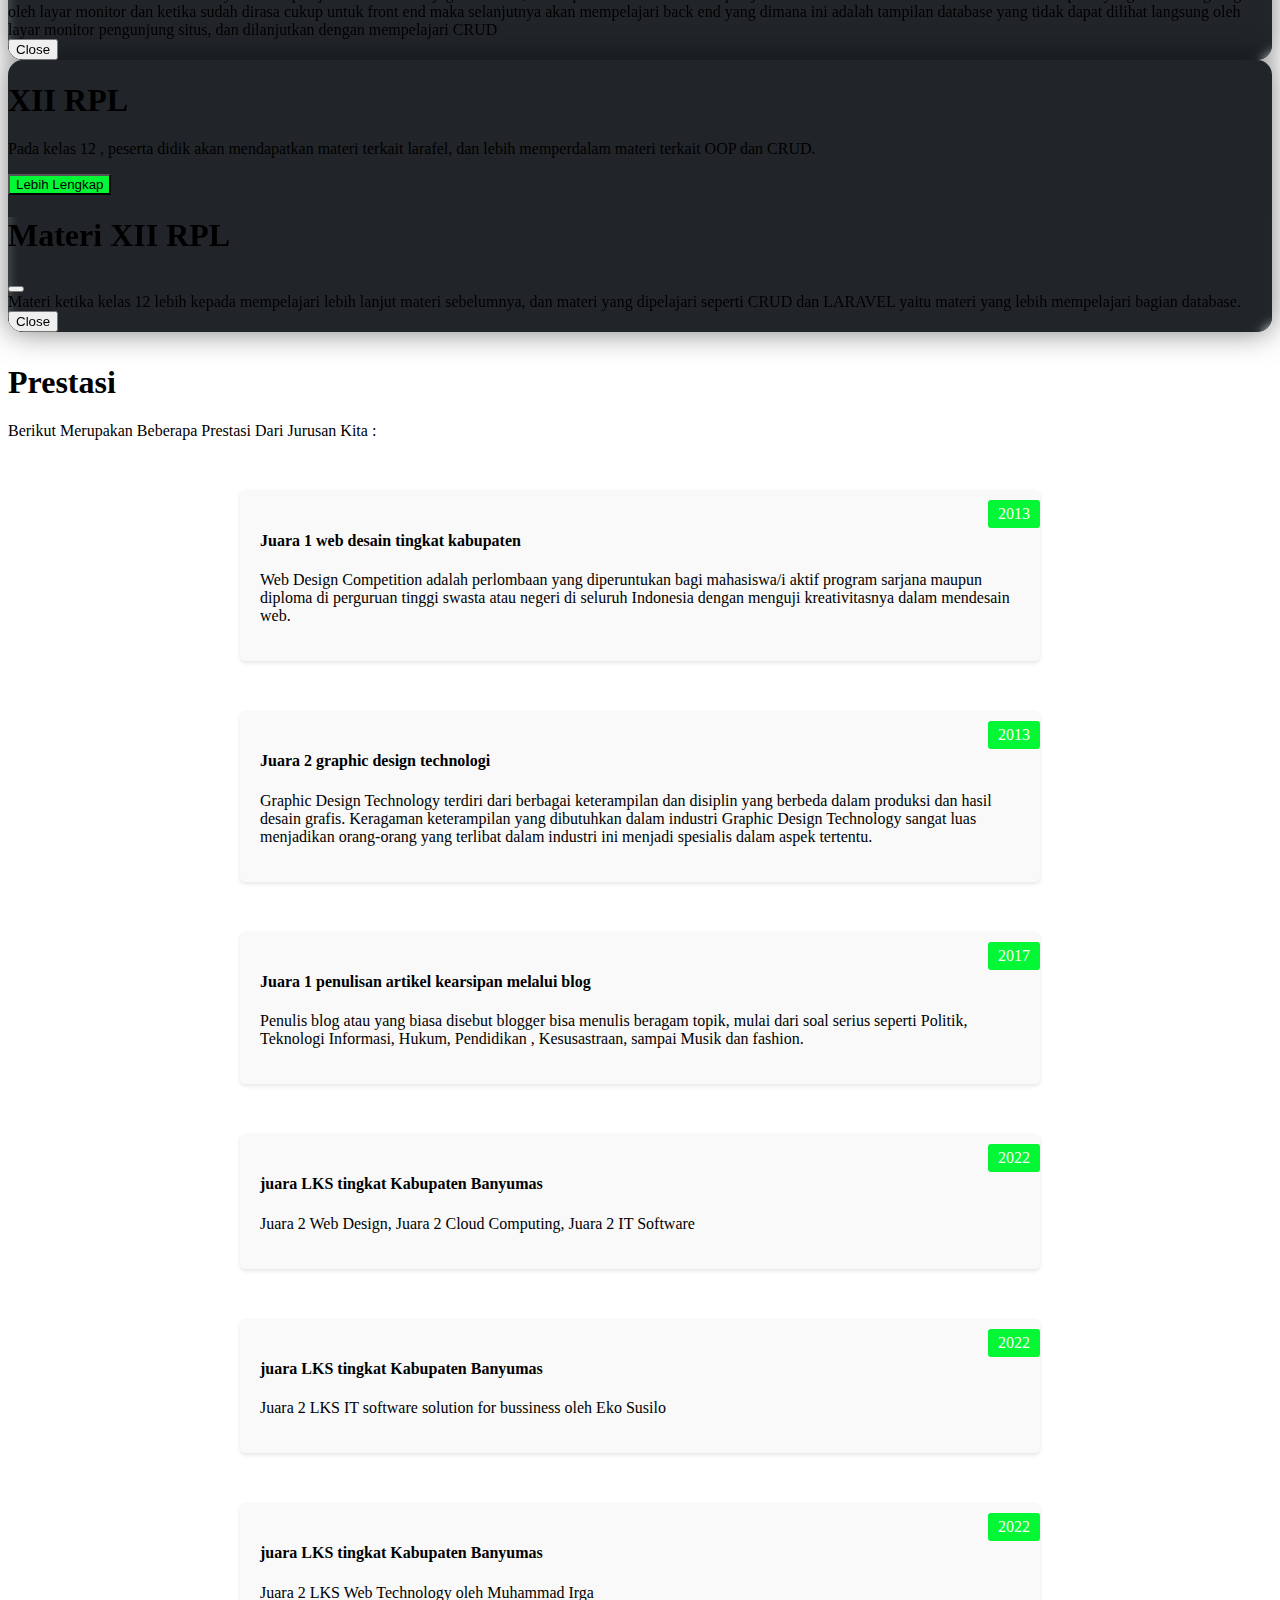
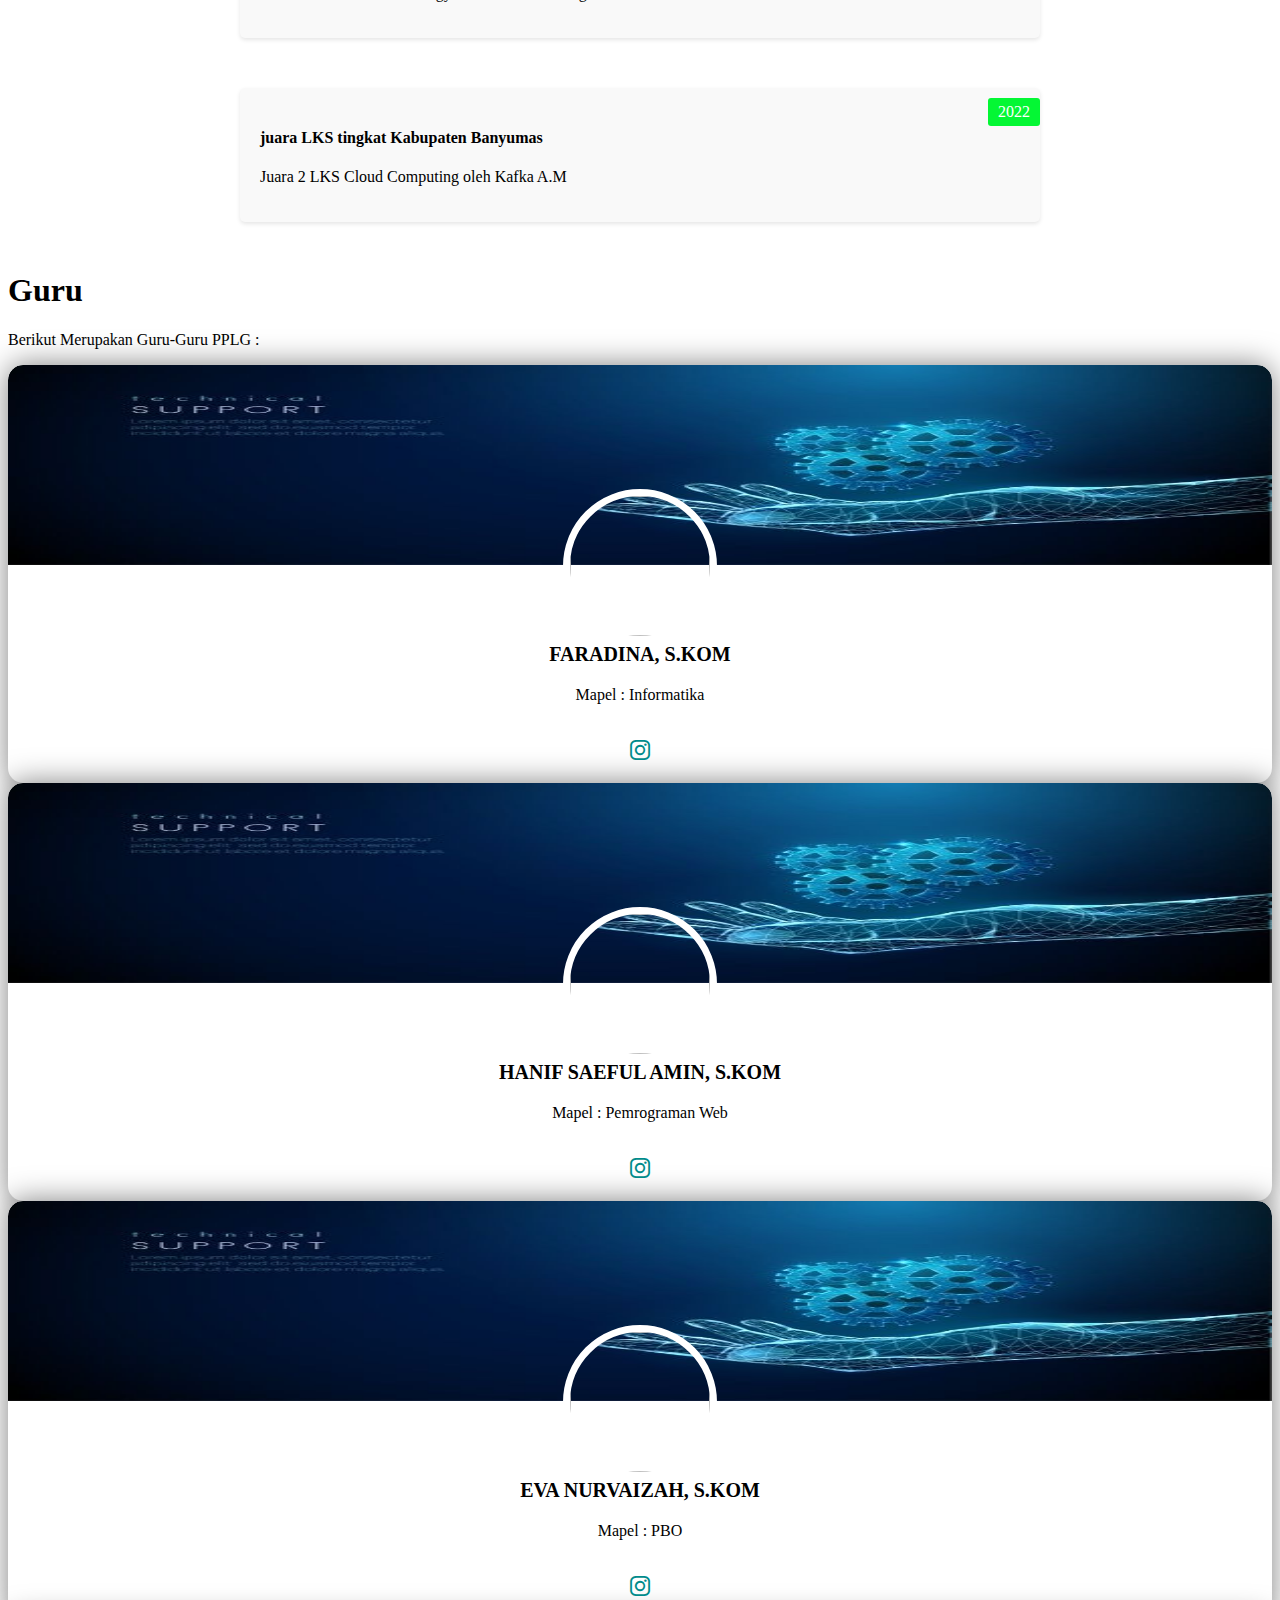
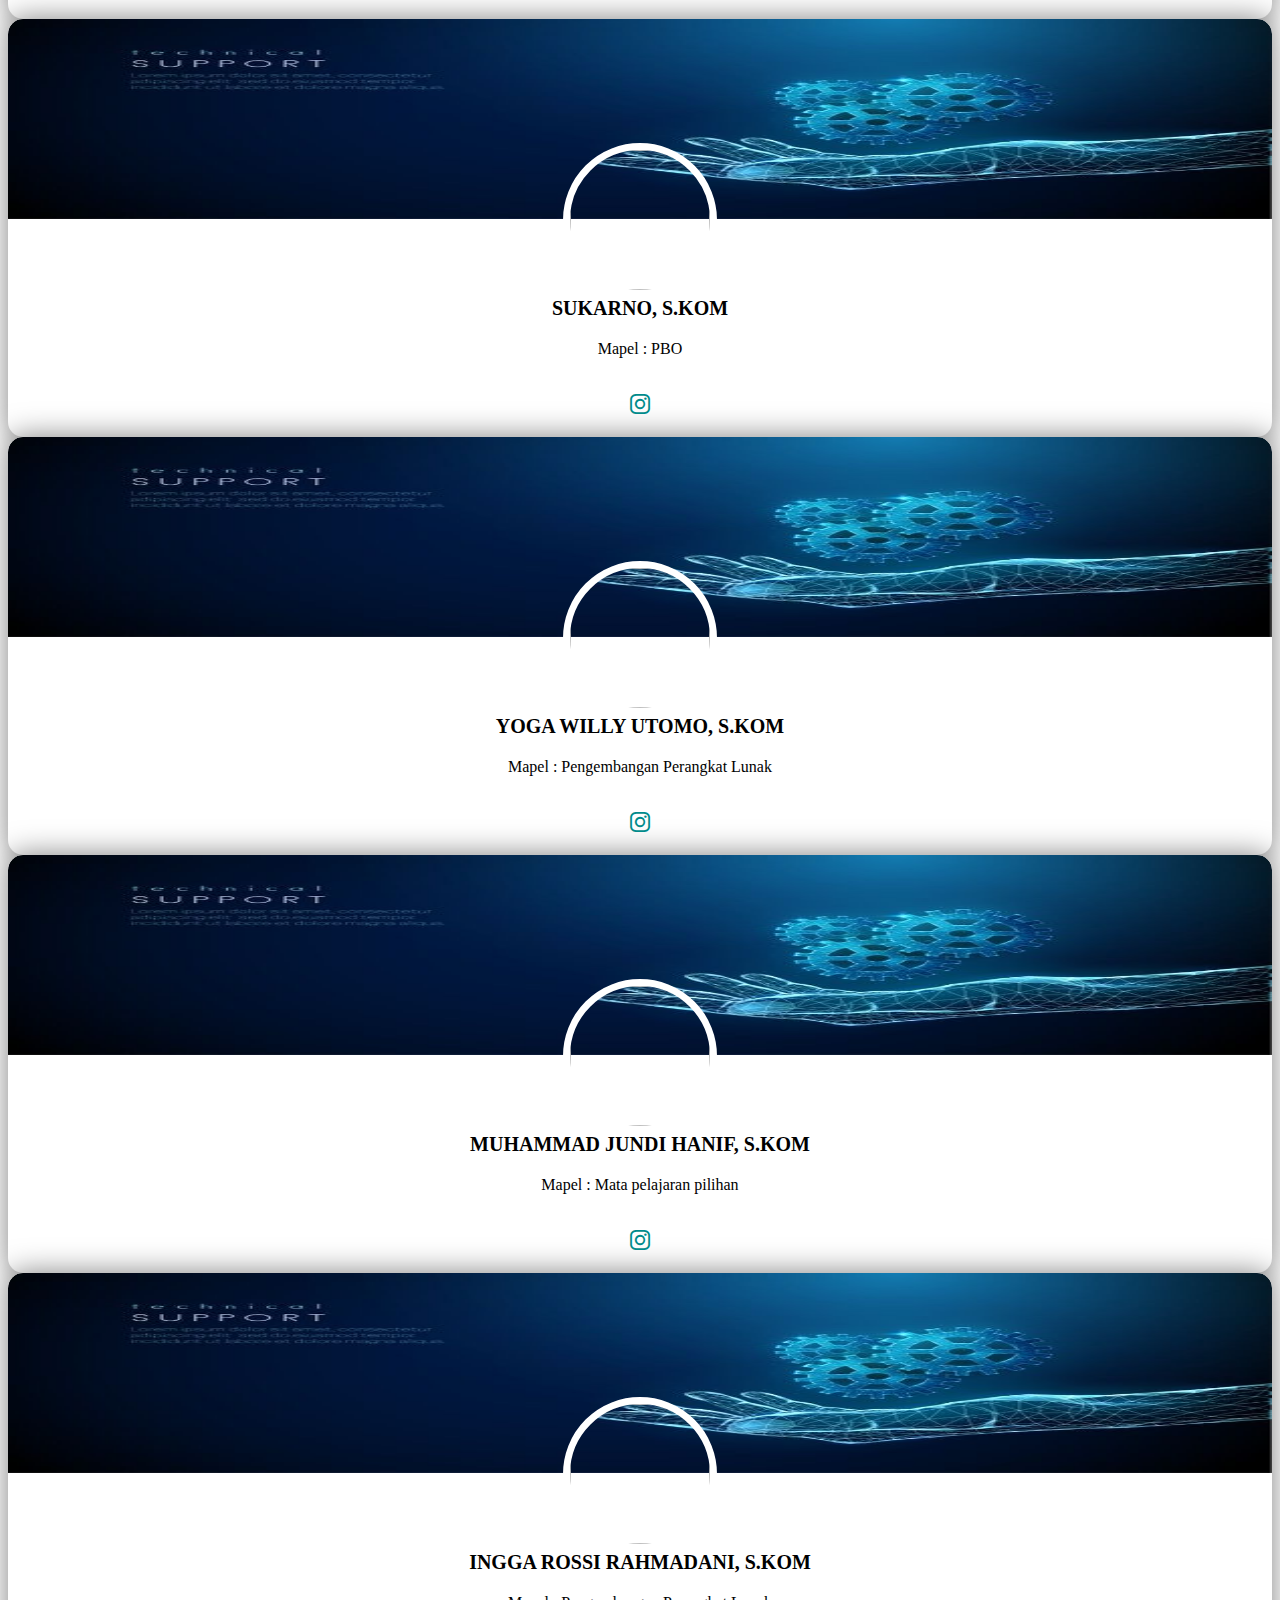
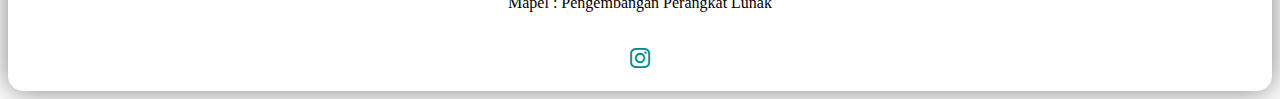
==== commit 46785bcd: "eight commit" ====
--- a/index.html
+++ b/index.html
@@ -272,7 +272,7 @@
             <div class="timeline-item">
               <div class="timeline-content">
                 <h4 class="mt--2">juara LKS tingkat Kabupaten Banyumas</h4>
-                <p>Juara 2 LKS Cloud Computing oleh Kafka A.L</p>
+                <p>Juara 2 LKS Cloud Computing oleh Kafka A.M</p>
               </div>
               <div class="timeline-date bg-success text-white">2022</div>
             </div>
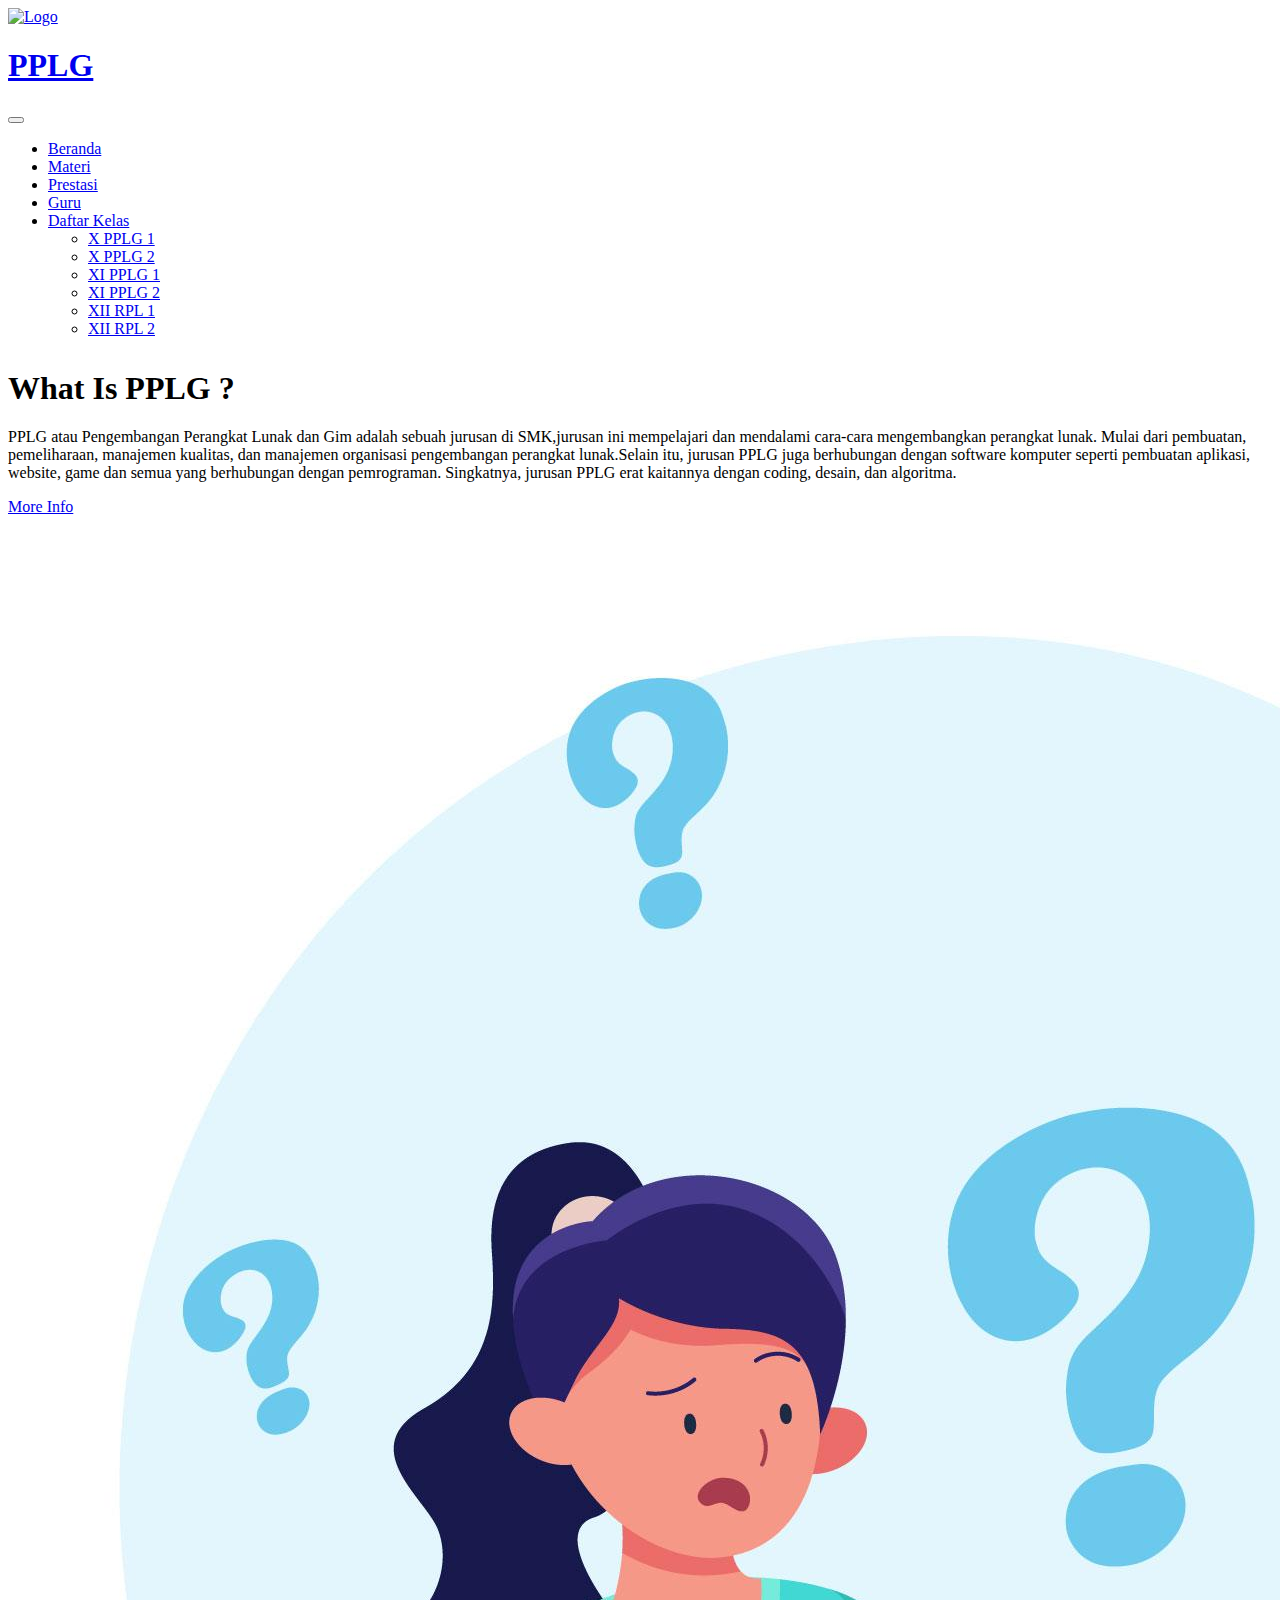
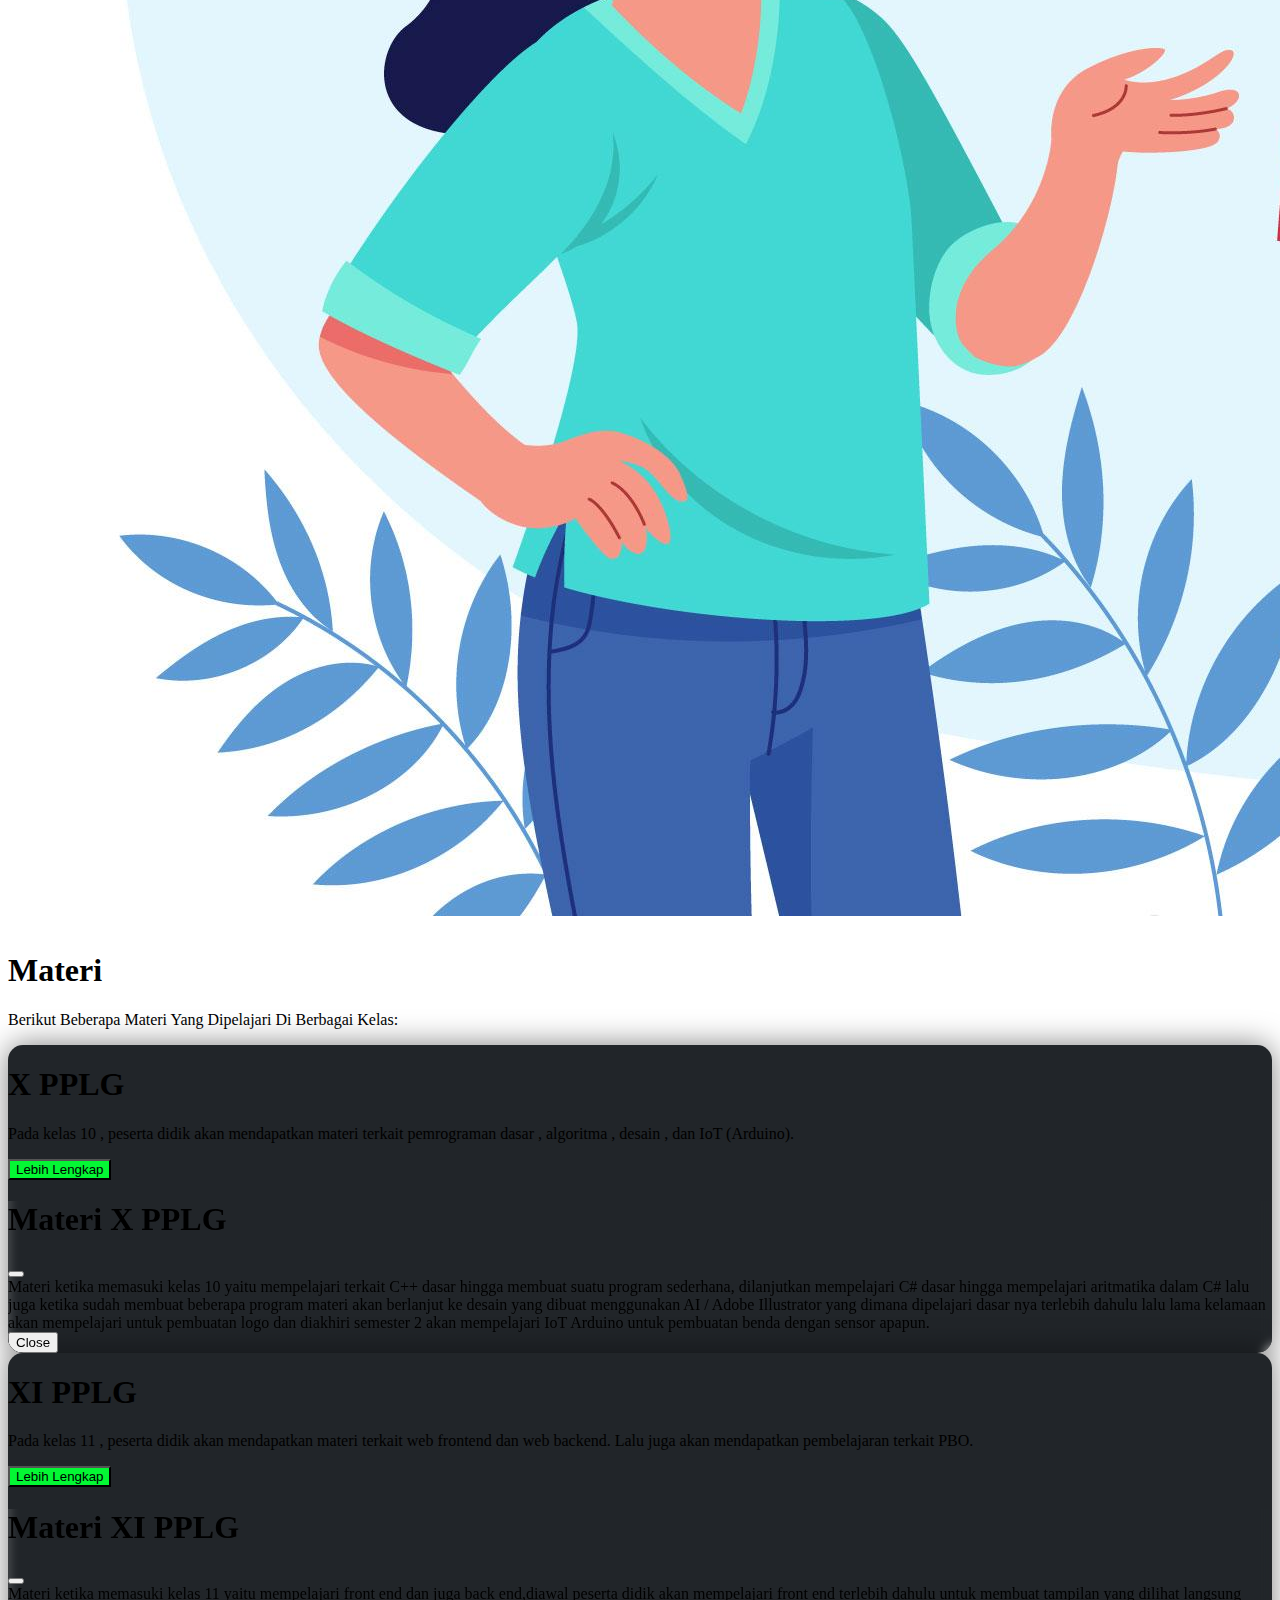
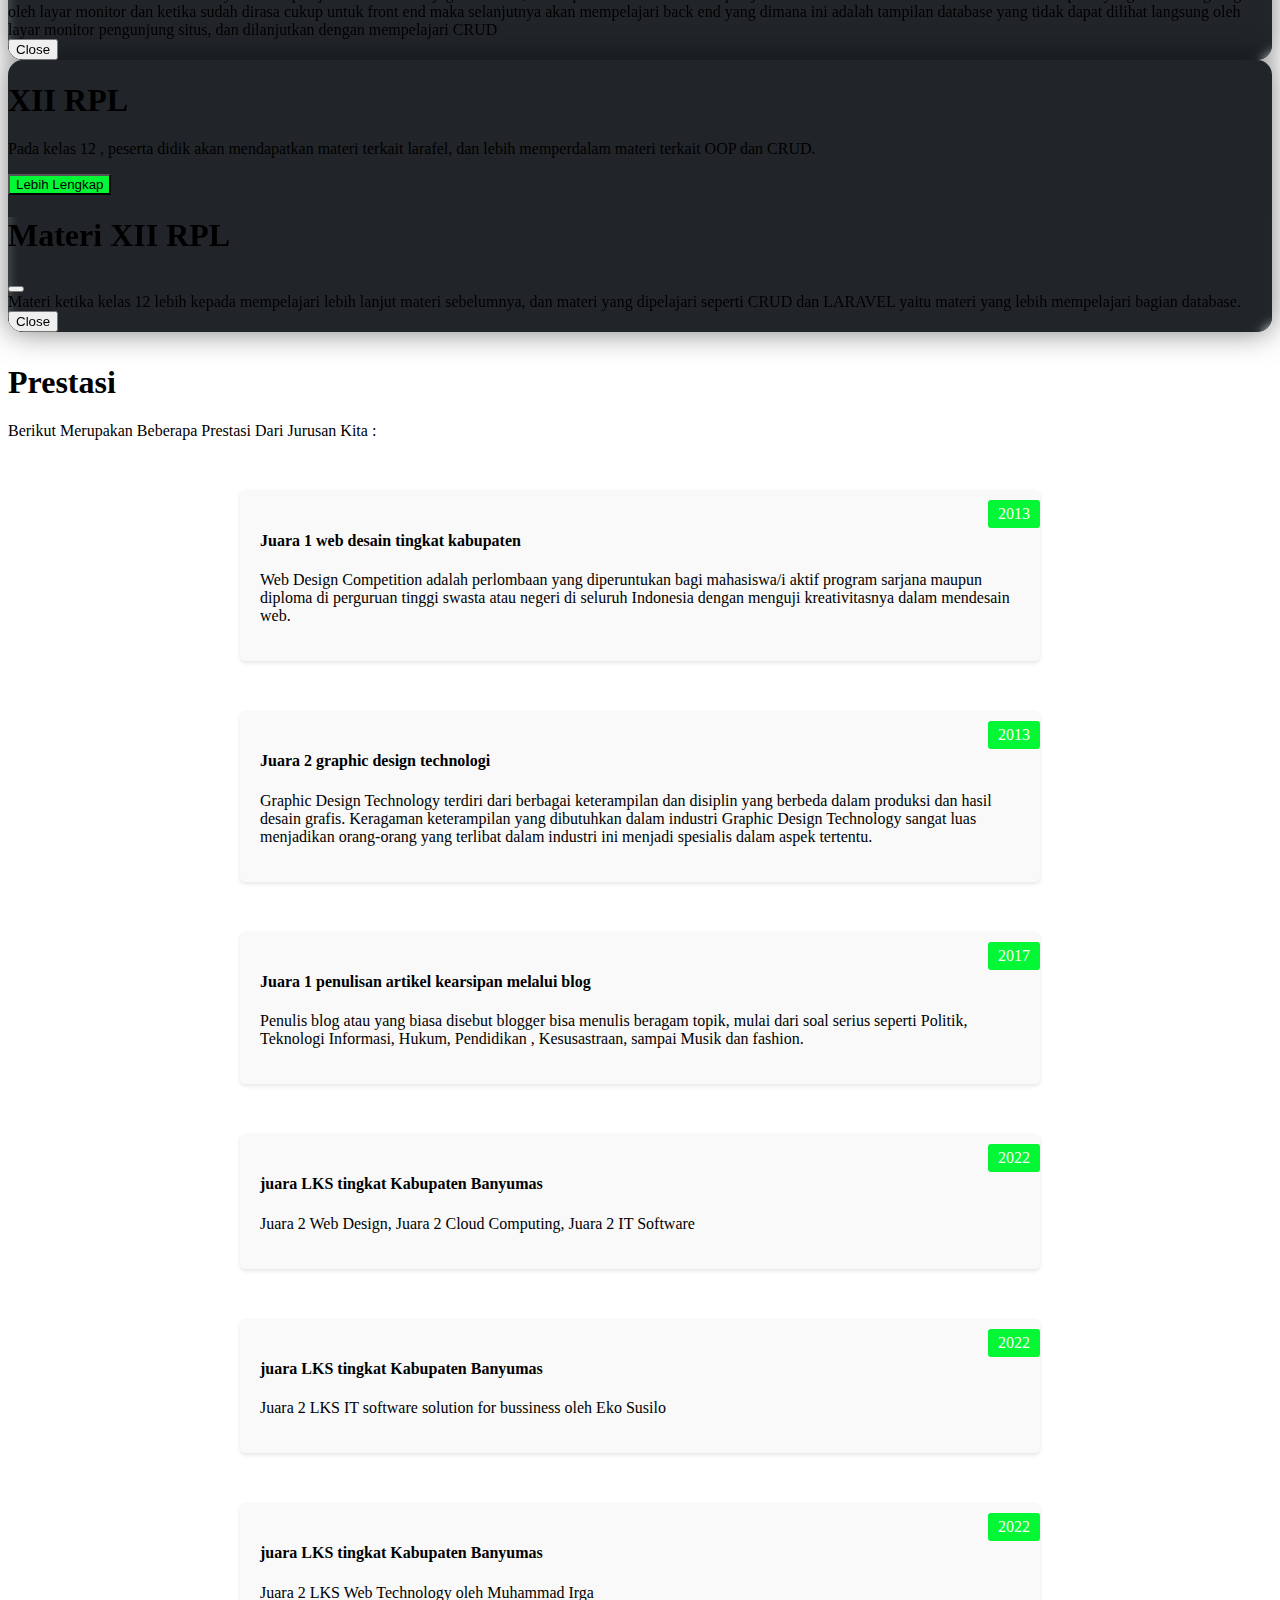
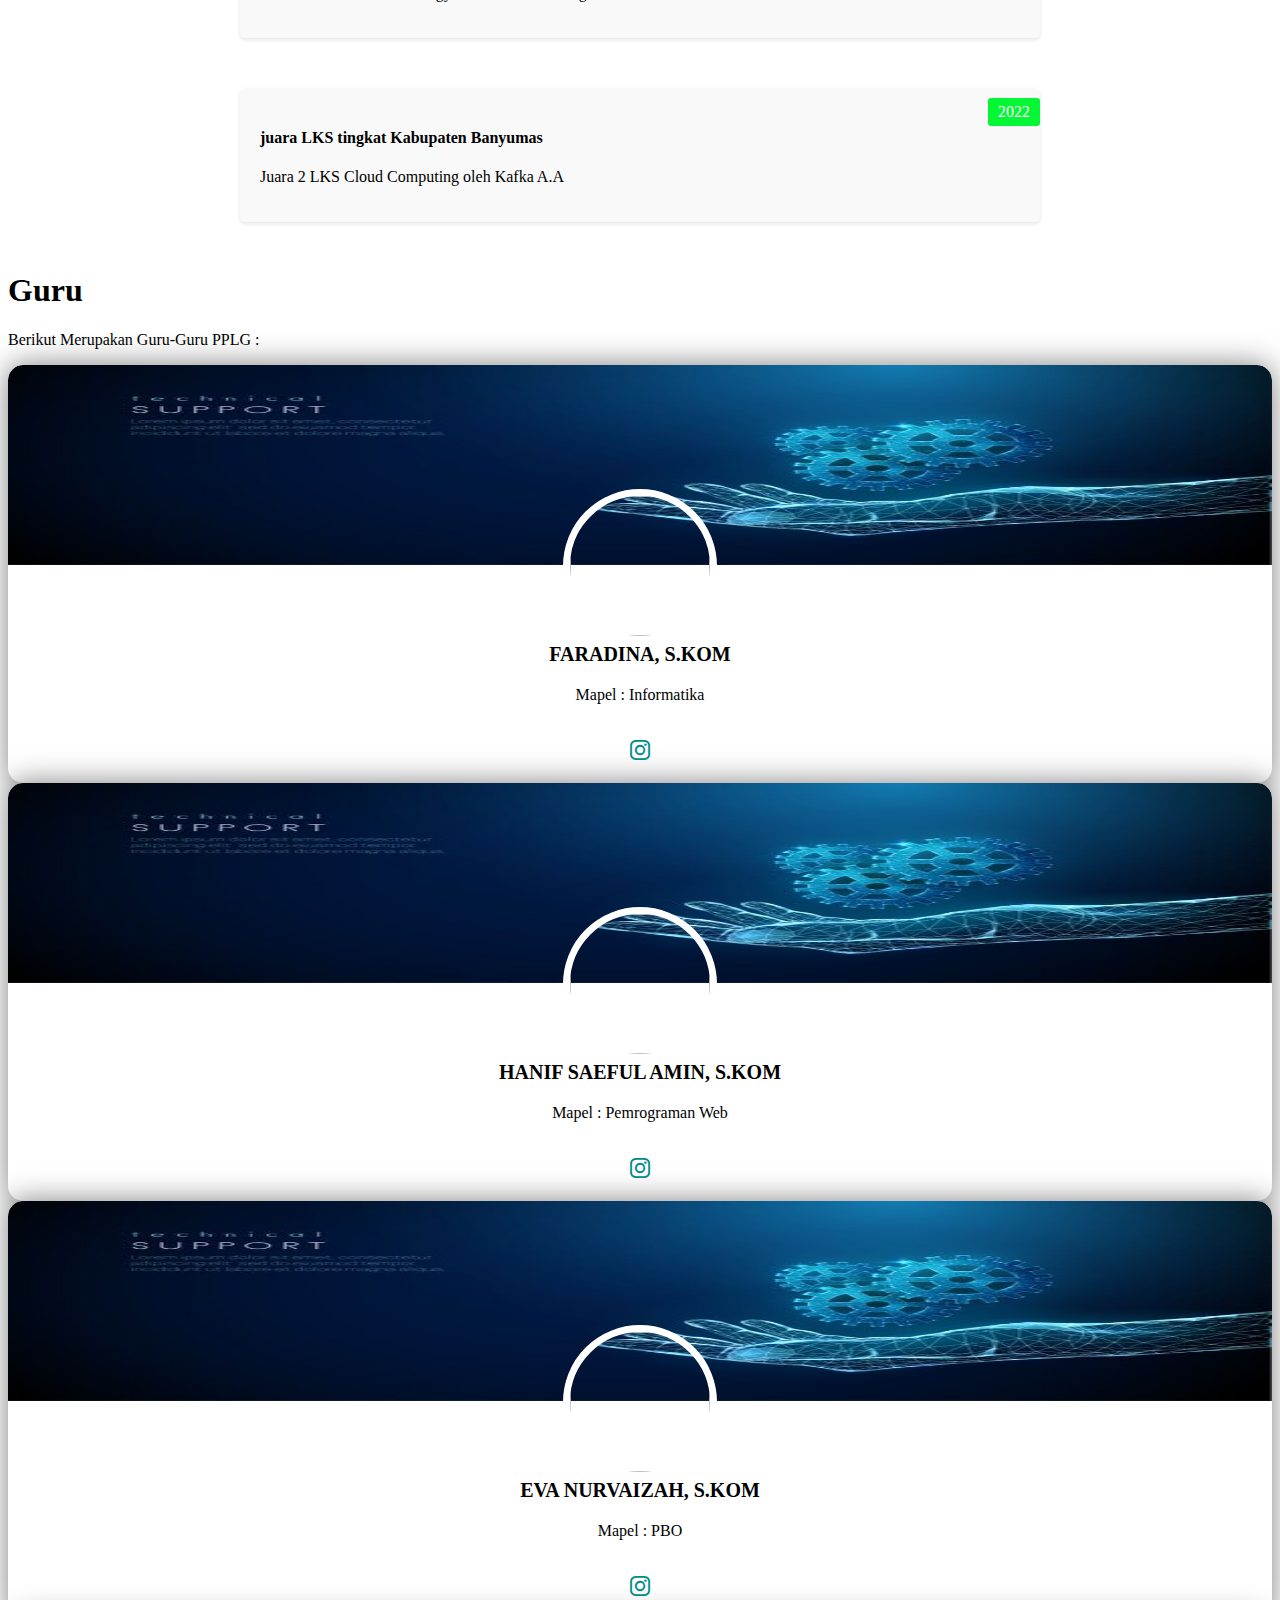
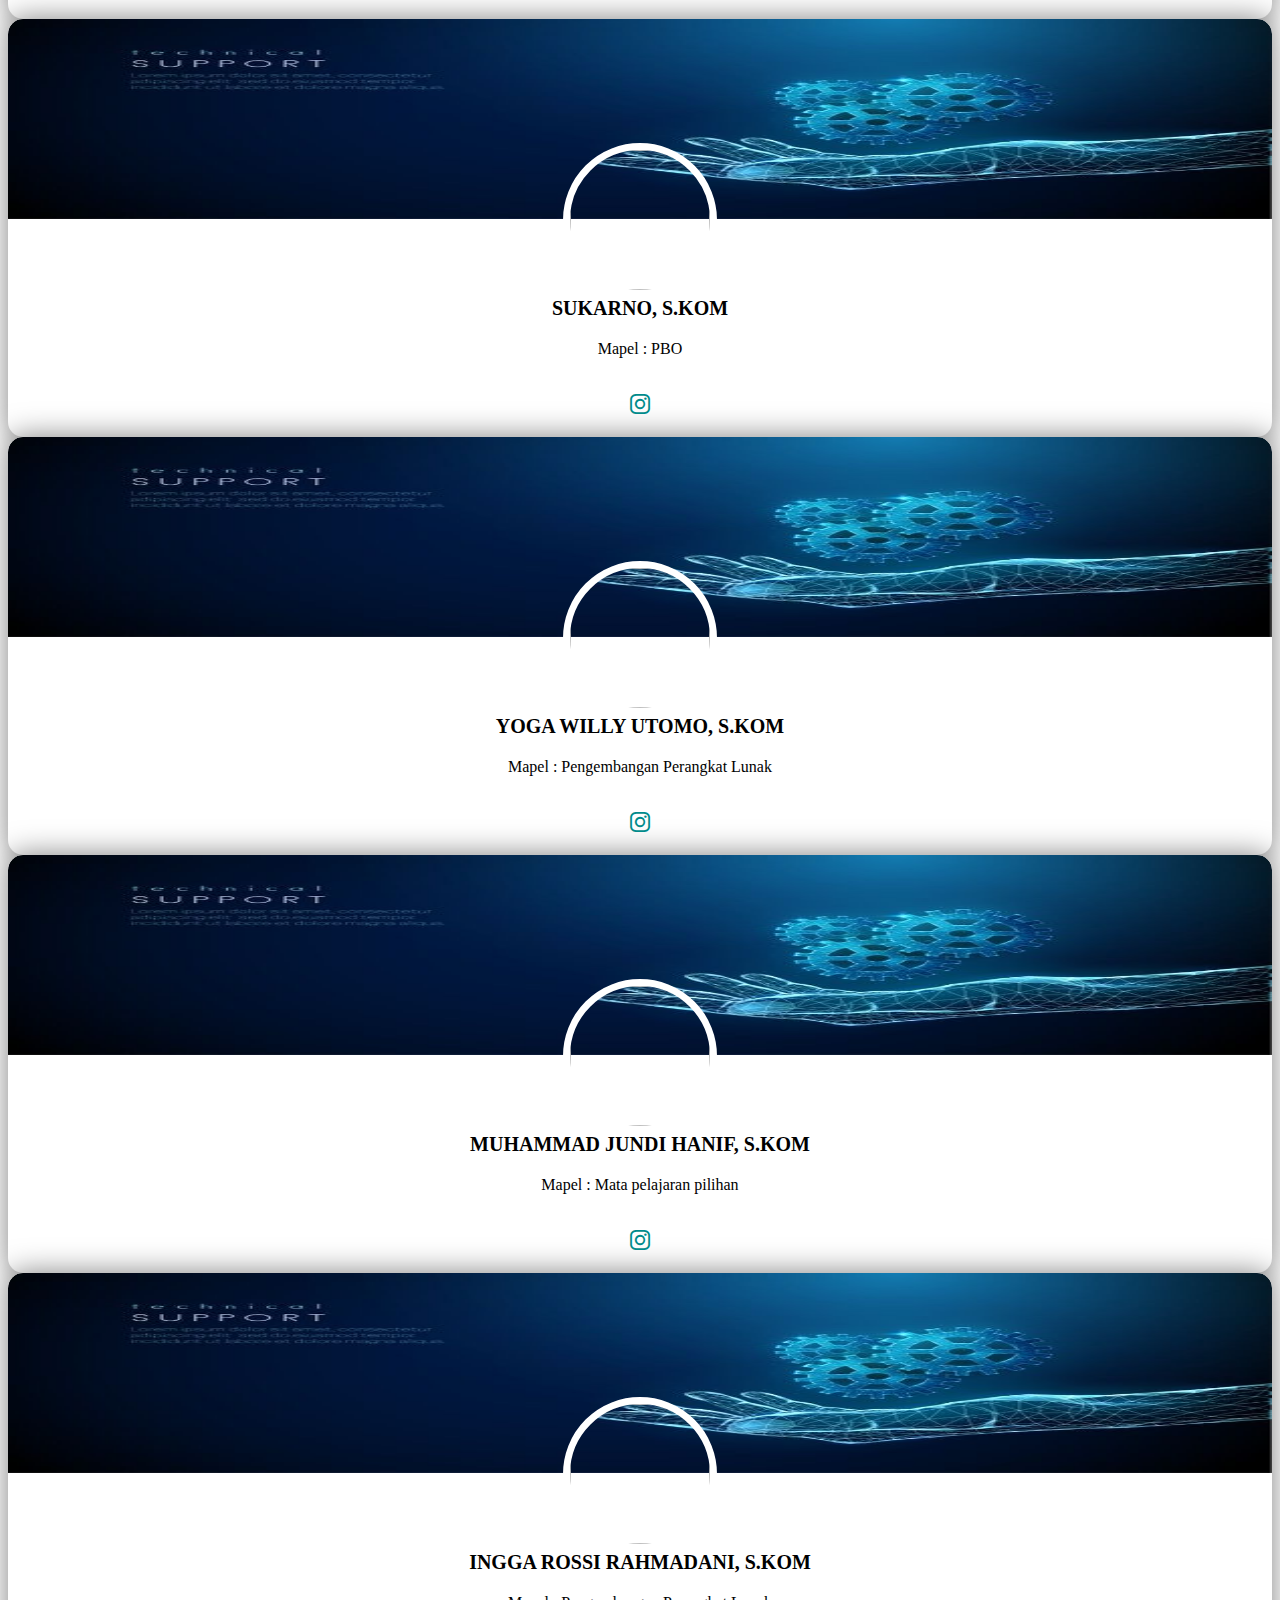
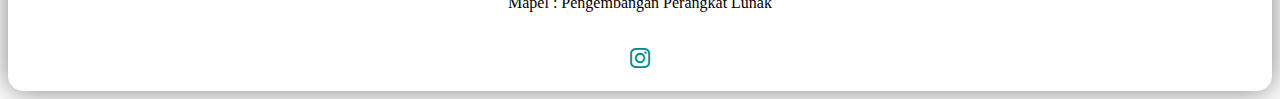
==== commit 1cb33868: "nine commit" ====
--- a/index.html
+++ b/index.html
@@ -272,7 +272,7 @@
             <div class="timeline-item">
               <div class="timeline-content">
                 <h4 class="mt--2">juara LKS tingkat Kabupaten Banyumas</h4>
-                <p>Juara 2 LKS Cloud Computing oleh Kafka A.M</p>
+                <p>Juara 2 LKS Cloud Computing oleh Kafka A.A</p>
               </div>
               <div class="timeline-date bg-success text-white">2022</div>
             </div>
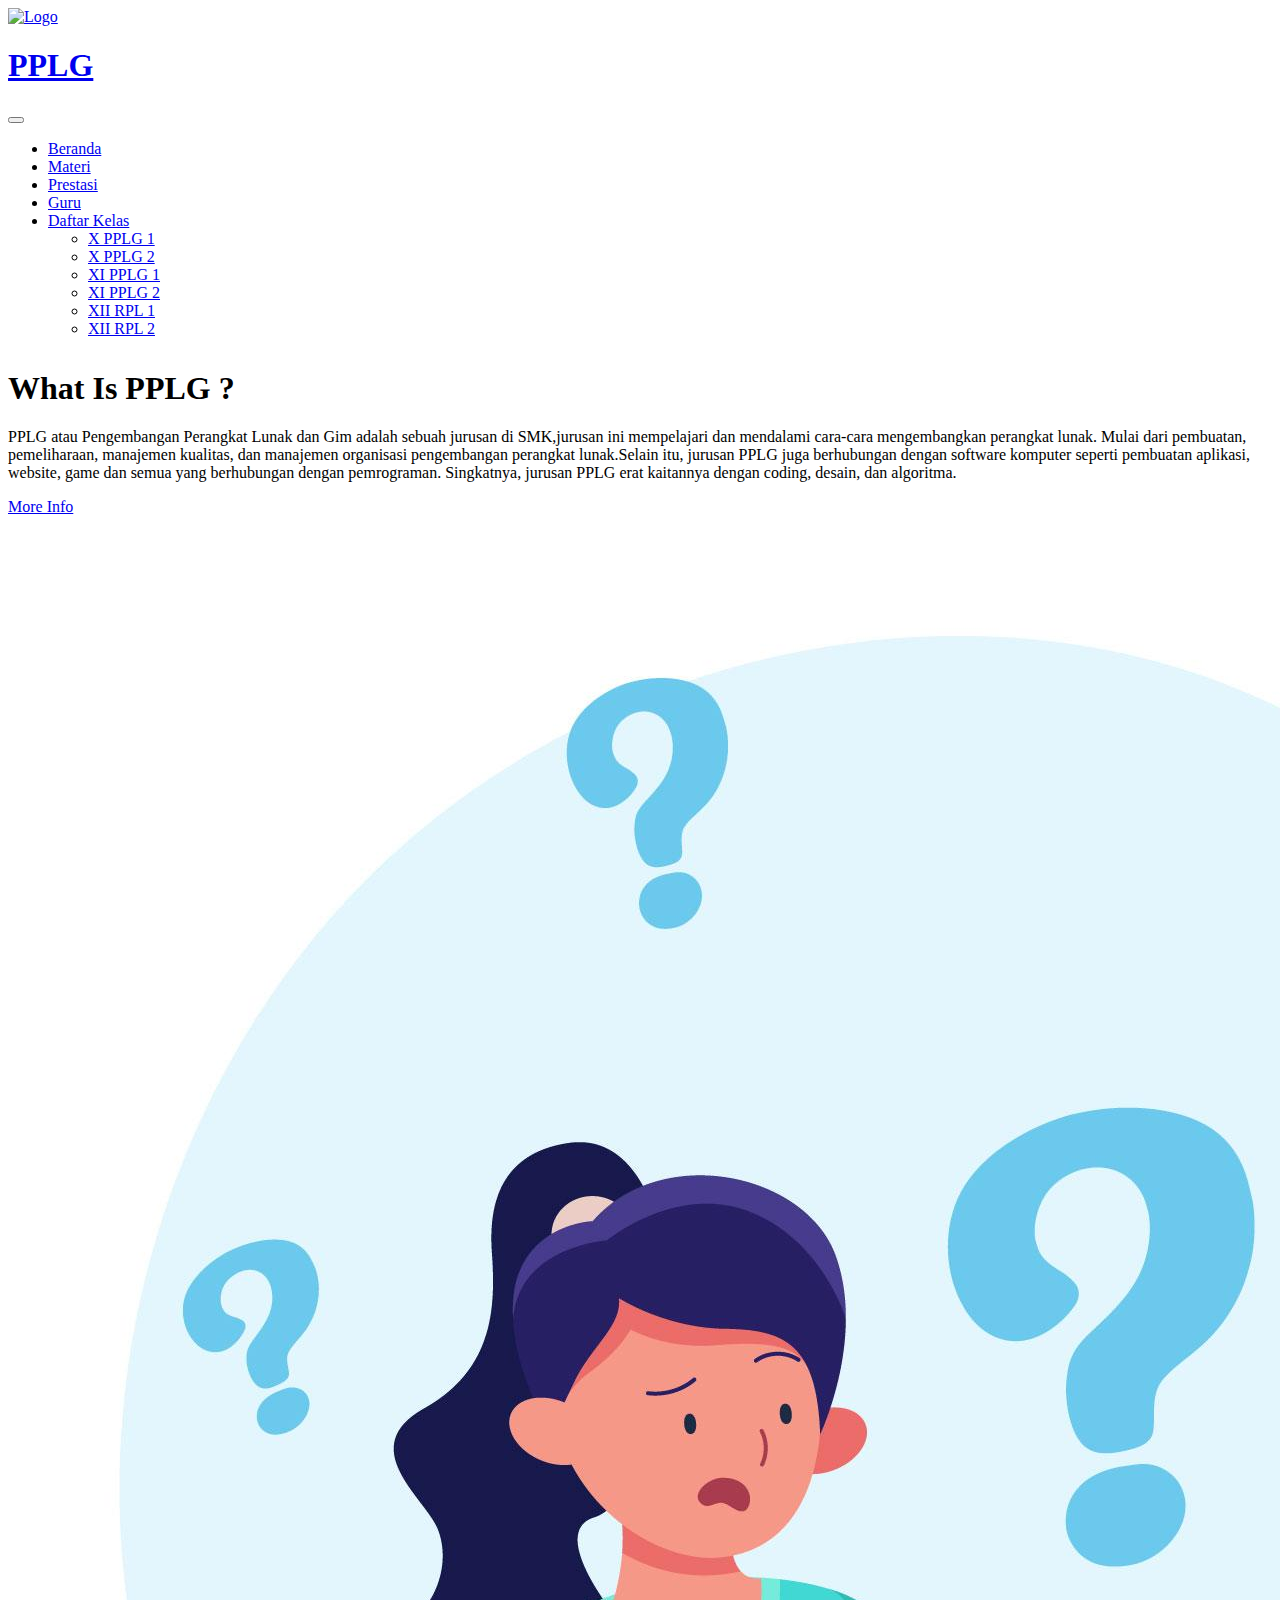
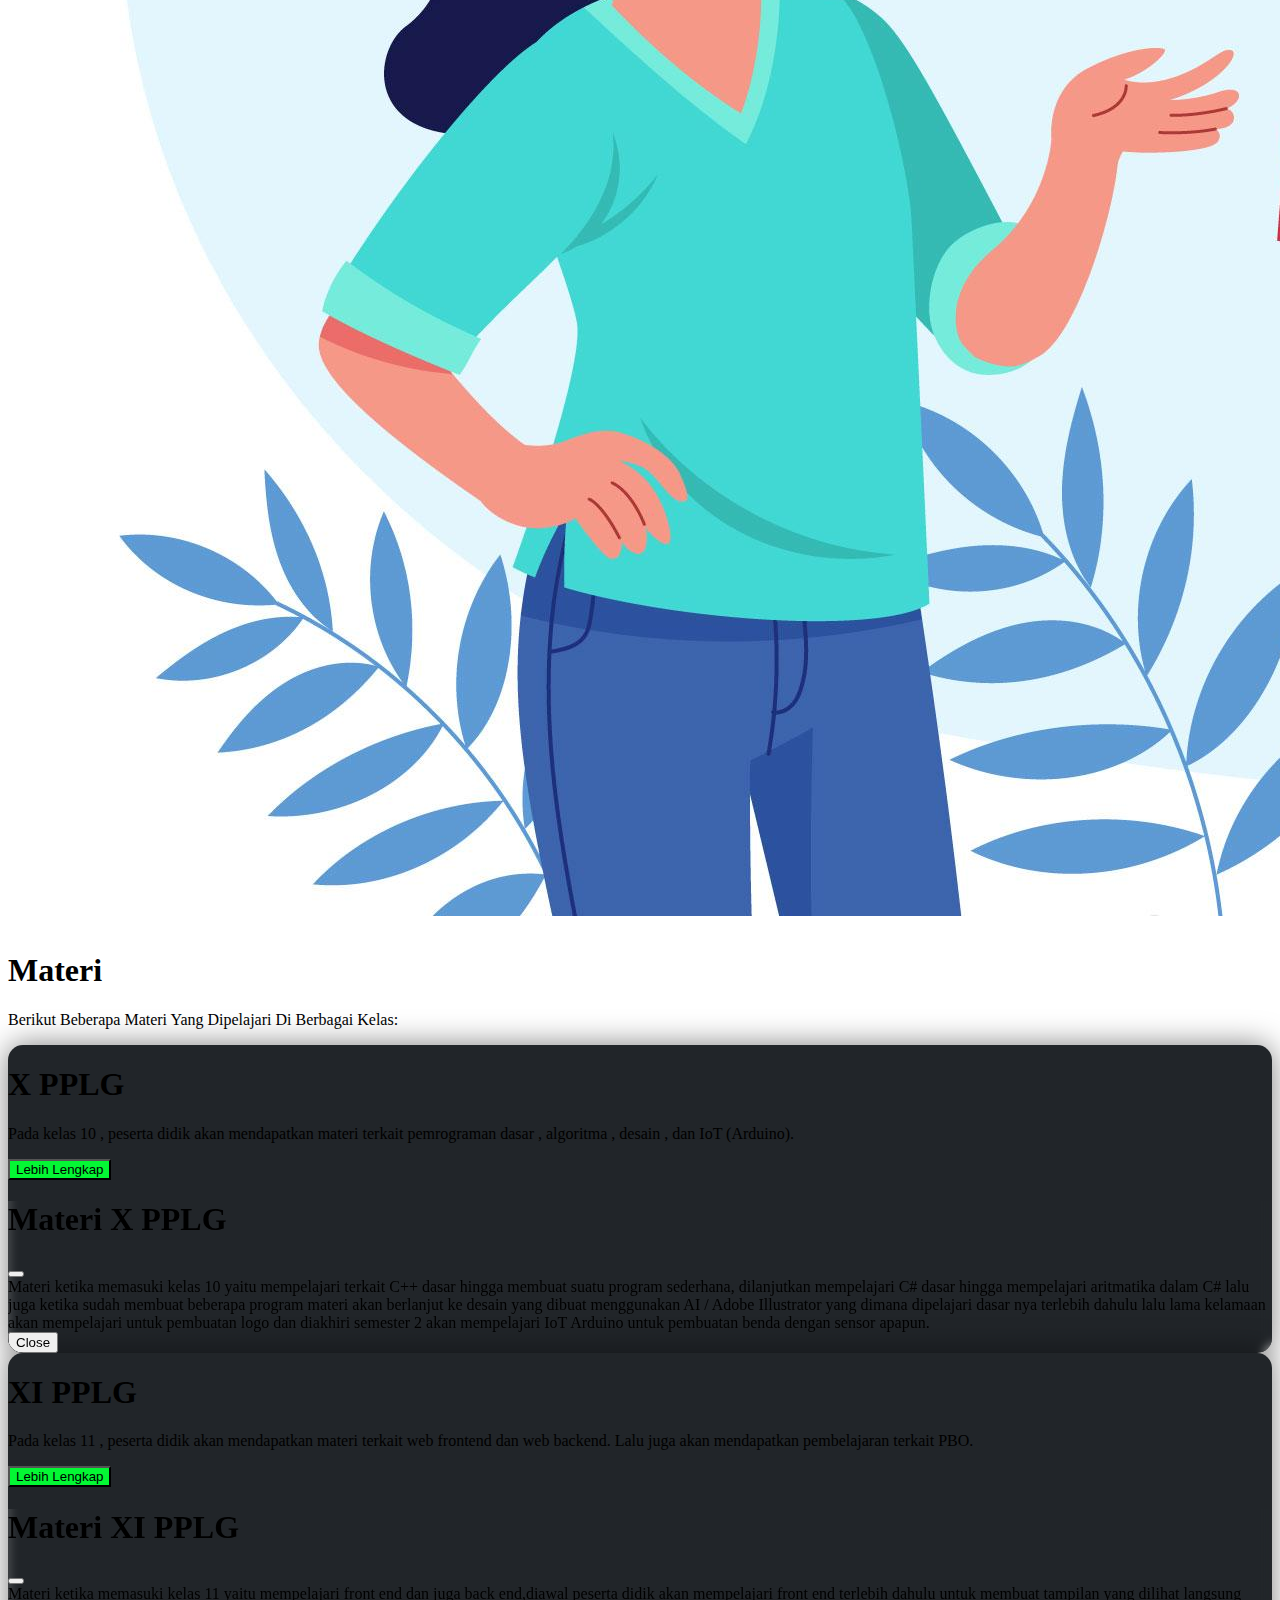
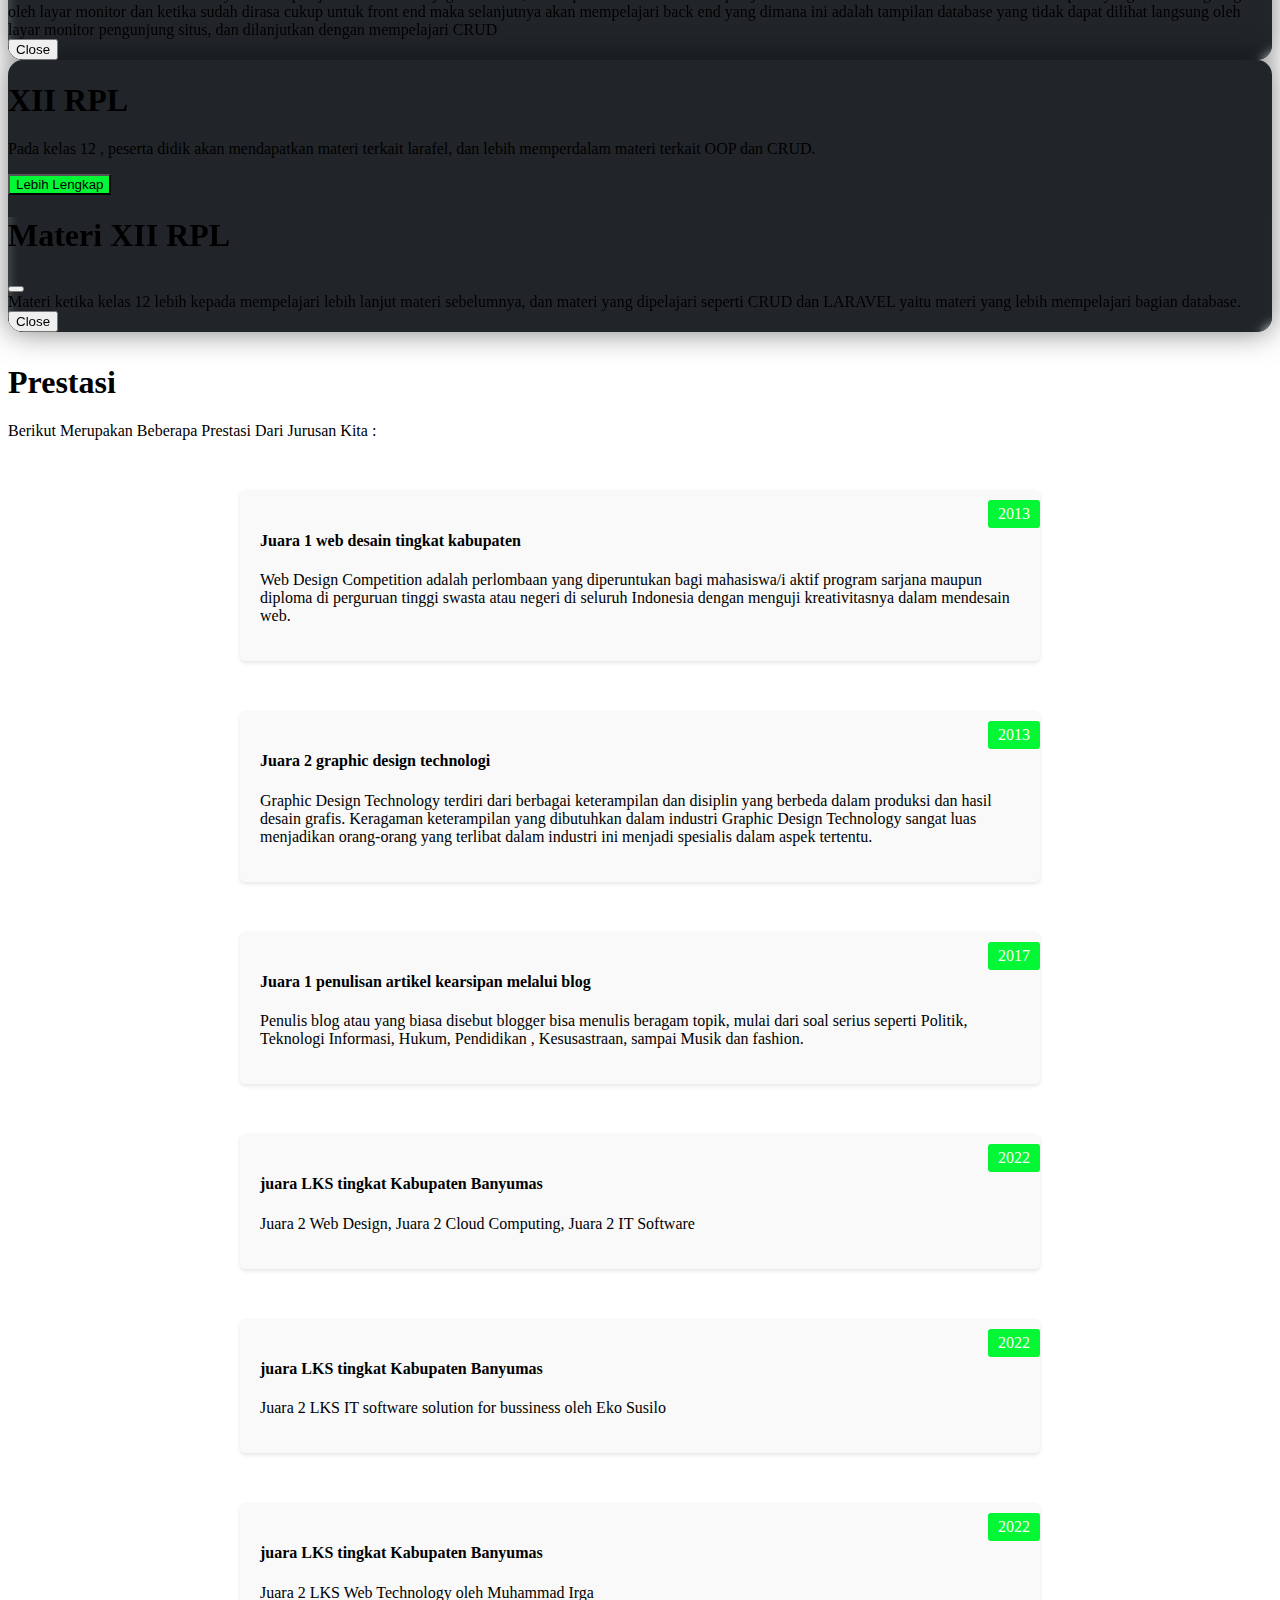
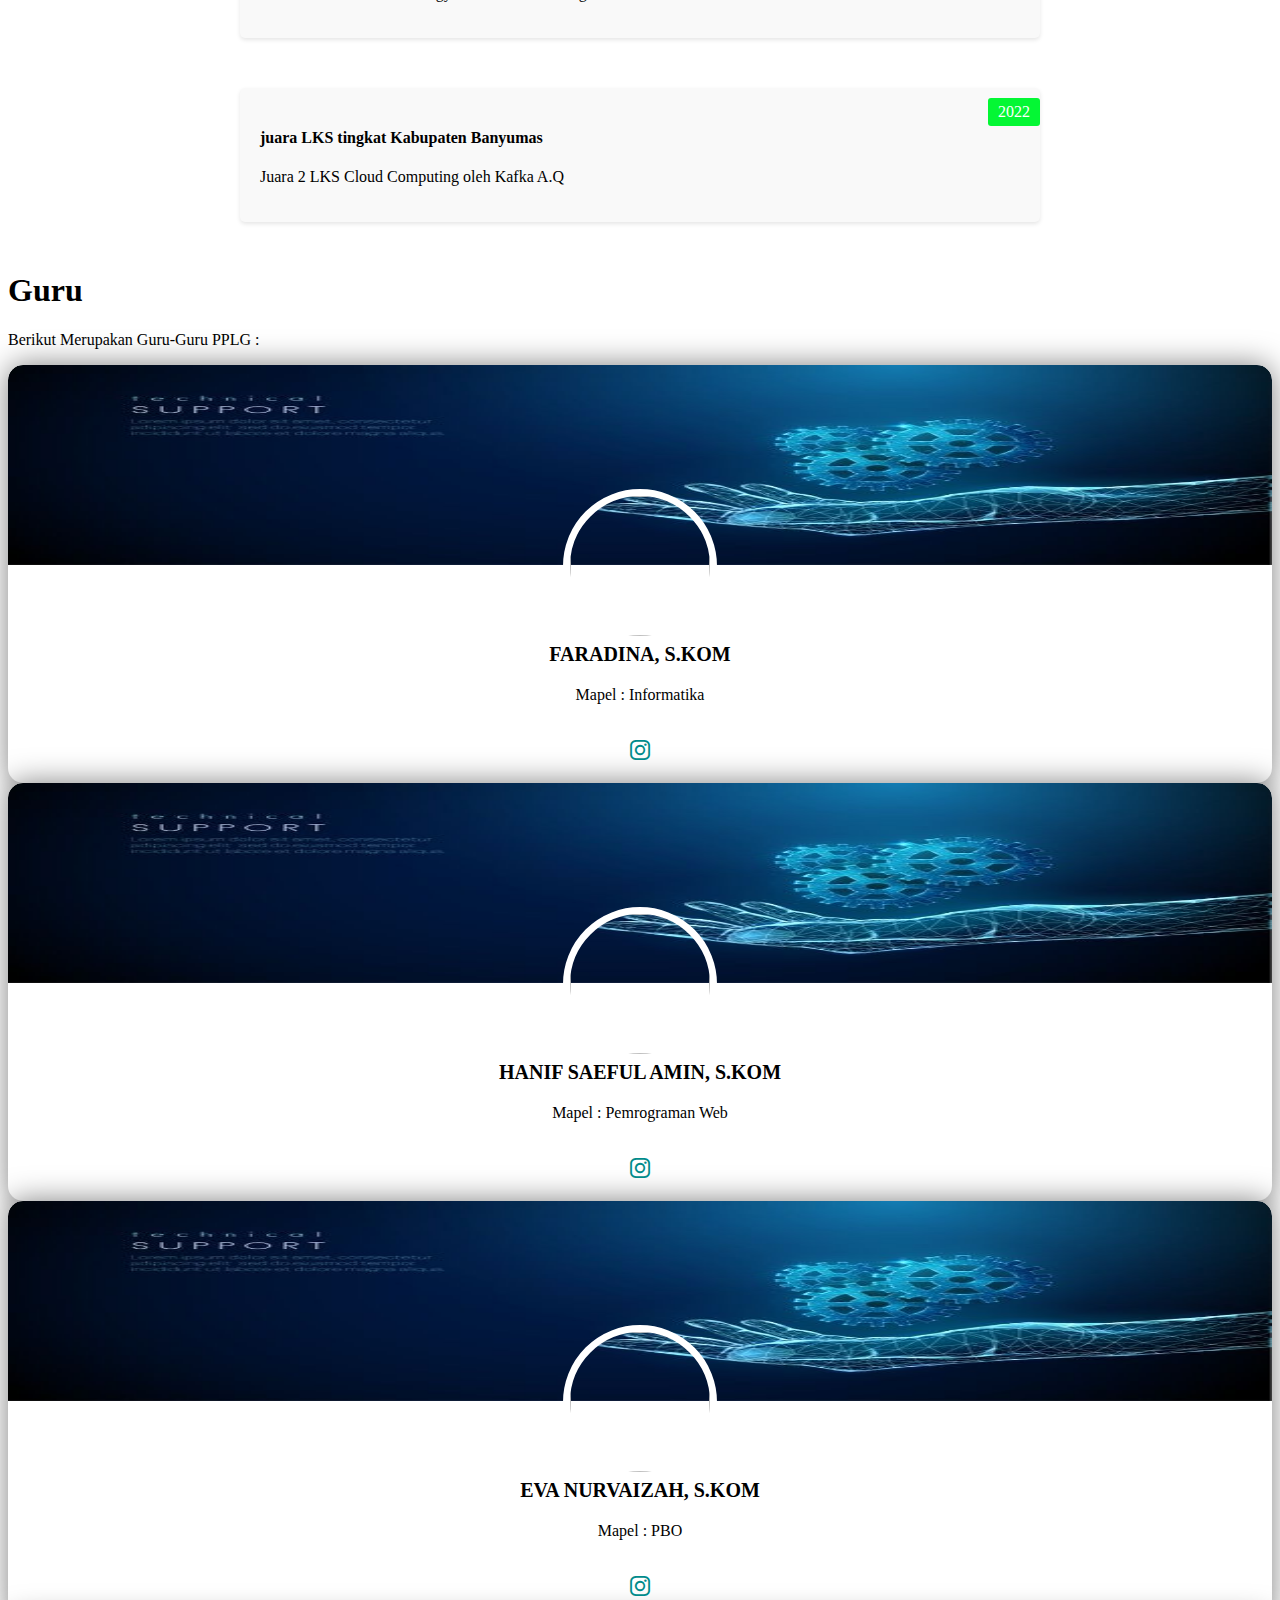
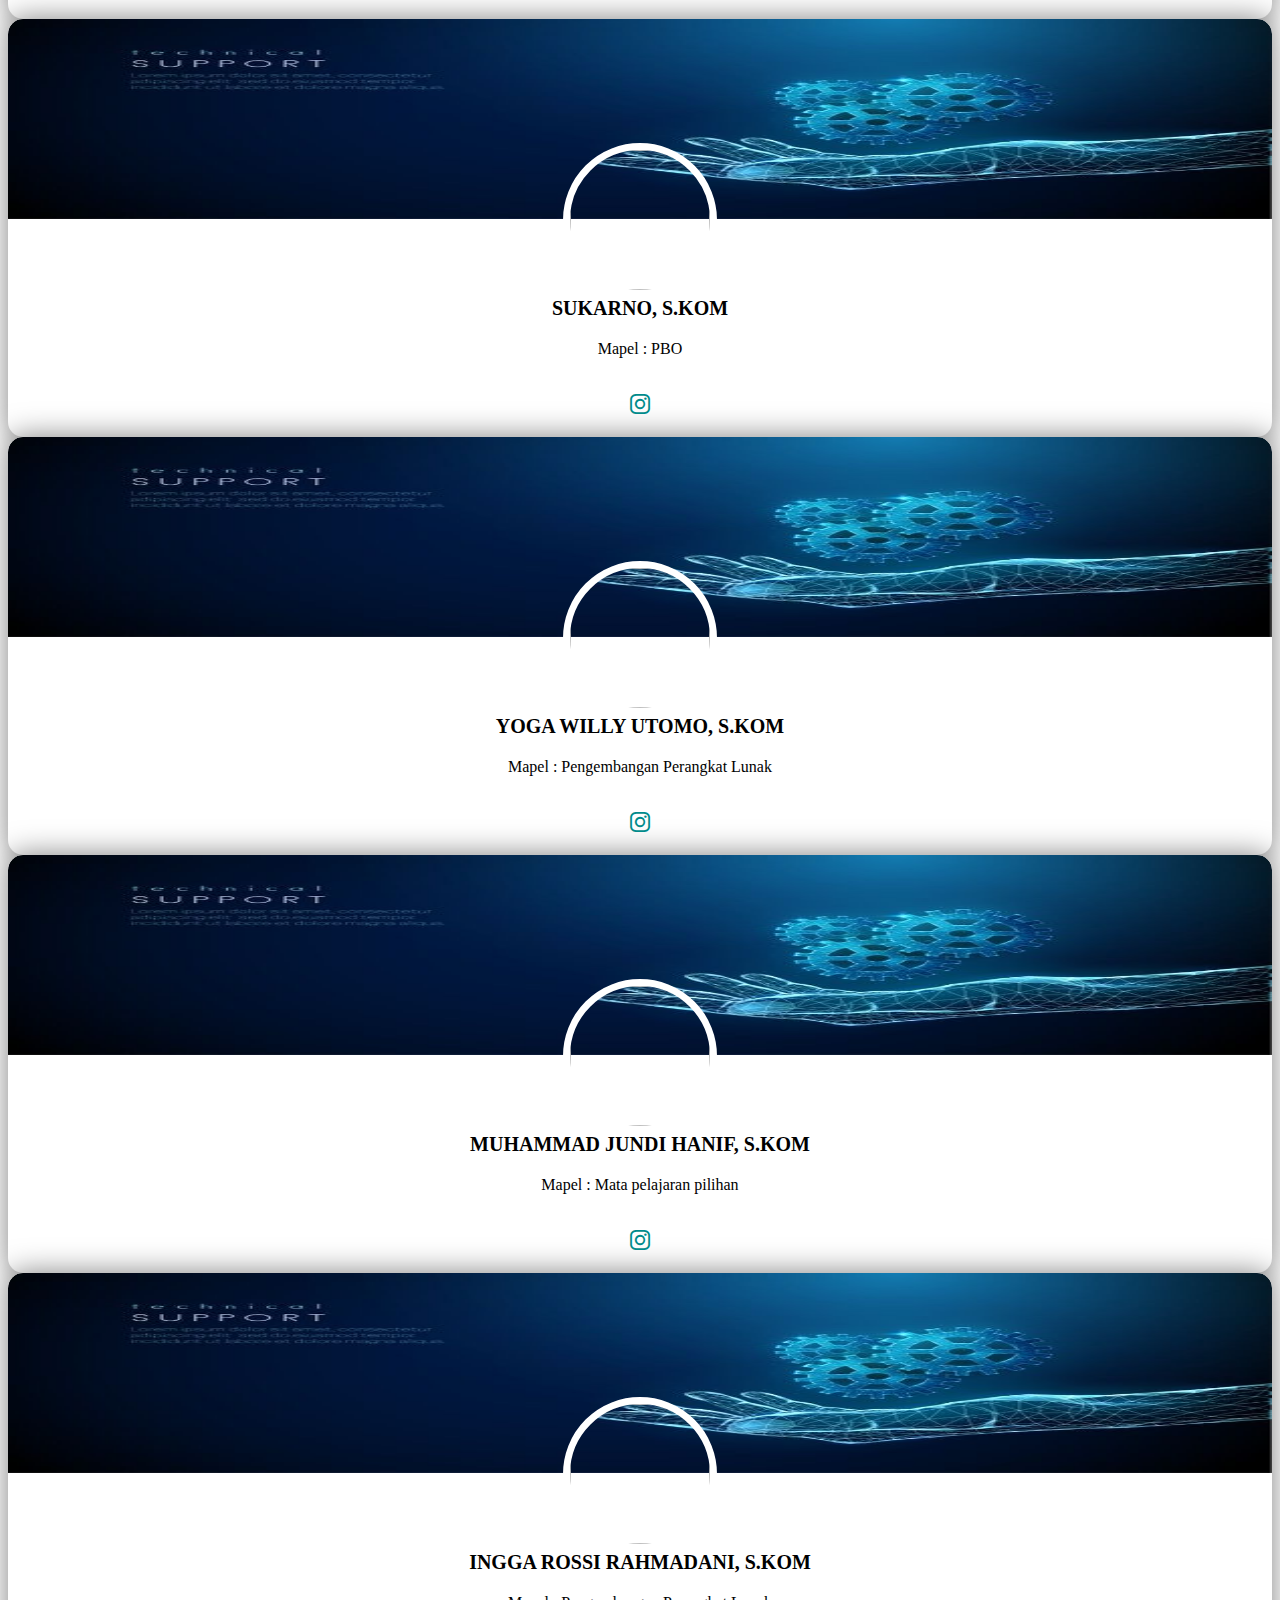
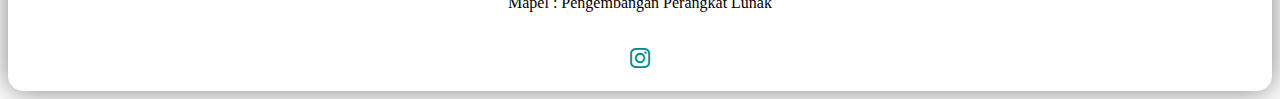
==== commit 555140d1: "ten commit" ====
--- a/index.html
+++ b/index.html
@@ -272,7 +272,7 @@
             <div class="timeline-item">
               <div class="timeline-content">
                 <h4 class="mt--2">juara LKS tingkat Kabupaten Banyumas</h4>
-                <p>Juara 2 LKS Cloud Computing oleh Kafka A.A</p>
+                <p>Juara 2 LKS Cloud Computing oleh Kafka A.Q</p>
               </div>
               <div class="timeline-date bg-success text-white">2022</div>
             </div>
